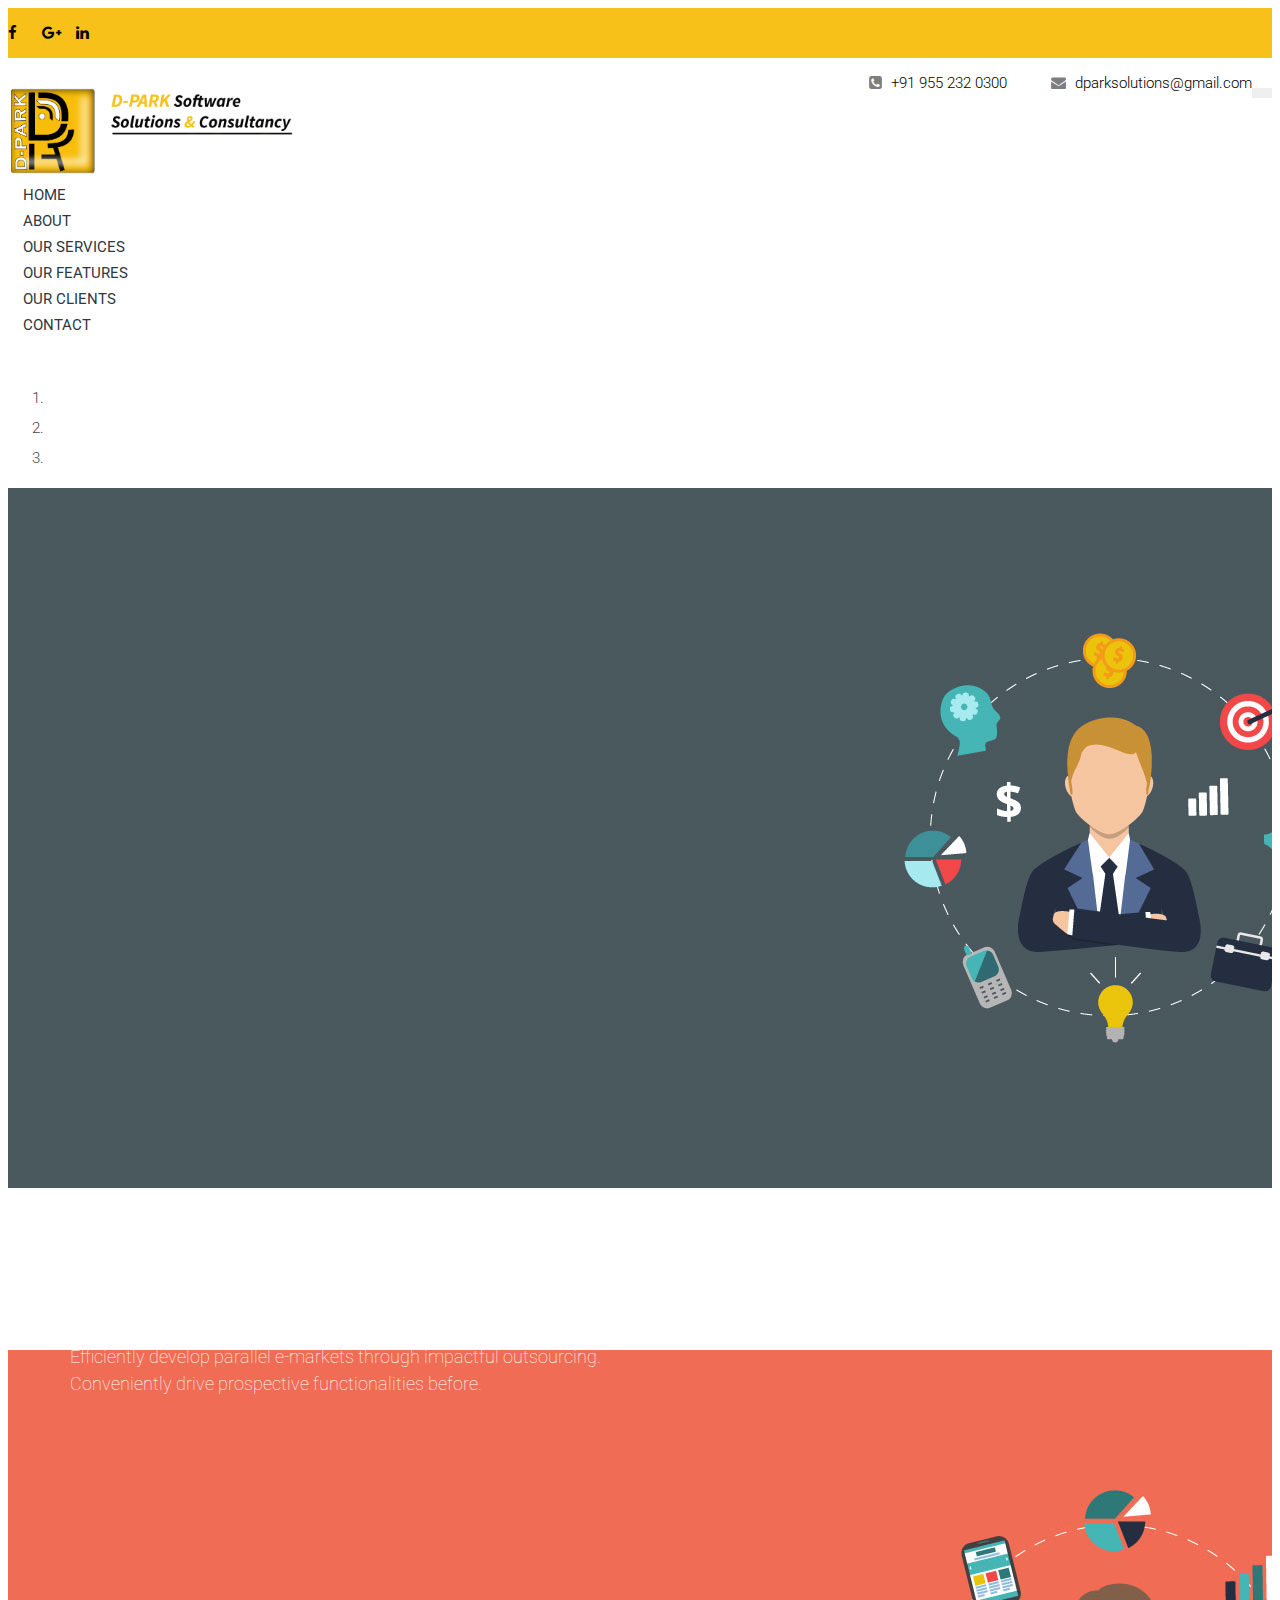
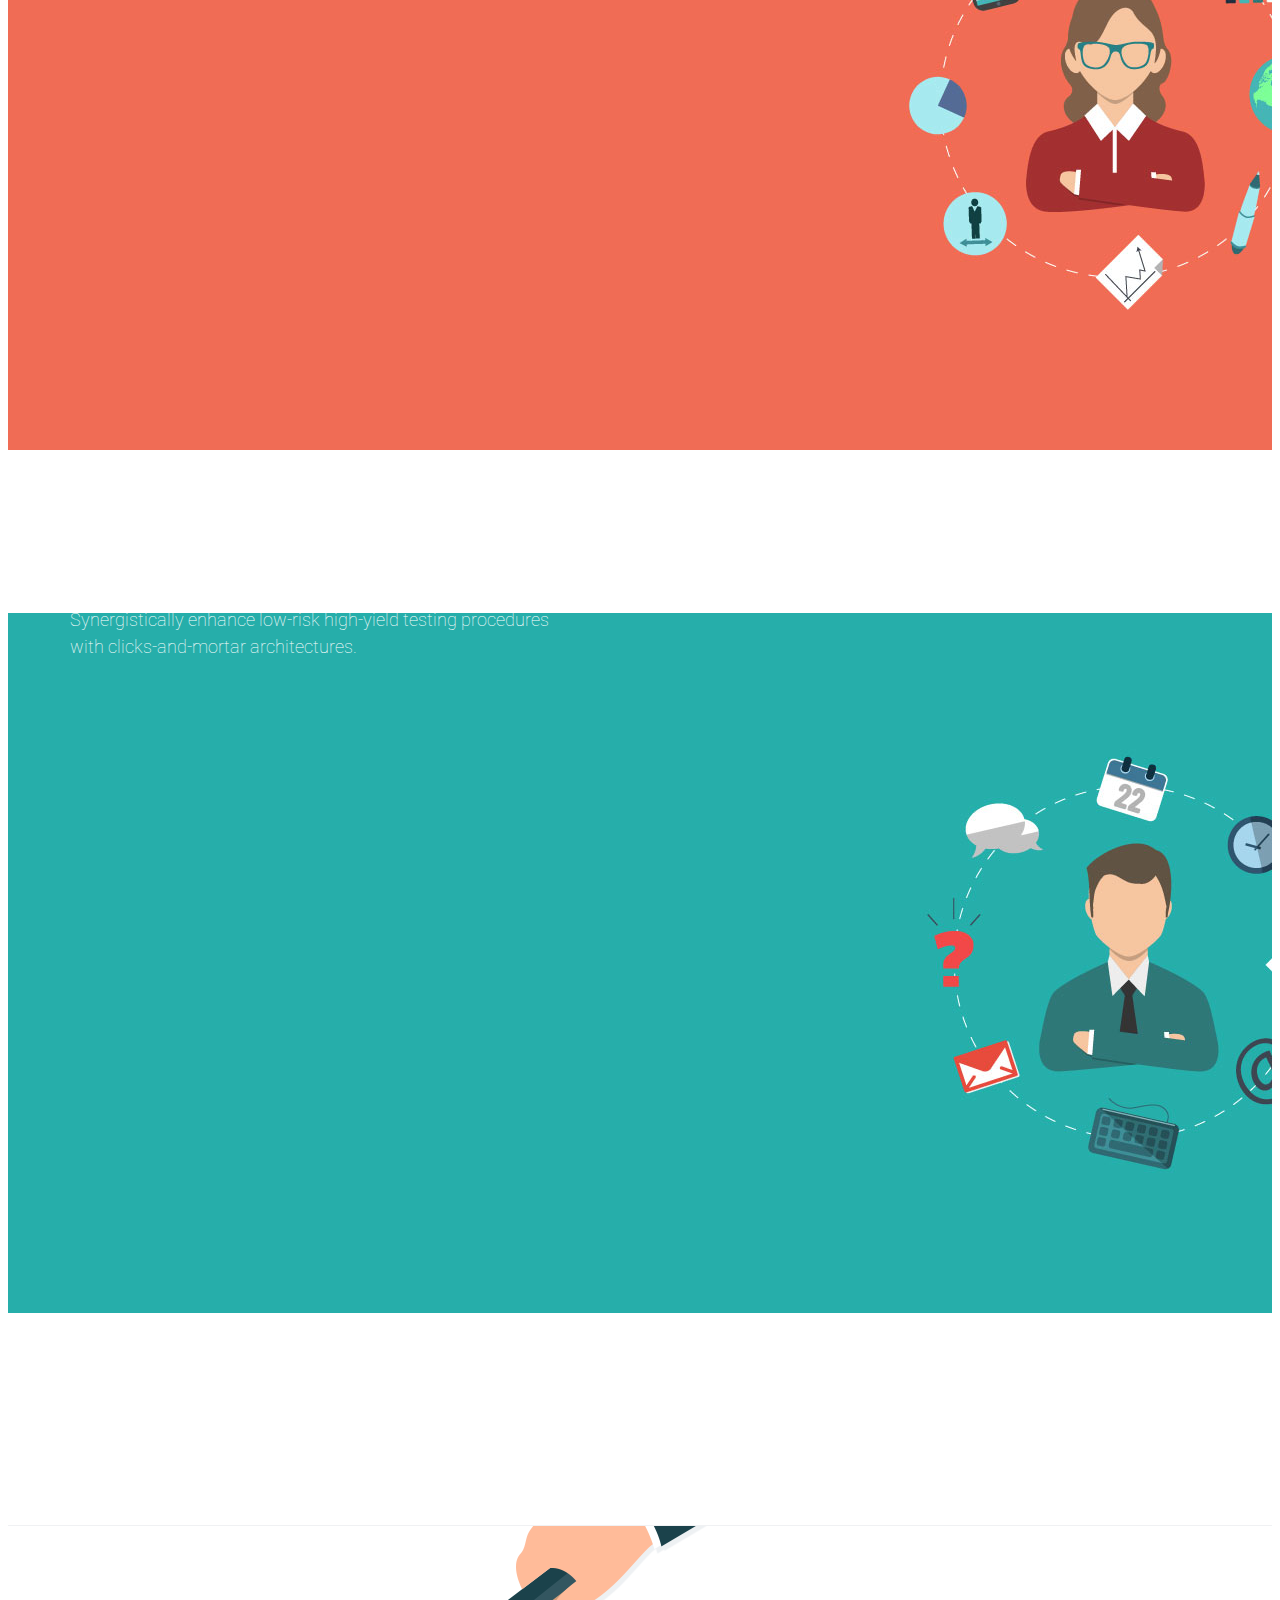
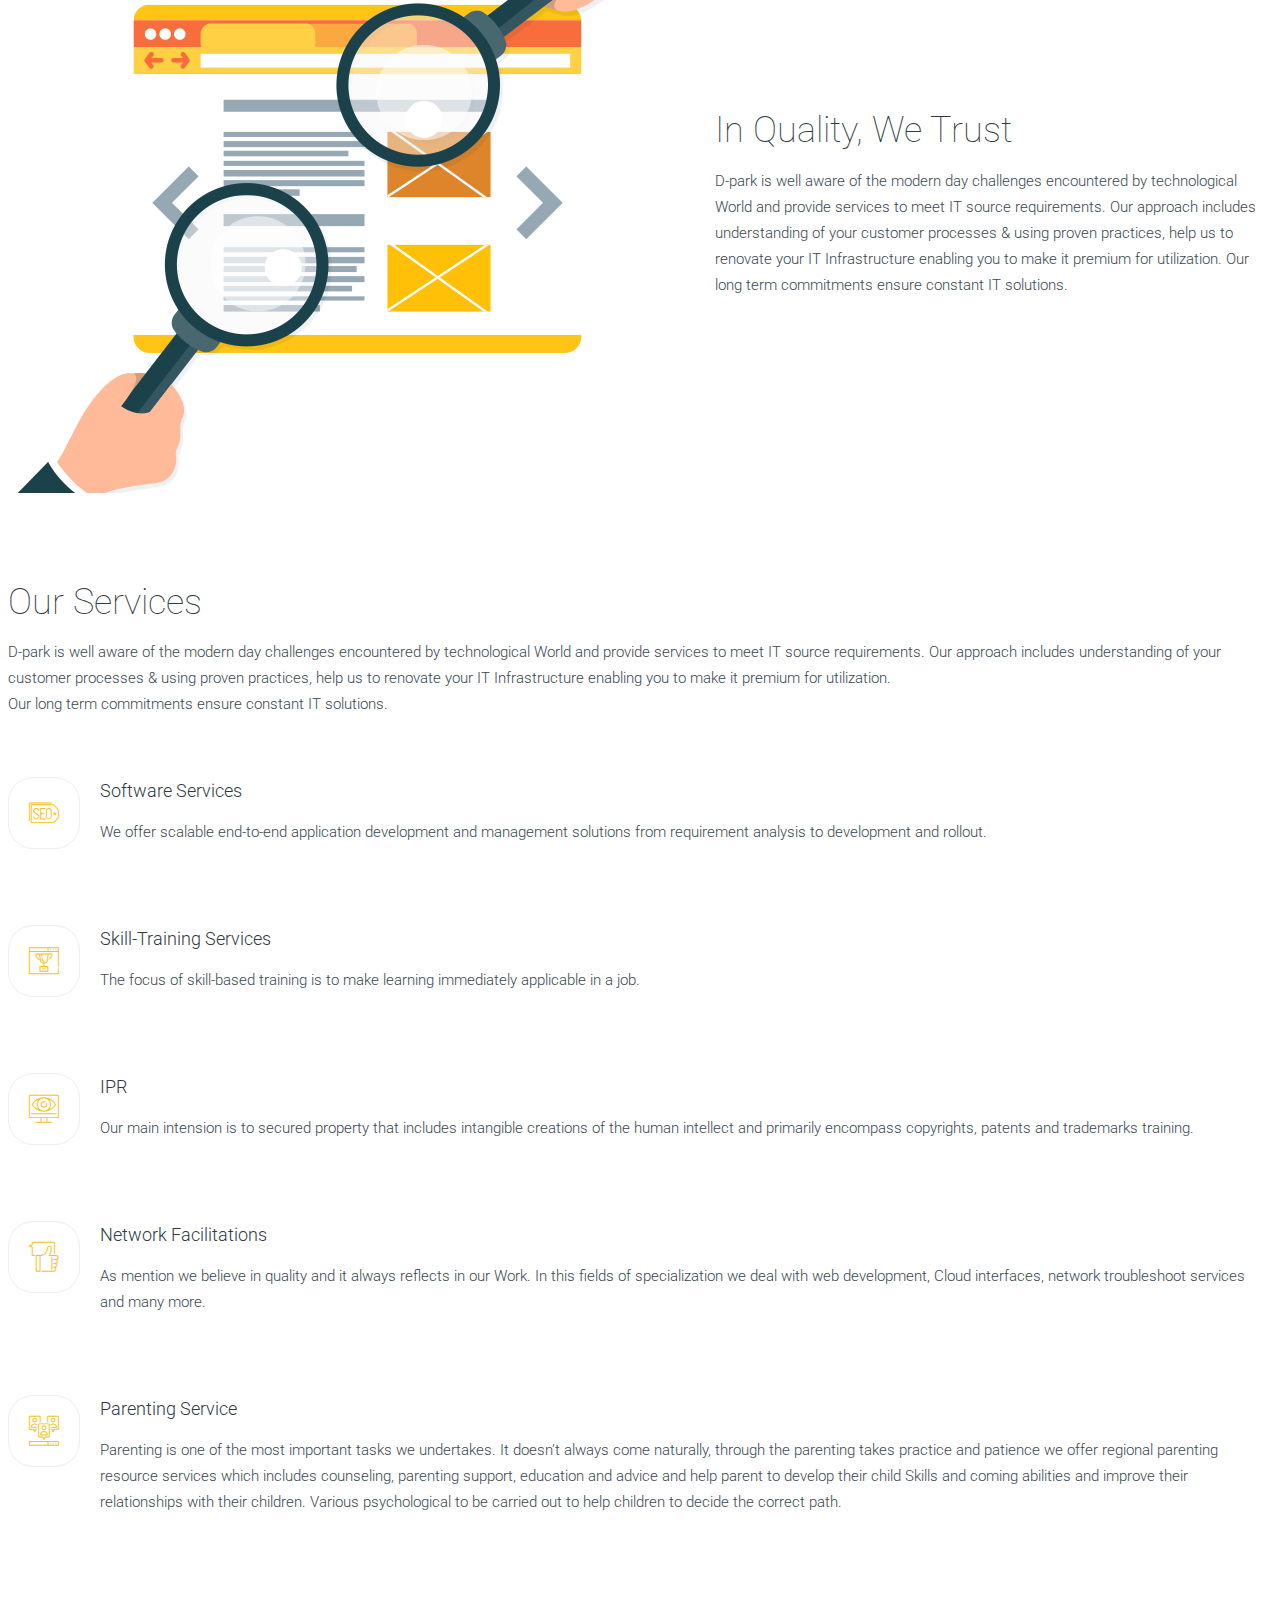
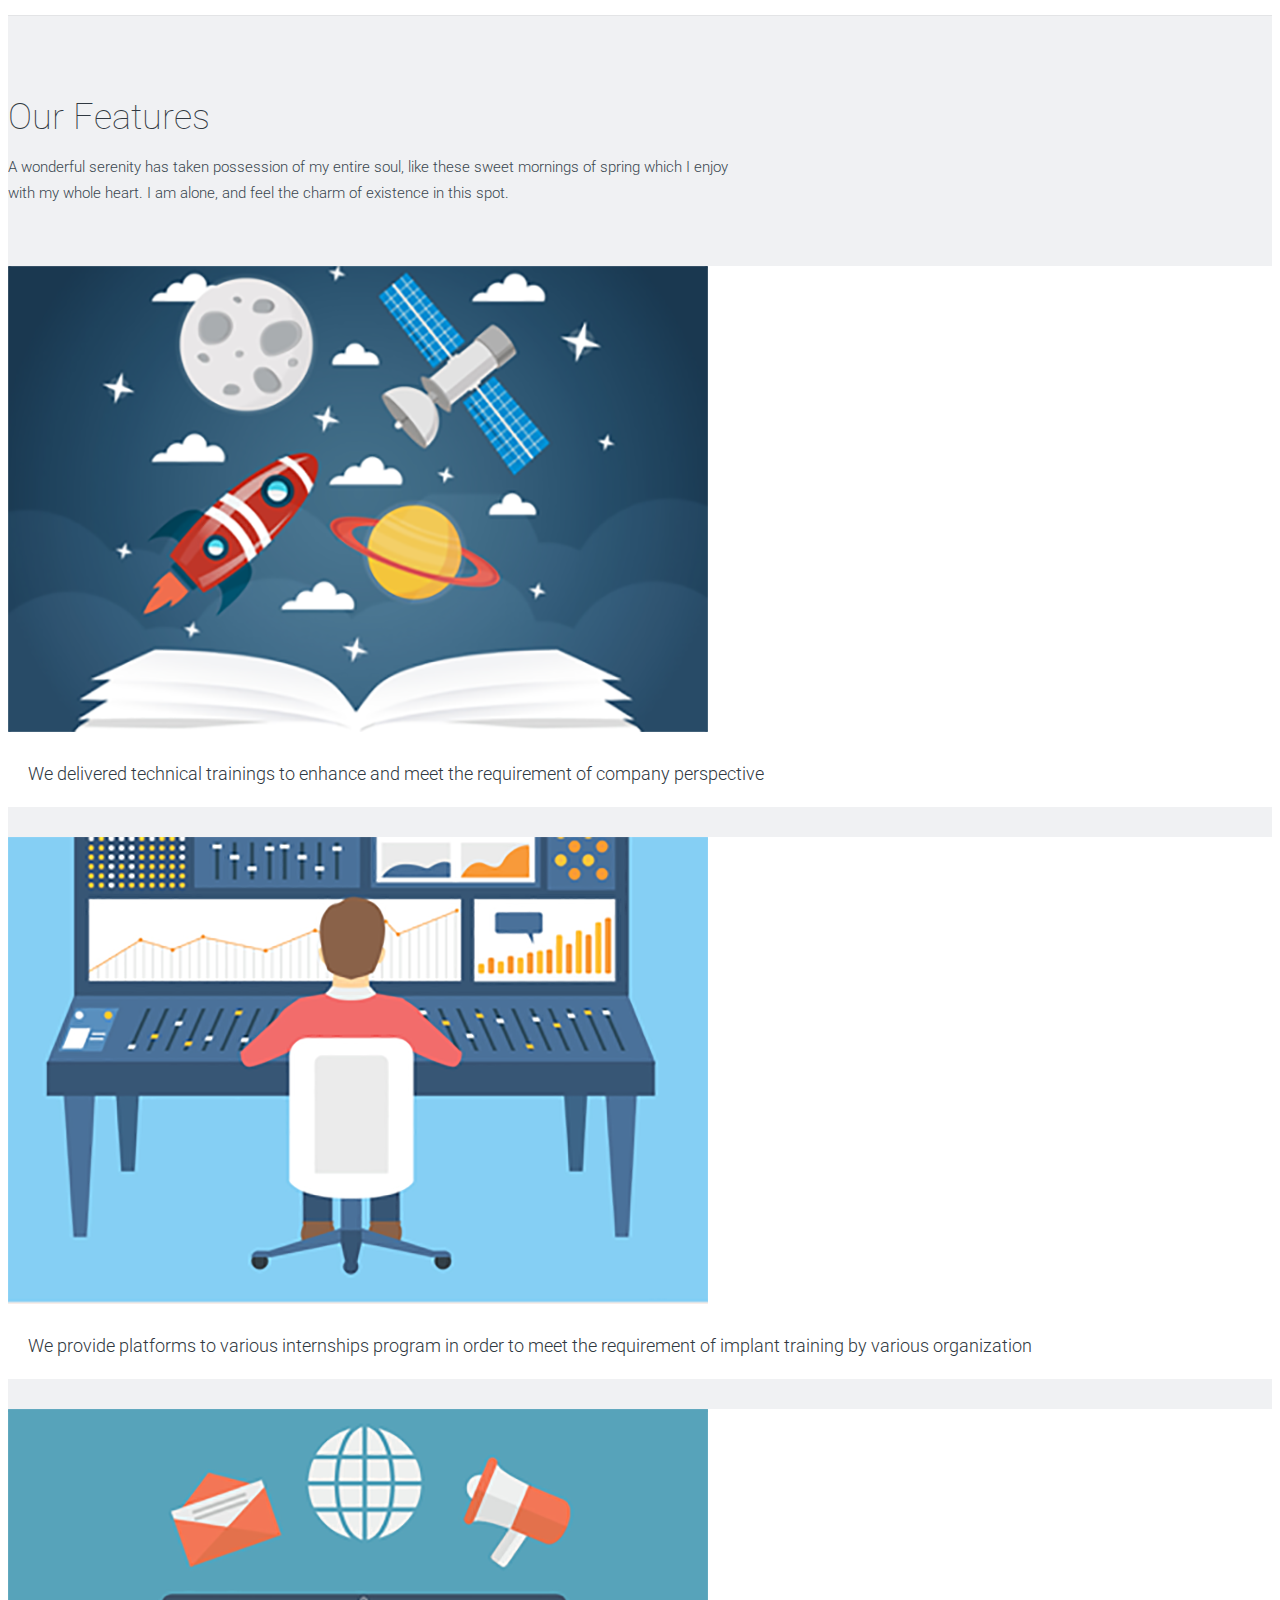
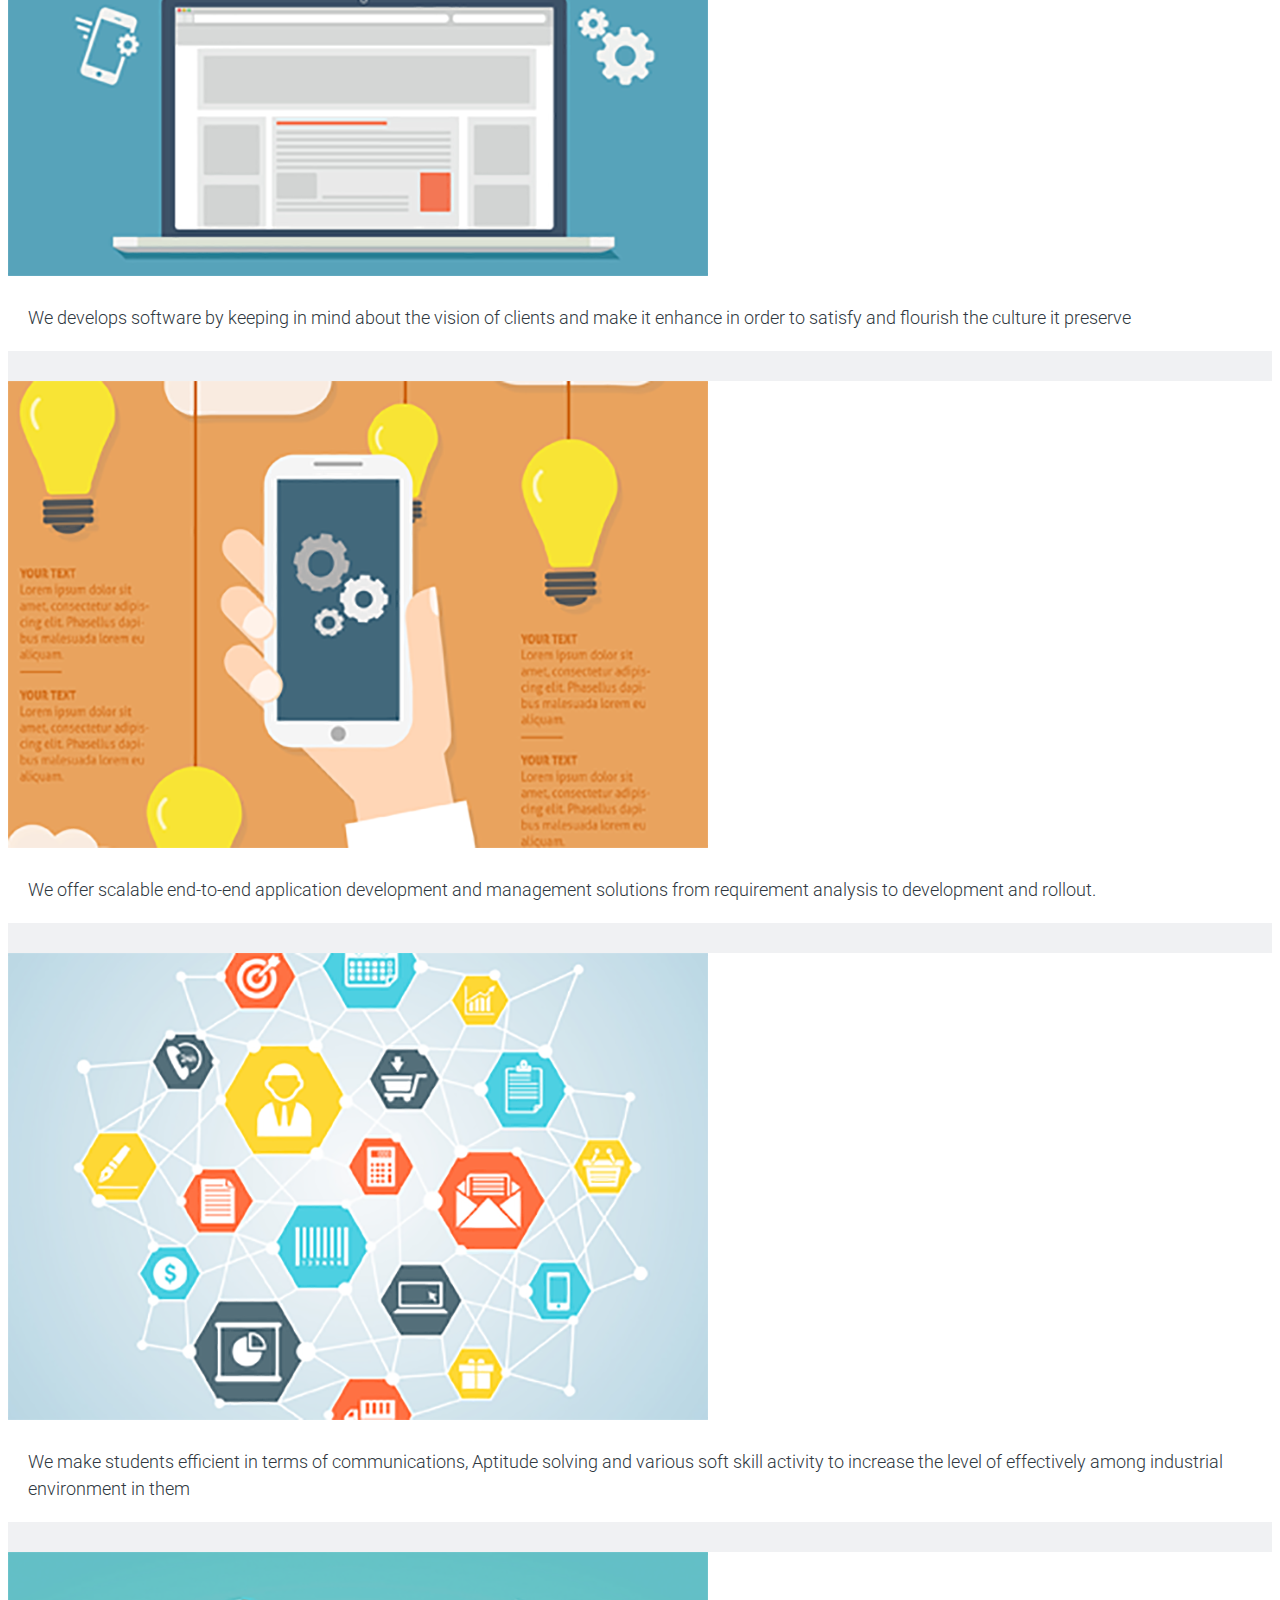
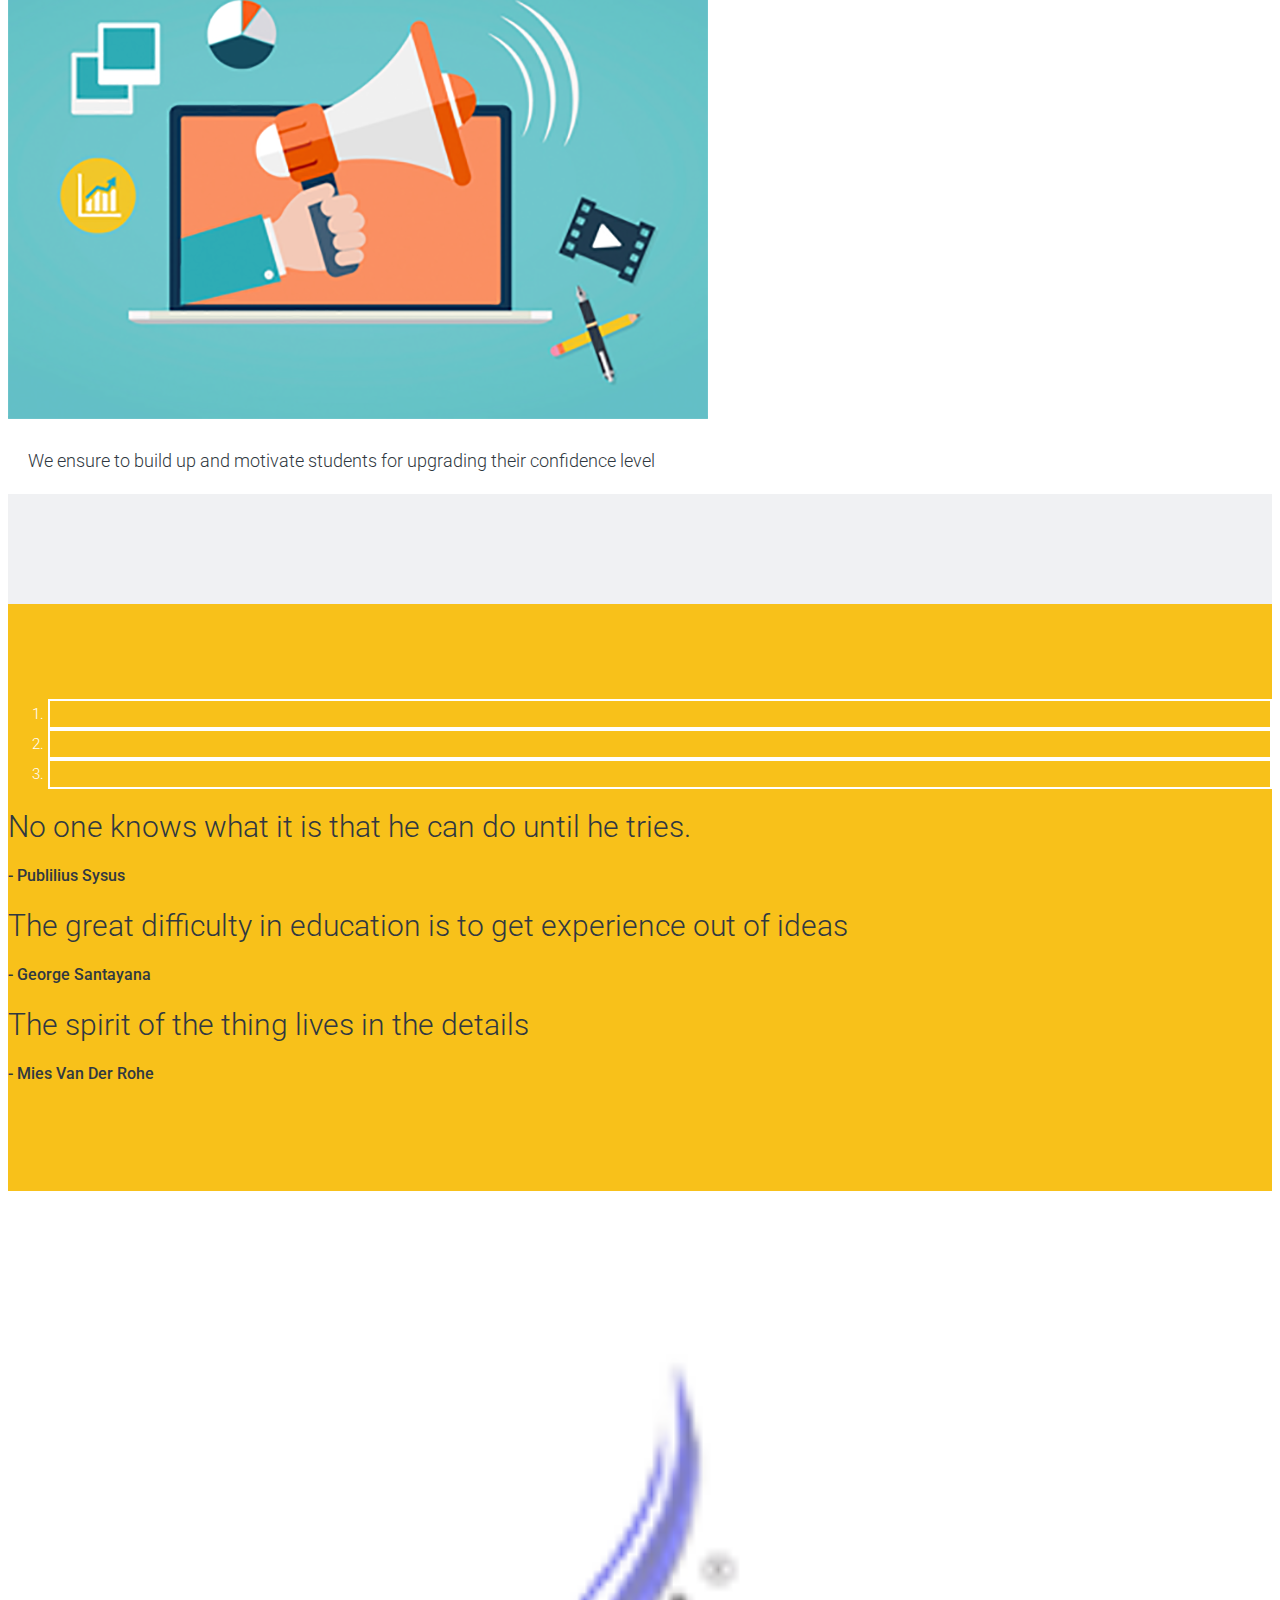
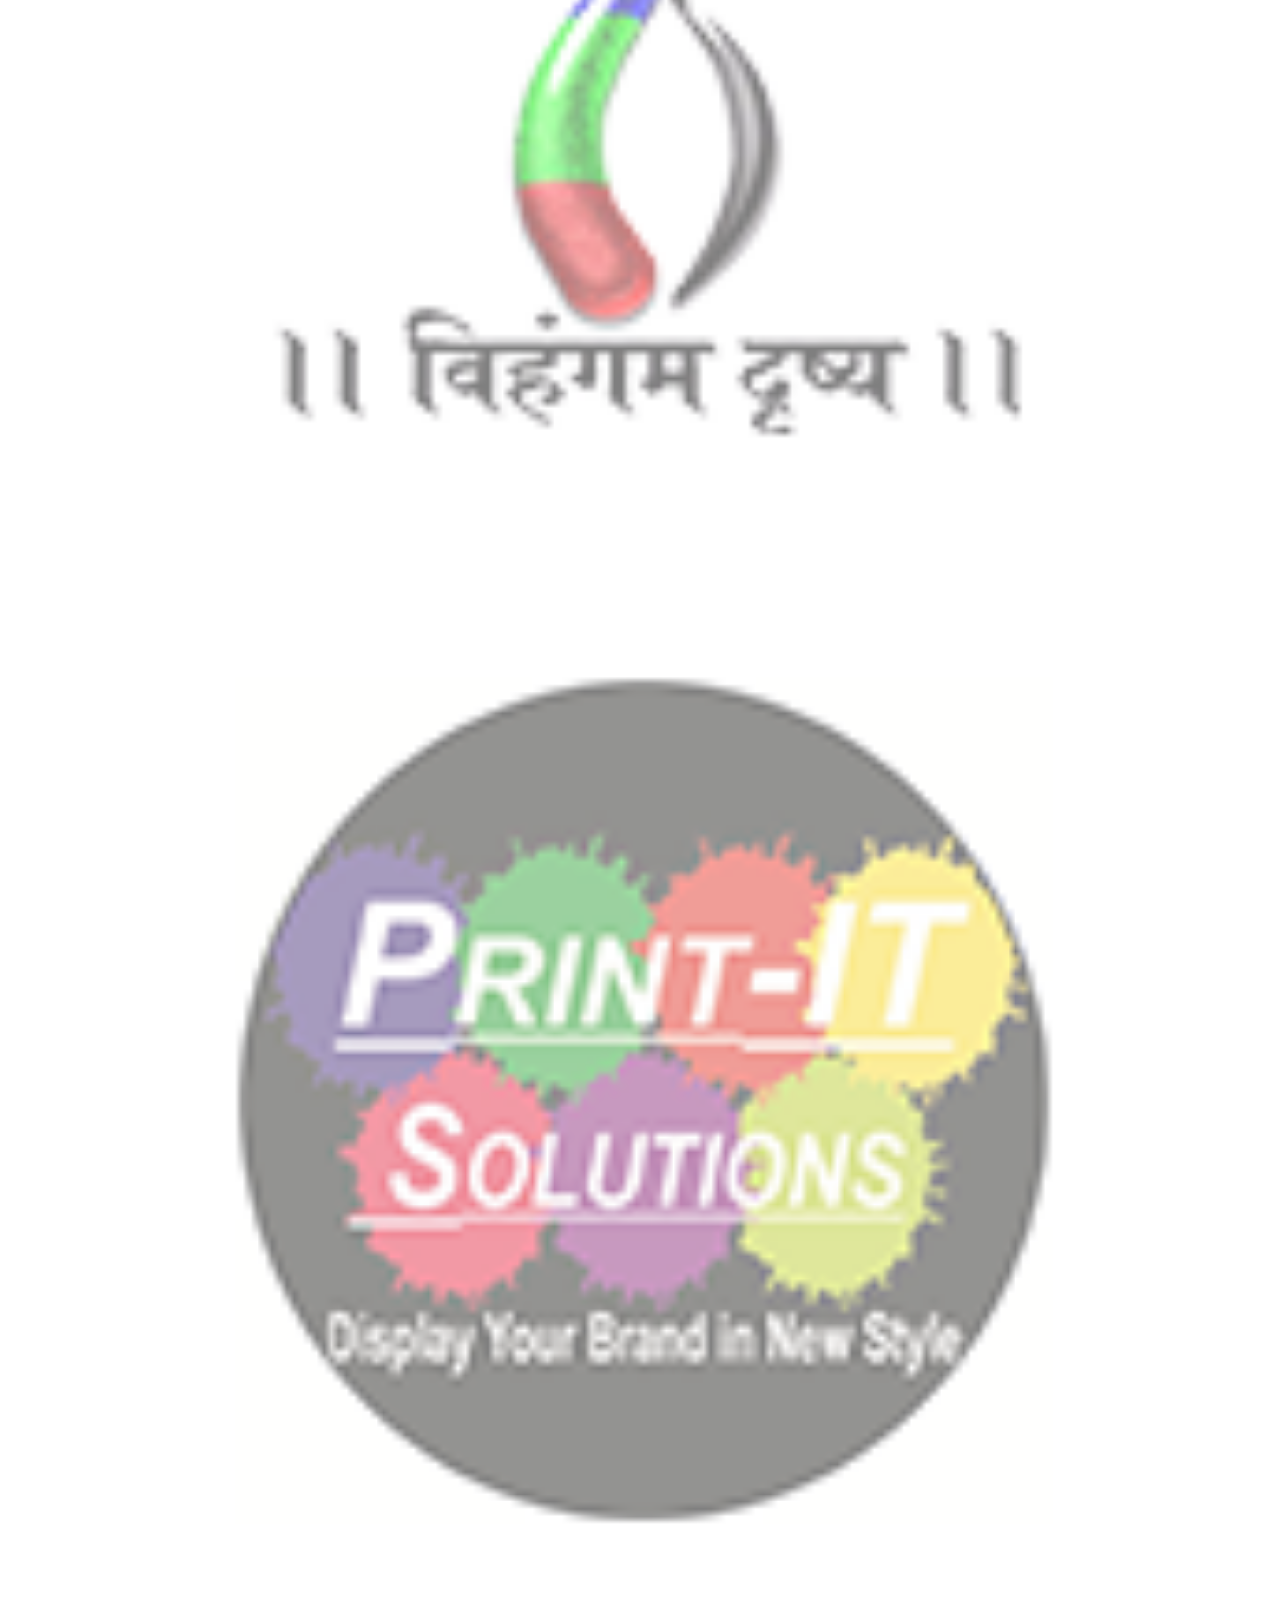
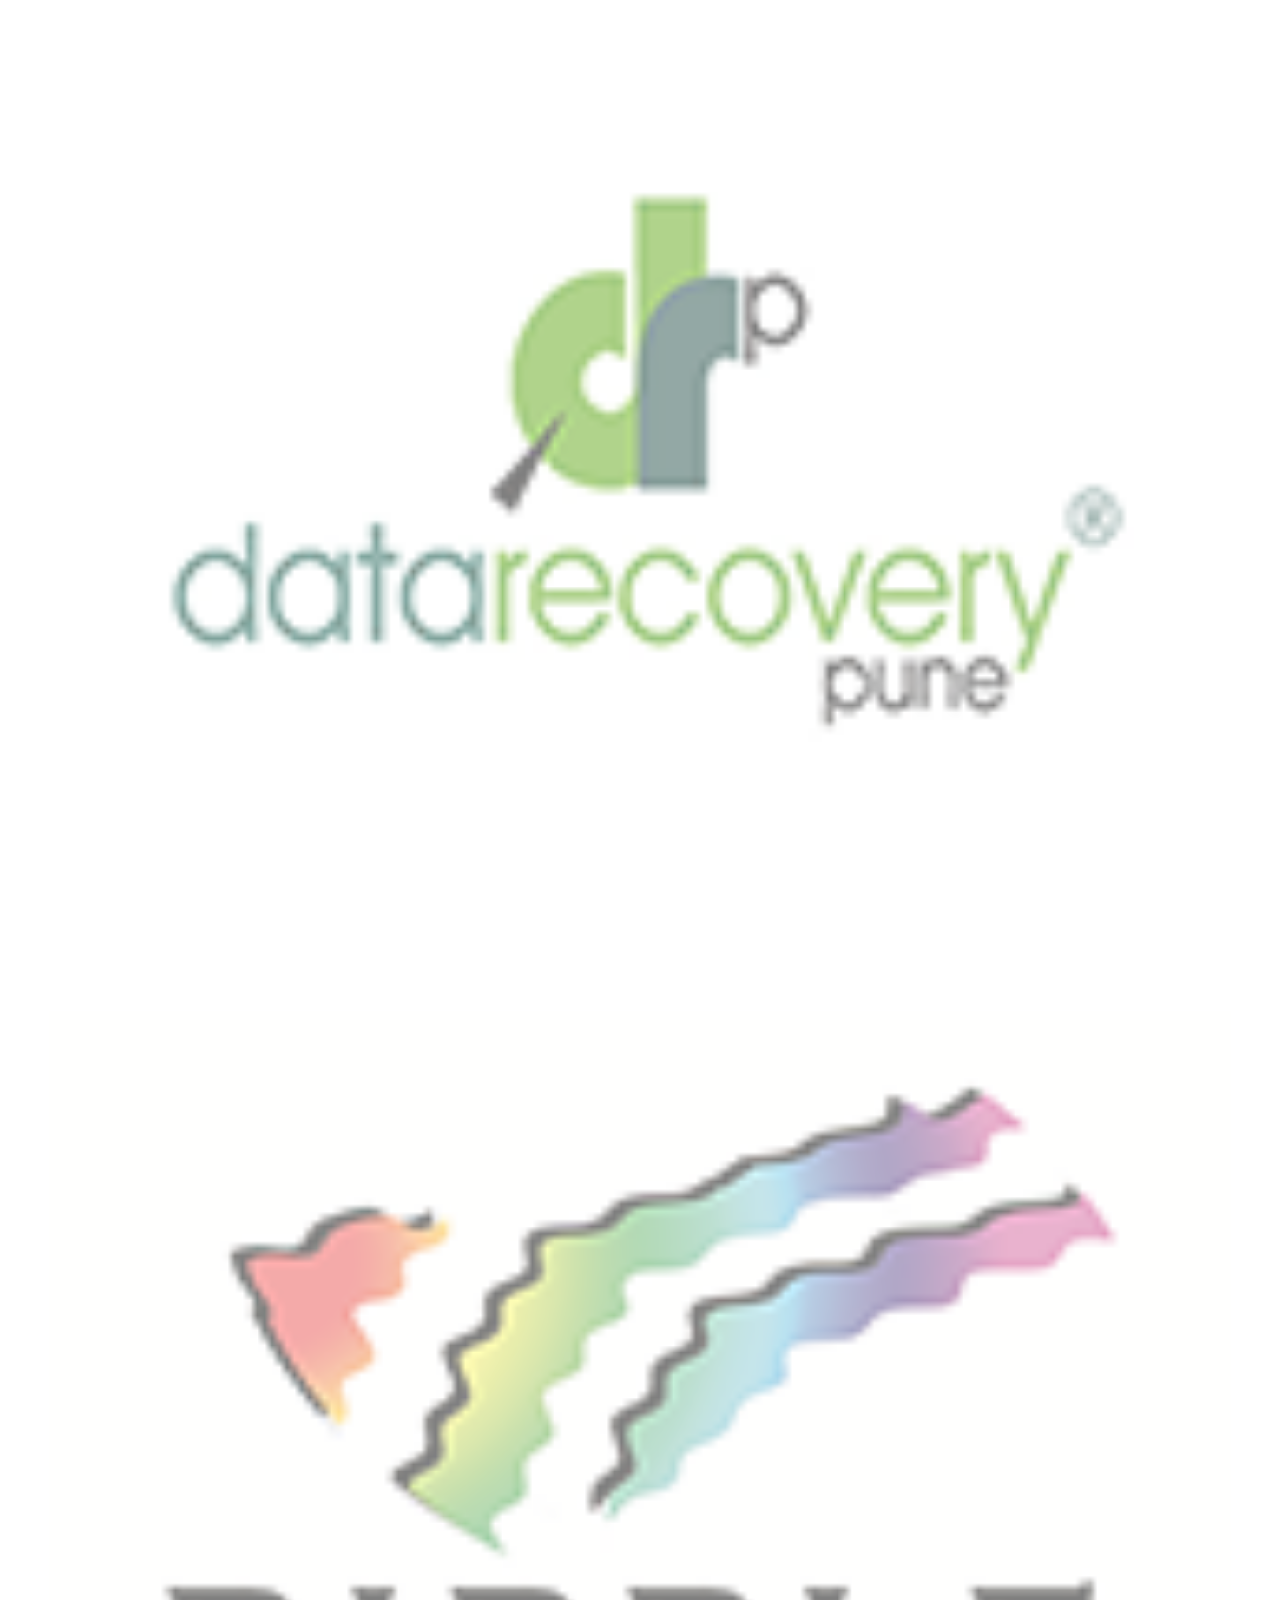
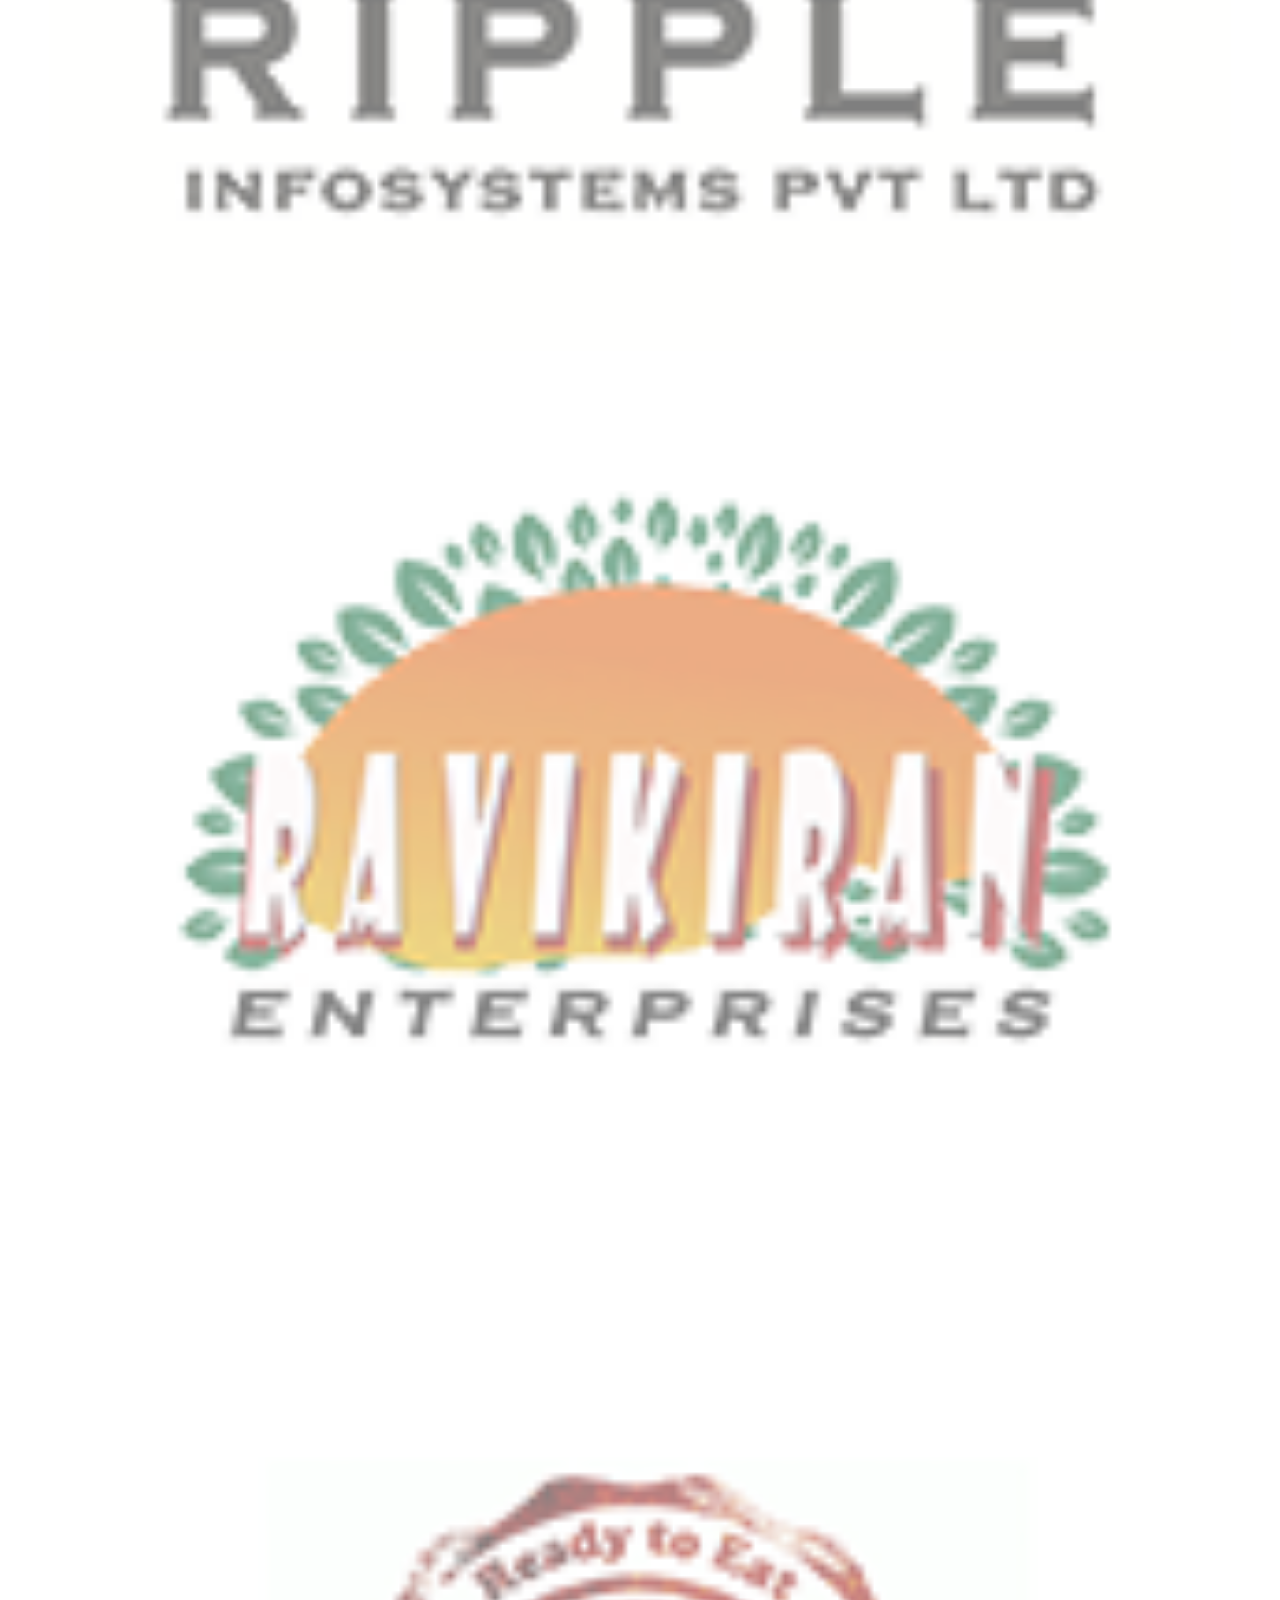
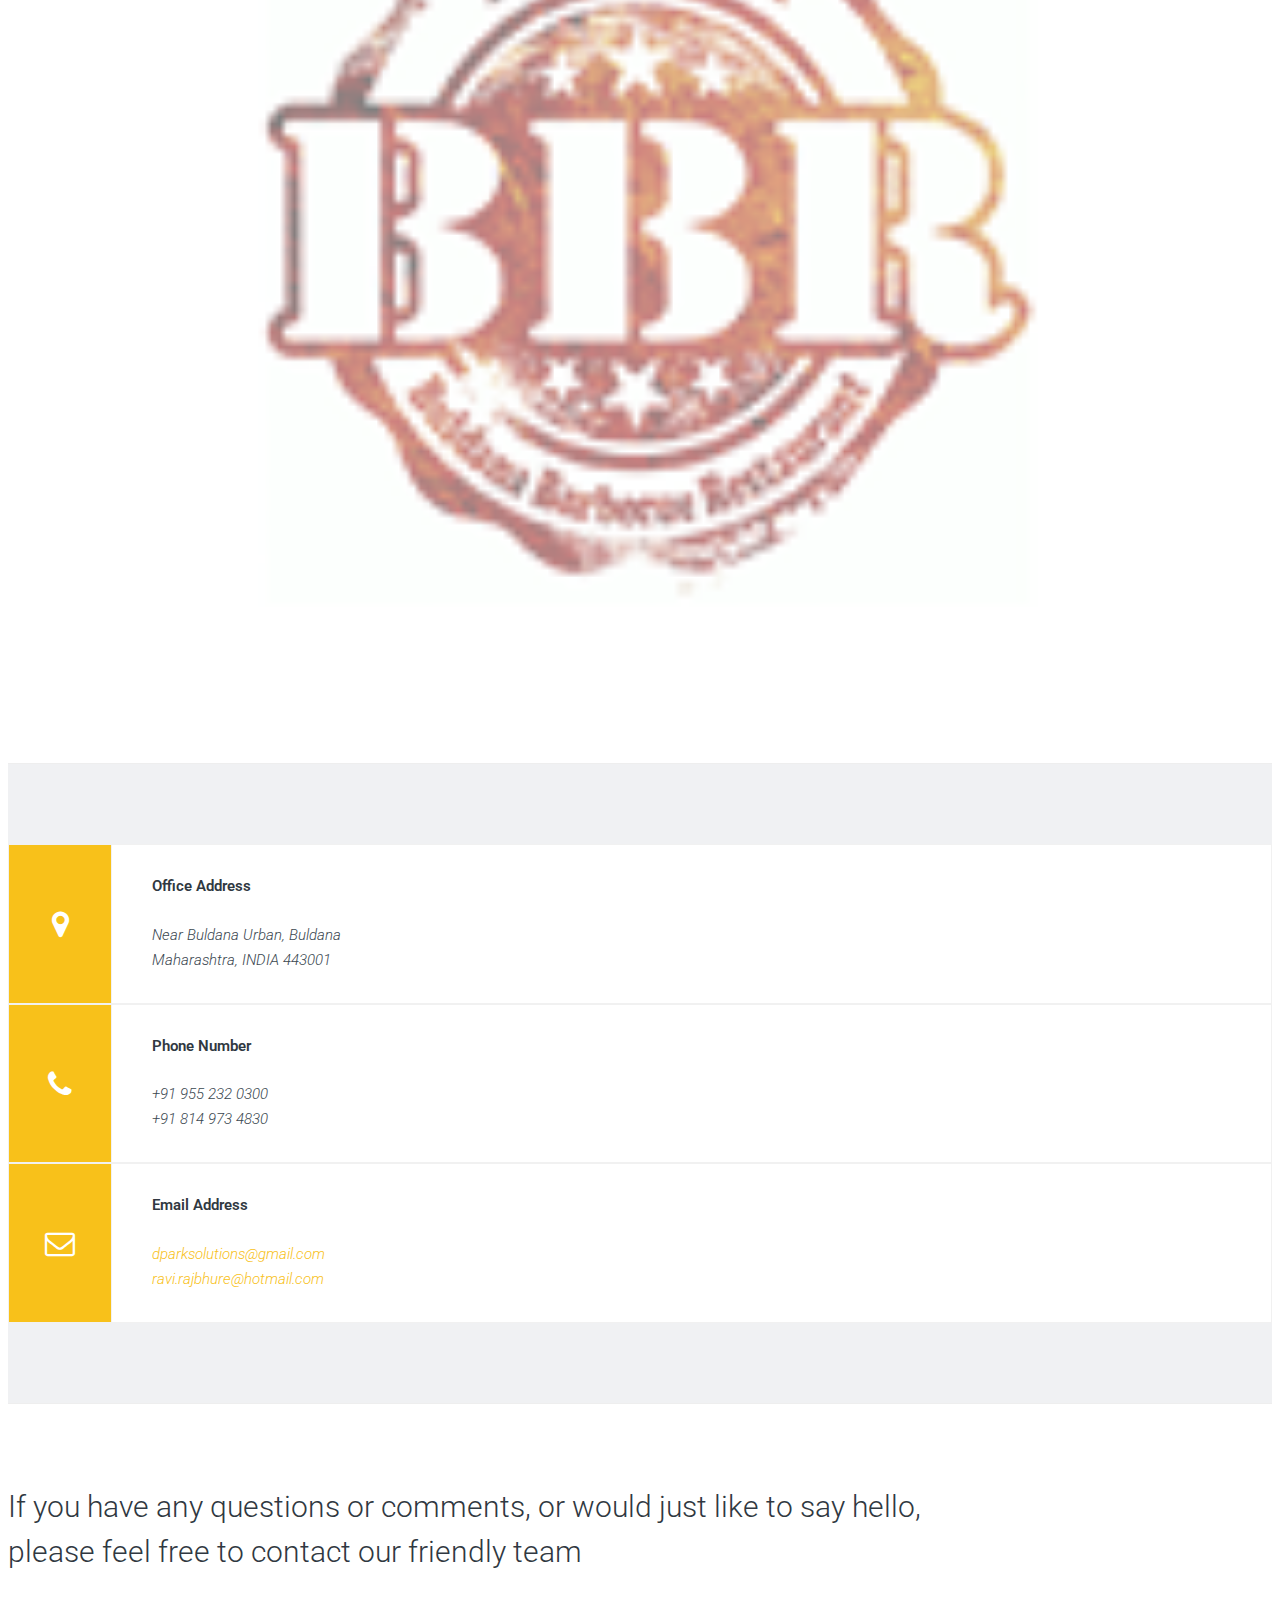
==== index.html @ 4d169da7 "doe" ====
<!DOCTYPE html>
<html>

<head>
    <meta charset="utf-8">
    <meta http-equiv="X-UA-Compatible" content="IE=edge">
    <meta name="viewport" content="width=device-width, initial-scale=1">
    <!-- The above 3 meta tags *must* come first in the head; any other head content must come *after* these tags -->
    <title>D-Park Software Solutions And Consultancy</title>
    <!-- web-fonts -->
    <link href='https://fonts.googleapis.com/css?family=Roboto:100,300,400,700,500' rel='stylesheet' type='text/css'>
    <link href='http://fonts.googleapis.com/css?family=Montserrat:400,700' rel='stylesheet' type='text/css'>
    <!-- off-canvas -->
    <link rel="stylesheet" href="css/mobile-menu.css">
    <!-- font-awesome -->
    <link href="https://maxcdn.bootstrapcdn.com/font-awesome/4.6.3/css/font-awesome.min.css" rel="stylesheet">
    <!-- Flat Icon -->
    <link href="fonts/flaticon/flaticon.css" rel="stylesheet">
    <!-- Bootstrap -->
    <link rel="stylesheet" href="https://maxcdn.bootstrapcdn.com/bootstrap/3.3.6/css/bootstrap.min.css" integrity="sha384-1q8mTJOASx8j1Au+a5WDVnPi2lkFfwwEAa8hDDdjZlpLegxhjVME1fgjWPGmkzs7"
        crossorigin="anonymous">
    <!-- Style CSS -->
    <link rel="stylesheet" href="css/style222.css">

    <!-- HTML5 shim and Respond.js for IE8 support of HTML5 elements and media queries -->
    <!-- WARNING: Respond.js doesn't work if you view the page via file:// -->
    <!--[if lt IE 9]>
    <script src="https://oss.maxcdn.com/html5shiv/3.7.2/html5shiv.min.js"></script>
    <script src="https://oss.maxcdn.com/respond/1.4.2/respond.min.js"></script>
    <![endif]-->
</head>

<body>
    <div id="main-wrapper">
        <!-- Page Preloader -->
        <div id="preloader">
            <div id="status">
                <div class="status-mes"></div>
            </div>
        </div>

        <div class="uc-mobile-menu-pusher">

            <div class="content-wrapper">
                <!-- Header Top -->
                <div class="header-top visible-md visible-lg">
                    <div class="container">
                        <div class="row">
                            <div class="col-sm-12 col-md-4">
                                <ul class="social-icon">
                                    <li>
                                        <a href="https://www.facebook.com/D-Park-Software-Solutions-and-Consultancy-126567128183663/" class="fa fa-facebook" aria-hidden="true">
                                        </a>
                                    </li>
                                    <li>
                                        <a href="https://plus.google.com/117807503218050656051" class="fa fa-google-plus" aria-hidden="true"> </a>
                                    </li>
                                    <li>
                                        <a href="https://www.linkedin.com/company/dparksolutions/" class="fa fa-linkedin" aria-hidden="true"> </a>
                                    </li>

                                </ul>
                            </div>

                            <div class="col-sm-12 col-md-8">
                                <ul class="top-contact pull-right">
                                    <li class="phone text-black">
                                        <i class="fa fa-phone-square" aria-hidden="true"></i> +91 955 232 0300</li>
                                    <li class="email text-body">
                                        <i class="fa fa-envelope" aria-hidden="true"></i>
                                        dparksolutions@gmail.com
                                    </li>
                                </ul>
                            </div>
                        </div>
                    </div>
                </div>
                <!-- .navbar-top -->
                <nav class="navbar m-menu navbar-default">
                    <div class="container">
                        <!-- Brand and toggle get grouped for better mobile display -->
                        <div class="navbar-header">
                            <button type="button" class="navbar-toggle collapsed" data-toggle="collapse" data-target="#navbar-collapse-1">
                                <span class="sr-only">Toggle navigation</span>
                                <span class="icon-bar"></span>
                                <span class="icon-bar"></span>
                                <span class="icon-bar"></span>
                            </button>
                            <a class="navbar-brand" href="index.html">
                                <img src="img/logo.png" width="310">
                            </a>
                        </div>


                        <!-- Collect the nav links, forms, and other content for toggling -->
                        <div class="collapse navbar-collapse" id="#navbar-collapse-1">
                            <ul class="nav navbar-nav navbar-right main-nav">
                                <li>
                                    <a href="#Home">Home</a>
                                </li>
                                <li>
                                    <a href="#About">About</a>
                                </li>
                                <li>
                                    <a href="#Services">Our Services</a>
                                </li>
                                <li>
                                    <a href="#Features">Our Features</a>
                                </li>
                                <li>
                                    <a href="#Clients">Our Clients</a>
                                </li>
                                <li>
                                    <a href="#Contact">Contact</a>
                                </li>
                            </ul>

                        </div>
                        <!-- .navbar-collapse -->
                    </div>
                    <!-- .container -->
                </nav>
                <!-- .nav -->
                <div id="Home"></div>
                <div id="my-carousel" class="carousel slide hero-slide hidden-xs" data-ride="carousel">
                    <!-- Indicators -->
                    <ol class="carousel-indicators">
                        <li data-target="#my-carousel" data-slide-to="0" class="active"></li>
                        <li data-target="#my-carousel" data-slide-to="1"></li>
                        <li data-target="#my-carousel" data-slide-to="2"></li>
                    </ol>

                    <!-- Wrapper for slides -->
                    <div class="carousel-inner" role="listbox">
                        <div class="item active">
                            <img src="img/hero-slide-1.jpg" alt="Hero Slide">

                            <div class="carousel-caption">
                                <h1>Strategic Management</h1>

                                <p>Efficiently develop parallel e-markets through impactful outsourcing.
                                    <br>Conveniently drive prospective functionalities before.</p>
                            </div>
                        </div>
                        <div class="item">
                            <img src="img/hero-slide-2.jpg" alt="...">

                            <div class="carousel-caption">
                                <h1>In Quality, We Trust</h1>

                                <p>Synergistically enhance low-risk high-yield testing procedures
                                    <br>with clicks-and-mortar architectures.
                                </p>
                            </div>
                        </div>
                        <div class="item">
                            <img src="img/hero-slide-3.jpg" alt="...">

                            <div class="carousel-caption">
                                <h1>Customer Care</h1>

                                <p>Monotonectally envisioneer 24/7 bandwidth with reliable imperatives.
                                    <br>Continually unleash unique niches after go forward.</p>
                            </div>
                        </div>
                    </div>

                    <!-- Controls -->
                    <a class="left carousel-control" href="#my-carousel" role="button" data-slide="prev">
                        <i class="fa fa-angle-left" aria-hidden="true"></i>
                        <span class="sr-only">Previous</span>
                    </a>
                    <a class="right carousel-control" href="#my-carousel" role="button" data-slide="next">
                        <i class="fa fa-angle-right" aria-hidden="true"></i>
                        <span class="sr-only">Next</span>
                    </a>
                </div>
                <!-- #my-carousel-->
                <div id="About"></div>
                <section class="featured-box">
                    <div class="container">
                        <div class="row">
                            <div class="col-md-12">
                                <div class="featured-content-wrapper">
                                    <div class="featured-img">
                                        <img class="img-responsive" src="img/img-featured-1.png" alt="">
                                    </div>
                                    <div class="featured-content">
                                        <h1>In Quality, We Trust</h1>
                                        <p class="text-justify">
                                            D-park is well aware of the modern day challenges encountered by technological World and provide services to meet IT source
                                            requirements. Our approach includes understanding of your customer processes
                                            & using proven practices, help us to renovate your IT Infrastructure enabling
                                            you to make it premium for utilization. Our long term commitments ensure constant
                                            IT solutions.
                                        </p>

                                    </div>
                                </div>
                            </div>
                        </div>
                    </div>
                </section>

                <div id="Services"></div>
                <section class="section-content-left-icon">
                    <div class="container">
                        <div class="section-title text-center">
                            <h1>Our Services</h1>
                            <p>D-park is well aware of the modern day challenges encountered by technological World and provide
                                services to meet IT source requirements. Our approach includes understanding of your customer
                                processes & using proven practices, help us to renovate your IT Infrastructure enabling you
                                to make it premium for utilization.
                                <br>Our long term commitments ensure constant IT solutions.</p>
                        </div>
                        <div class="row">
                            <div class="col-md-4">
                                <div class="left-icon-wraper">
                                    <div class="icon">
                                        <i class="flaticon-tags"></i>
                                    </div>

                                    <div class="content">
                                        <h2>Software Services</h2>
                                        <p class="text-justify">We offer scalable end-to-end application development and management solutions from
                                            requirement analysis to development and rollout.</p>
                                    </div>
                                </div>
                            </div>
                            <div class="col-md-4">
                                <div class="left-icon-wraper">
                                    <div class="icon">
                                        <i class="flaticon-ranking"></i>
                                    </div>

                                    <div class="content">
                                        <h2>Skill-Training Services</h2>
                                        <p class="text-justify">The focus of skill-based training is to make learning immediately applicable in a
                                            job.
                                        </p>
                                    </div>

                                </div>
                            </div>
                            <div class="col-md-4">
                                <div class="left-icon-wraper">
                                    <div class="icon">
                                        <i class="flaticon-monitoring"></i>
                                    </div>

                                    <div class="content">
                                        <h2>
                                            IPR</h2>
                                        <p class="text-justify">Our main intension is to secured property that includes intangible creations of the
                                            human intellect and primarily encompass copyrights, patents and trademarks training.</p>
                                    </div>

                                </div>
                            </div>
                        </div>
                        <div class="row">

                            <div class="col-md-4">
                                <div class="left-icon-wraper">
                                    <div class="icon">
                                        <i class="flaticon-social-media"></i>
                                    </div>

                                    <div class="content">
                                        <h2>
                                            Network Facilitations</h2>
                                        <p class="text-justify">As mention we believe in quality and it always reflects in our Work. In this fields
                                            of specialization we deal with web development, Cloud interfaces, network troubleshoot
                                            services and many more.</p>
                                    </div>

                                </div>
                            </div>
                            <div class="col-md-8">
                                <div class="left-icon-wraper">
                                    <div class="icon">
                                        <i class="flaticon-viral-marketing"></i>
                                    </div>

                                    <div class="content">
                                        <h2>
                                            Parenting Service</h2>
                                        <p class="text-justify">Parenting is one of the most important tasks we undertakes. It doesn’t always come
                                            naturally, through the parenting takes practice and patience we offer regional
                                            parenting resource services which includes counseling, parenting support, education
                                            and advice and help parent to develop their child Skills and coming abilities
                                            and improve their relationships with their children. Various psychological to
                                            be carried out to help children to decide the correct path.</p>
                                    </div>

                                </div>
                            </div>
                        </div>
                    </div>
                    <!-- .container -->
                </section>
                <!-- /.services-left-icon -->

                <div id="Features"></div>

                <section class="case-studies">
                    <div class="container">
                        <div class="section-title text-center">
                            <h1>Our Features</h1>
                            <p>A wonderful serenity has taken possession of my entire soul, like these sweet mornings of spring
                                which I enjoy
                                <br>with my whole heart. I am alone, and feel the charm of existence in this spot.</p>
                        </div>
                        <div class="row">
                            <div class="col-sm-4">
                                <div class="case-studies-content">
                                    <img class="img-responsive" src="img/img-case-sudies-1.png" alt="case sudies.png">

                                    <h2 class="text-justify">We delivered technical trainings to enhance and meet the requirement of company perspective</h2>
                                </div>
                            </div>
                            <div class="col-sm-4">
                                <div class="case-studies-content">
                                    <img class="img-responsive" src="img/img-case-sudies-2.png" alt="case sudies.png">
                                    <h2 class="text-justify">We provide platforms to various internships program in order to meet the requirement
                                        of implant training by various organization</h2>
                                </div>
                            </div>
                            <div class="col-sm-4">
                                <div class="case-studies-content">
                                    <img class="img-responsive" src="img/img-case-sudies-3.png" alt="case sudies.png">
                                    <h2 class="text-justify">We develops software by keeping in mind about the vision of clients and make it enhance
                                        in order to satisfy and flourish the culture it preserve</h2>
                                </div>
                            </div>
                        </div>
                        <!-- /.row -->

                        <div class="row">
                            <div class="col-sm-4">
                                <div class="case-studies-content">
                                    <img class="img-responsive" src="img/img-case-sudies-4.png" alt="case sudies.png">
                                    <h2 class="text-justify">We offer scalable end-to-end application development and management solutions from requirement
                                        analysis to development and rollout.</h2>
                                </div>
                            </div>
                            <div class="col-sm-4">
                                <div class="case-studies-content">
                                    <img class="img-responsive" src="img/img-case-sudies-5.png" alt="case sudies.png">
                                    <h2 class="text-justify">We make students efficient in terms of communications, Aptitude solving and various soft
                                        skill activity to increase the level of effectively among industrial environment
                                        in them</h2>
                                </div>
                            </div>
                            <div class="col-sm-4">
                                <div class="case-studies-content">
                                    <img class="img-responsive" src="img/img-case-sudies-6.png" alt="case sudies.png">
                                    <h2 class="text-justify">We ensure to build up and motivate students for upgrading their confidence level</h2>
                                </div>
                            </div>
                        </div>
                        <!-- /.row -->
                    </div>
                    <!-- /.container -->
                </section>
                <!-- /.client-logo -->


                <section class="testimonial">
                    <div class="container">
                        <div id="testimonialSlider" class="carousel slide" data-ride="carousel">
                            <!-- Indicators -->
                            <ol class="carousel-indicators">
                                <li data-target="#testimonialSlider" data-slide-to="0" class="active"></li>
                                <li data-target="#testimonialSlider" data-slide-to="1"></li>
                                <li data-target="#testimonialSlider" data-slide-to="2"></li>
                            </ol>

                            <!-- Wrapper for slides -->
                            <div class="carousel-inner" role="listbox">
                                <div class="item text-center active">
                                    <dl>
                                        <h2 class="logblack">No one knows what it is that he can do until he tries.
                                        </h2>
                                        <h5>- Publilius Sysus</h5>
                                    </dl>
                                </div>

                                <div class="item text-center">
                                    <dl>
                                        <h2 class="logblack">The great difficulty in education is to get experience out of ideas
                                        </h2>
                                        <h5>- George Santayana</h5>
                                    </dl>
                                </div>

                                <div class="item text-center">
                                    <dl>
                                        <h2 class="logblack">The spirit of the thing lives in the details
                                        </h2>
                                        <h5>- Mies Van Der Rohe</h5>
                                    </dl>
                                </div>

                            </div>
                        </div>
                        <!-- #testimonialSlider -->
                    </div>
                </section>
                <!-- /.testimonial -->


                <div id="Clients"></div>
                <section class="client-logo ptb-100">
                    <div class="container">
                        <div class="row">
                            <div class="col-md-2 col-sm-4 col-xs-6 section-margin">
                                <a href="#">
                                    <img src="img/logo-client-1.png" alt="Image">
                                </a>
                            </div>
                            <div class="col-md-2 col-sm-4 col-xs-6 section-margin">
                                <a href="#">
                                    <img src="img/logo-client-2.png" alt="Image">
                                </a>
                            </div>
                            <div class="col-md-2 col-sm-4 col-xs-6 section-margin">
                                <a href="#">
                                    <img src="img/logo-client-3.png" alt="Image">
                                </a>
                            </div>
                            <div class="col-md-2 col-sm-4 col-xs-6 section-margin">
                                <a href="#">
                                    <img src="img/logo-client-4.png" alt="Image">
                                </a>
                            </div>
                            <div class="col-md-2 col-sm-4 col-xs-6 section-margin">
                                <a href="#">
                                    <img src="img/logo-client-5.png" alt="Image">
                                </a>
                            </div>
                            <div class="col-md-2 col-sm-4 col-xs-6 section-margin">
                                <a href="#">
                                    <img src="img/logo-client-6.png" alt="Image">
                                </a>
                            </div>
                        </div>
                    </div>
                    <!--end of .container -->
                </section>
                <!-- /.client-logo -->

                <div id="Contact"></div>
                <section class="contact-detail gray-bg">
                    <div class="container text-left">
                        <div class="row">
                            <div class="col-md-4">
                                <div class="promo-block-wrapper clearfix">
                                    <div class="promo-icon promo-icon-blue">
                                        <i class="fa fa-map-marker"></i>
                                    </div>
                                    <div class="promo-content">
                                        <h3>Office Address</h3>
                                        <address>
                                            Near Buldana Urban, Buldana
                                            <br> Maharashtra, INDIA 443001
                                        </address>
                                    </div>
                                </div>
                                <!-- /.promo-block-wrapper -->
                            </div>

                            <div class="col-md-4">
                                <div class="promo-block-wrapper clearfix">
                                    <div class="promo-icon promo-icon-blue">
                                        <i class="fa fa-phone"></i>
                                    </div>
                                    <div class="promo-content">
                                        <h3>Phone Number</h3>
                                        <address>
                                            <abbr title="Phone"></abbr> +91 955 232 0300
                                            <br>
                                            <abbr title="Phone"></abbr> +91 814 973 4830
                                        </address>
                                    </div>
                                </div>
                                <!-- /.promo-block-wrapper -->
                            </div>

                            <div class="col-md-4">
                                <div class="promo-block-wrapper clearfix">
                                    <div class="promo-icon promo-icon-blue">
                                        <i class="fa fa-envelope-o"></i>
                                    </div>
                                    <div class="promo-content">
                                        <h3>Email Address</h3>
                                        <address>
                                            <a href="mailto:#">dparksolutions@gmail.com</a>
                                            <br>
                                            <a href="mailto:#">ravi.rajbhure@hotmail.com</a>
                                        </address>
                                    </div>
                                </div>
                                <!-- /.promo-block-wrapper -->
                            </div>
                        </div>
                        <!-- /.row -->
                    </div>
                </section>
                <!-- contact-detail -->


                <section class="contact-section">
                    <div class="container">
                        <div class="section-title text-center">
                            <h2>If you have any questions or comments, or would just like to say hello,
                                <br> please feel free to contact our friendly team</h2>
                        </div>

                        <div class="contact-form mt-50">
                            <form action="https://formspree.io/dparksolutions@gmail.com" method="POST">
                                <div class="row">
                                    <div class="col-md-4">
                                        <div class="form-group">
                                            <label for="nameTwo" class="sr-only">Name</label>
                                            <input type="text" name="name" class="form-control" required="" id="nameTwo inputName" placeholder="First Name">
                                        </div>

                                        <div class="form-group">
                                            <label for="emailTwo" class="sr-only">Email</label>
                                            <input type="email" name='_replyto' class="form-control" required="" id="emailTwo inputEmail" placeholder="Email Address">
                                        </div>

                                        <div class="form-group">
                                            <label for="emailTwo" class="sr-only">Contact</label>
                                            <input type="text" name='Contact' class="form-control" placeholder="Contact Info">
                                        </div>

                                    </div>
                                    <!-- col-md-4 -->

                                    <div class="col-md-8">
                                        <div class="form-group">
                                            <label for="messageTwo" class="sr-only">Message</label>
                                            <textarea id="inputMessage" class="form-control" name='message' required="" rows="7" placeholder="Write message"></textarea>
                                        </div>
                                    </div>

                                    <!-- col-md-8 -->
                                </div>
                                <!-- /.row-->

                                <button type="submit" id="email-submit-btn" class="btn btn-primary btn-lg pull-right" value='Send'>Send Message</button>
                            </form>
                        </div>
                        <!-- contact-form -->
                    </div>
                </section>
                <!-- contact-section -->


                <footer class="footer">

                    <!-- Footer Widget Section -->
                    <div class="footer-widget-section">
                        <div class="container">
                            <div class="row">
                                <div class="col-md-4">
                                    <div class="footer-logo">
                                        <a href="#">
                                            <img class="img-responsive" src="img/logo2.png" alt="">
                                        </a>
                                    </div>
                                </div>
                                <!-- /.col-sm-4 -->

                                <div class="col-md-8">
                                    <div class="footer-text text-justify">
                                        <p>We rise to meet the challenges of a rapidly evolving educational landscape that includes
                                            new technologies, new educations business model. More than that, we understand
                                            what is takes to deliver training that makes a positive impact.</p>
                                    </div>
                                </div>
                                <!-- /.col-sm-4 -->
                            </div>
                        </div>
                    </div>
                    <!-- /.Footer Widget Section -->

                    <div class="copyright-section">
                        <div class="container clearfix">
                            <span class="copytext">Copyright &copy; 2018 |
                                <a href="http://dparksolutions.in">D-park</a> Designed And Developed By:
                                <strong style="color:#4d6de3">D-parksolutions</strong>
                            </span>

                            <ul class="list-inline pull-right">
                                <li>
                                    <a href="#Home">Home</a>
                                </li>
                                <li>
                                    <a href="#About">About</a>
                                </li>
                                <li>
                                    <a href="#Services">Our Services</a>
                                </li>
                                <li>
                                    <a href="#Features">Our Features</a>
                                </li>
                                <li>
                                    <a href="#Clients">Our Clients</a>
                                </li>
                                <li>
                                    <a href="#Contact">Contact</a>
                                </li>
                            </ul>
                        </div>
                        <!-- .container -->

                    </div>
                    <!-- .copyright-section -->
                </footer>
                <!-- .footer -->

            </div>
            <!-- .content-wrapper -->
        </div>
        <!-- .uc-mobile-menu-pusher -->

        <div class="uc-mobile-menu uc-mobile-menu-effect">
            <button type="button" class="close" aria-hidden="true" data-toggle="offcanvas" id="uc-mobile-menu-close-btn">&times;</button>
            <div>
                <div>
                    <ul id="menu">
                        <li>
                            <a href="#Home">Home</a>
                        </li>
                        <li>
                            <a href="#About">About</a>
                        </li>
                        <li>
                            <a href="#Services">Our Services</a>
                        </li>
                        <li>
                            <a href="#Features">Our Features</a>
                        </li>
                        <li>
                            <a href="#Clients">Our Clients</a>
                        </li>
                        <li>
                            <a href="#Contact">Contact</a>
                        </li>
                    </ul>
                </div>
            </div>
        </div>
        <!-- .uc-mobile-menu -->

    </div>
    <!-- #main-wrapper -->


    <!-- Script -->
    <script src="js/jquery-2.1.4.min.js"></script>
    <script src="https://maxcdn.bootstrapcdn.com/bootstrap/3.3.6/js/bootstrap.min.js" integrity="sha384-0mSbJDEHialfmuBBQP6A4Qrprq5OVfW37PRR3j5ELqxss1yVqOtnepnHVP9aJ7xS"
        crossorigin="anonymous"></script>
    <script src="js/smoothscroll.js"></script>
    <script src="js/mobile-menu.js"></script>
    <script src="js/scripts.js"></script>
    <div/>
    <a style="font-size:0; height:0; width:0; opacity:0; position:absolute" target="_blank" href="http://www.uicookies.com">Bootstrap Templates by uiCookies</a>
    </div>
</body>

</html>
---- css/mobile-menu.css ----
.uc-offcanvas-wrapper,
.uc-offcanvas-pusher,
.uc-offcanvas-contents {
    height : 100%;
    }

.uc-offcanvas-contents {
    /* overflow-y : scroll;
 background : #f3efe0; */
    }

.uc-offcanvas-open .uc-offcanvas-contents,
.uc-offcanvas-open .uc-offcanvas-contents-inner {

    }

.uc-offcanvas-html-open, .uc-offcanvas-body-open {
    height : 100%
    }

.uc-offcanvas-contents,
.uc-offcanvas-contents-inner {
    position : relative;
    }

.uc-offcanvas-wrapper {
    position : relative;
    overflow : hidden;
    }

.uc-offcanvas-pusher::after {
    position           : absolute;
    top                : 0;
    right              : 0;
    width              : 0;
    height             : 0;
    background         : rgba(0, 0, 0, 0.5);
    content            : '';
    opacity            : 0;
    -webkit-transition : opacity 0.5s, width 0.1s 0.5s, height 0.1s 0.5s;
    -moz-transition    : opacity 0.5s, width 0.1s 0.5s, height 0.1s 0.5s;
    -o-transition      : opacity 0.5s, width 0.1s 0.5s, height 0.1s 0.5s;
    transition         : opacity 0.5s, width 0.1s 0.5s, height 0.1s 0.5s;
    z-index            : 999;
    }

.uc-offcanvas-open .uc-offcanvas-pusher::after {
    width              : 100%;
    height             : 100%;
    opacity            : 1;
    -webkit-transition : opacity 0.5s;
    -moz-transition    : opacity 0.5s;
    -o-transition      : opacity 0.5s;
    transition         : opacity 0.5s;
    }

.slide-along .uc-offcanvas-pusher {
    background-color   : #FFFFFF;
    position           : relative;
    left               : 0;
    z-index            : 1;
    height             : 100%;
    -webkit-transition : -webkit-transform 400ms;
    -moz-transition    : -moz-transform 400ms;
    -ms-transition     : -ms-transform 400ms;
    -o-transition      : -o-transform 400ms;
    transition         : transform 400ms;
    }

.slide-along .uc-offcanvas-container {
    position           : absolute;
    top                : 0;
    left               : 0;
    visibility         : hidden;
    z-index            : 0;

    width              : 300px;
    height             : 100%;
    background         : #27272C; /* Will Change */
    -webkit-transition : all 400ms;
    -moz-transition    : all 400ms;
    -o-transition      : all 400ms;
    transition         : all 400ms;
    }

.uc-offcanvas-container > div {
    overflow-y : scroll;
    overflow-x : hidden;
    height     : calc(100% - 0px);
    visibility : visible;
    }

.uc-offcanvas-container > div::-webkit-scrollbar {
    width : 0px;
    }

.uc-offcanvas-left .uc-offcanvas-container {
    left : 0;
    }

.uc-offcanvas-right .uc-offcanvas-container {
    left  : auto;
    right : 0;
    }

/* Individual effects */

.uc-offcanvas-left.slide-along.uc-offcanvas-open .uc-offcanvas-pusher {
    -webkit-transform : translate(300px, 0);
    -moz-transform    : translate(300px, 0);
    -ms-transform     : translate(300px, 0);
    -o-transform      : translate(300px, 0);
    transform         : translate(300px, 0);
    }

.uc-offcanvas-right.slide-along.uc-offcanvas-open .uc-offcanvas-pusher {
    -webkit-transform : translate(-300px, 0);
    -moz-transform    : translate(-300px, 0);
    -ms-transform     : translate(-300px, 0);
    -o-transform      : translate(-300px, 0);
    transform         : translate(-300px, 0);
    }

.uc-offcanvas-left.slide-along .uc-offcanvas-container {
    -webkit-transform : translate(-50%, 0);
    -moz-transform    : translate(-50%, 0);
    -ms-transform     : translate(-50%, 0);
    -o-transform      : translate(-50%, 0);
    transform         : translate(-50%, 0);
    }

.uc-offcanvas-right.slide-along .uc-offcanvas-container {
    -webkit-transform : translate(50%, 0);
    -moz-transform    : translate(50%, 0);
    -ms-transform     : translate(50%, 0);
    -o-transform      : translate(50%, 0);
    transform         : translate(50%, 0);
    }

.slide-along.uc-offcanvas-open .uc-offcanvas-container {
    visibility         : visible;

    -webkit-transform  : translate(0, 0);
    -moz-transform     : translate(0, 0);
    -ms-transform      : translate(0, 0);
    -o-transform       : translate(0, 0);
    transform          : translate(0, 0);

    -webkit-transition : -webkit-transform 400ms;
    -moz-transition    : -webkit-transform 400ms;
    -ms-transition     : -webkit-transform 400ms;
    -o-transition      : -webkit-transform 400ms;
    transition         : transform 400ms;
    }

.slide-along .uc-offcanvas-container::after {
    display : none;
    }
---- fonts/flaticon/flaticon.css ----
/*
  	Flaticon icon font: Flaticon
  	Creation date: 22/06/2016 15:31
  	*/

@font-face {
  font-family: "Flaticon";
  src: url("./Flaticon.eot");
  src: url("./Flaticon.eot?#iefix") format("embedded-opentype"),
       url("./Flaticon.woff") format("woff"),
       url("./Flaticon.ttf") format("truetype"),
       url("./Flaticon.svg#Flaticon") format("svg");
  font-weight: normal;
  font-style: normal;
}

@media screen and (-webkit-min-device-pixel-ratio:0) {
  @font-face {
    font-family: "Flaticon";
    src: url("./Flaticon.svg#Flaticon") format("svg");
  }
}

[class^="flaticon-"]:before, [class*=" flaticon-"]:before,
[class^="flaticon-"]:after, [class*=" flaticon-"]:after {   
  font-family: Flaticon;
        font-size: 20px;
font-style: normal;
margin-left: 20px;
}

.flaticon-analytics:before { content: "\f100"; }
.flaticon-backup:before { content: "\f101"; }
.flaticon-blogging:before { content: "\f102"; }
.flaticon-browser:before { content: "\f103"; }
.flaticon-browser-1:before { content: "\f104"; }
.flaticon-browser-2:before { content: "\f105"; }
.flaticon-bug:before { content: "\f106"; }
.flaticon-cloud-computing:before { content: "\f107"; }
.flaticon-coding:before { content: "\f108"; }
.flaticon-customer:before { content: "\f109"; }
.flaticon-design:before { content: "\f10a"; }
.flaticon-devices:before { content: "\f10b"; }
.flaticon-domain-registration:before { content: "\f10c"; }
.flaticon-email:before { content: "\f10d"; }
.flaticon-folder:before { content: "\f10e"; }
.flaticon-funnel:before { content: "\f10f"; }
.flaticon-idea:before { content: "\f110"; }
.flaticon-image:before { content: "\f111"; }
.flaticon-keywords:before { content: "\f112"; }
.flaticon-link:before { content: "\f113"; }
.flaticon-map:before { content: "\f114"; }
.flaticon-monitoring:before { content: "\f115"; }
.flaticon-music:before { content: "\f116"; }
.flaticon-newspaper:before { content: "\f117"; }
.flaticon-online-shop:before { content: "\f118"; }
.flaticon-pay-per-click:before { content: "\f119"; }
.flaticon-quality:before { content: "\f11a"; }
.flaticon-ranking:before { content: "\f11b"; }
.flaticon-screen:before { content: "\f11c"; }
.flaticon-search:before { content: "\f11d"; }
.flaticon-search-1:before { content: "\f11e"; }
.flaticon-search-engine:before { content: "\f11f"; }
.flaticon-search-engine-1:before { content: "\f120"; }
.flaticon-server:before { content: "\f121"; }
.flaticon-shared-folder:before { content: "\f122"; }
.flaticon-sharing-archives:before { content: "\f123"; }
.flaticon-shield:before { content: "\f124"; }
.flaticon-sitemap:before { content: "\f125"; }
.flaticon-smartphone:before { content: "\f126"; }
.flaticon-social-media:before { content: "\f127"; }
.flaticon-speech-bubbles:before { content: "\f128"; }
.flaticon-speedometer:before { content: "\f129"; }
.flaticon-stats:before { content: "\f12a"; }
.flaticon-tags:before { content: "\f12b"; }
.flaticon-target:before { content: "\f12c"; }
.flaticon-targeting:before { content: "\f12d"; }
.flaticon-translation:before { content: "\f12e"; }
.flaticon-typewriter:before { content: "\f12f"; }
.flaticon-video:before { content: "\f130"; }
.flaticon-viral-marketing:before { content: "\f131"; }
---- css/style222.css ----
body {
    font-family : 'Roboto', sans-serif;
    font-size   : 15px;
    line-height : 26px;
    color       : #3a4750;
    font-weight : 300;
    background: #fff;
    }

/* --------------------------------------
Global Typography
------------------------------------------*/

h1, h2, h3, h4, h5, h6 {
    margin      : 0 0 15px;
    color       : #303841;
    
    }

h1 {
    font-size   : 36px;
    line-height : 1.2em;
    font-weight : 100;
    }

h2 {
    font-size   : 30px;
    line-height : 1.5em;
    font-weight : 300;
    }

h3 {
    font-size   : 24px;
    line-height : 1.5em;
    font-weight : 300;
    }

h4 {
    font-size   : 18px;
    line-height : 1.5em;
    font-weight : 300;
    }

h5 {
    font-size   : 16px;
    line-height : 1.5em;
    font-weight : 500;
    }

h6 {
    font-size   : 15px;
    line-height : 24px;
    }

/* --------------------------------------
LINK STYLE
------------------------------------------*/
a {
    color              : #f8c11a;
    text-decoration    : none;
    -webkit-transition : all 0.3s ease 0s;
    -moz-transition    : all 0.3s ease 0s;
    -o-transition      : all 0.3s ease 0s;
    transition         : all 0.3s ease 0s;
    }

a,
a:active,
a:focus,
a:active {
    text-decoration : none;
    outline         : none
    }

a:hover,
a:focus {
    text-decoration : none;
    color: #f8c11a;
    }


p{
    margin-bottom: 20px;
}


ul {
    margin     : 0;
    padding    : 0;
    list-style : none;
    }


/* --------------------
   Section Background
   -------------------*/

.gray-bg {
    background-color : #f0f1f3;
    padding: 80px 0;
    }

.white-bg {
    background-color : #fff;
    }


/* --------------------
   main Wrapper
   -------------------*/
#main-wrapper{
    background: #fff;
    }

/*Button Style*/
.btn {
    padding        : 10px 30px;
    margin-bottom  : 0;
    font-size      : 14px;
    border-radius  : 3px;
    font-weight    : 100;
    }

.btn-lg{
    font-size: 15px;
    padding: 15px 30px
}

/*btn-primary*/
.btn-primary {
    background-color : #f8c11a;
    border-color     : #f8c11a;
    }

.btn-primary:hover{
    background: #f8c11a;
    color:#fff;
    border-color     : #f8c11a;
}

/*btn-default*/
.btn-default {
    color            : #f8c11a;
    background-color : transparent;
    border-color     : #e1e1e1;
    }

.btn-default:hover{
    background: #f8c11a;
    color:#fff;
    border-color: #f8c11a;
}


button:focus,
.btn:focus,
.btn:active:focus {
    outline : none;
    }



/* ----------------------------------------------
text-highlights
------------------------------------------------- */
.text-highlights {
    color   : #ffffff;
    padding : 0px 5px;
    }

.text-highlights.black {
    background : #313131;
    }

.text-highlights.blue {
    background : #31aae2;
    }

/*Common Page Header*/
.page-header {
    padding-bottom : 0;
    margin         : 100px 0;
    border-bottom  : 0;
    }

.page-header h1 {
    font-size      : 70px;
    line-height    : 70px;
    color          : #ffffff;
    font-weight    : 400;
    text-transform : capitalize;
    margin-bottom  : 30px;
    font-family    : 'Montserrat', sans-serif;
    }

.page-header .sub-title {
    display        : block;
    font-size      : 40px;
    line-height    : 40px;
    color          : rgba(255, 255, 255, 0.5);
    font-weight    : 700;
    text-transform : uppercase;
    font-family    : 'Montserrat', sans-serif;
    }

@media (max-width : 766px) {
    .page-header h1 {
        font-size   : 44px;
        line-height : 44px;
        }

    .page-header .sub-title {
        font-size   : 30px;
        line-height : 30px;
        }
    }

/*feature-section*/
.feature-section {
    background      : url(../../assets/img/feature-bg.jpg) no-repeat;
    background-size : cover;
    }

/* ------------------------------------------------------------------
BACK TO TOP
--------------------------------------------------------------------- */
#toTop {
    position    : fixed;
    bottom      : 17px;
    right       : 30px;
    color       : #fff;
    cursor      : pointer;
    display     : none;
    z-index     : 9999;
    width       : 30px;
    height      : 30px;
    text-align  : center;
    font-size   : 18px;
    line-height : 30px;
    background  : #f8c11a;
    border-radius: 3px;
    border: none;
    -webkit-transition : all 0.3s ease 0s;
    -moz-transition    : all 0.3s ease 0s;
    -o-transition      : all 0.3s ease 0s;
    transition         : all 0.3s ease 0s;
    }

#toTop:hover {
    color  : #fff;
    opacity: .5;
    }

/* ------------------------------------------------------------------
Shortcode Content
--------------------------------------------------------------------- */
.page-title-section {
    padding-top     : 80px;
    background      : url(../../assets/img/page-bg/page-bg-1.jpg) no-repeat center center #4795bb;
    background-size : cover;
    }

/*-----------------------------
 NAVIGATION & HEADER STYLE
--------------------------------*/

/*Navigation*/
.navbar-default {
    margin-bottom : 0;
    }

.navbar-brand {
    padding-top    : 0;
    padding-bottom : 0;
    height         : 40px;
    }

.navbar-default .navbar-nav > li {
    margin-right : 17px;
    }

.navbar-default .navbar-nav > li:last-child {
    margin-right : 0px;
    }

.navbar-default .navbar-nav > li > a {
    color          : #303841;
    font-size      : 15px;
    font-weight    : 400;
    padding        : 10px 15px;
    border-radius  : 2px;
    text-transform : uppercase;
    }

.navbar-default .navbar-nav > li > a:focus,
.navbar-default .navbar-nav > li > a:hover {
    color            : #f8c11a;
    background-color : transparent;
    }

.navbar-default .navbar-nav > .active > a,
.navbar-default .navbar-nav > .active > a:focus,
.navbar-default .navbar-nav > .active > a:hover {
    color            : #f8c11a;
    background-color : transparent;
    }

.navbar-default .navbar-nav > li > a:focus,
.navbar-default .navbar-nav > li > a:hover {
    color : #f8c11a;
    }

.nav-cta {
    float              : right;
    margin             : 3px 0 0 40px;
    line-height        : 34px;
    background         : #f8c11a;
    width              : 34px;
    height             : 34px;
    text-align         : center;
    border-radius      : 2px;
    -webkit-transition : all .3s ease-in-out;
    -moz-transition    : all .3s ease-in-out;
    transition         : all .3s ease-in-out;
    }

.nav-cta > li > a {
    display     : inline-block;
    color       : #ffffff;
    width       : 20px;
    height      : 34px;
    line-height : 34px;
    text-align  : center;
    }

.nav-cta .dropdown-menu {
    left  : auto;
    right : 0;
    }


/* Nav Media Querues*/

@media screen and (max-width : 768px) {
    .navbar-collapse.collapse {
        display : none !important;
        }

    .navbar-default {
        background    : #333333 !important;
        padding       : 10px 0;
        border        : none;
        border-radius: 0;
        }
    .navbar{
            border-radius: 0;
        }
}


@media (min-width : 1024px) {
    .navbar-default {
        background-color   : #fff;
        padding            : 30px 0;
        border             : none;
        border-radius: 0;
        }
    .navbar-right .dropdown-menu {
        right : auto;
        }
}

/* Syicky Menu */
.sticky-nav{
    position: fixed;
    right: 0;
    left: 0;
    top: 0;
    z-index: 999;
    background: #fff !important;
    padding: 10px 0 !important;
    box-shadow: 0 2px 5px rgba(0,0,0,.1);
    -webkit-transition : all .5s ease-in-out;
        -moz-transition    : all .5s ease-in-out;
        transition         : all .5s ease-in-out;
}


/* Dropdown Menu */

.dropdown-menu {
    display            : inherit;
    top                : 100% !important;
    padding            : 0;
    font-size          : 13px;
    opacity            : 0;
    visibility         : hidden;
    border             : 1px solid #f5f5f5;
    border-radius      : 0;
    box-shadow         : 0px -2px 0px #000000;
    -webkit-transition : all 0.3s ease 0s;
    -moz-transition    : all 0.3s ease 0s;
    -o-transition      : all 0.3s ease 0s;
    transition         : all 0.3s ease 0s;
    -webkit-transform: translateY(50px);
    -moz-transform: translateY(50px);
    transform: translateY(50px);
    }

.dropdown:hover .dropdown-menu {
    display    : block;
    margin-top : 28px !important;
    opacity    : 1;
    visibility : visible;
    -webkit-transform: translateY(0);
    -moz-transform: translateY(0);
    transform: translateY(0);
    }

.dropdown-menu::before {
    top      : -30px;
    content  : "";
    position : absolute;
    width    : 100%;
    height   : 30px;
    display  : block;
    }

.sticky-nav .dropdown:hover .dropdown-menu {
    margin-top : 14px !important;
    }

.dropdown-header {
    font-size      : 11px;
    line-height    : 30px;
    font-weight    : 600;
    color          : #313131;
    text-transform : uppercase;
    }

.dropdown-menu li a {
    display     : block;
    font-size   : 13px;
    line-height : 30px;
    color       : #969595;
    padding     : 3px 20px;
    }

.dropdown-menu li a:hover {
    color            : #f8c11a;
    background-color : #f5f5f5;
    }

.dropdown-menu > .active > a,
.dropdown-menu > .active > a:focus,
.dropdown-menu > .active > a:hover {
    color            : #31aae2;
    background-color : #f5f5f5;
    }

.navbar-default .navbar-nav > .open > a,
.navbar-default .navbar-nav > .open > a:focus,
.navbar-default .navbar-nav > .open > a:hover {
    color            : #000000;
    background-color : transparent;
    }

@media (max-width : 768px) {
    .navbar-toggle {
        display : block;
        }
    }

.navbar-toggle {
    position      : absolute;
    right         : 0;
    padding       : 5px 10px;
    border        : 0;
    border-radius : 0;
    }

.navbar-default .navbar-toggle:focus,
.navbar-default .navbar-toggle:hover {
    background-color : transparent;
    }

.navbar-toggle .icon-bar {
    width  : 14px;
    height : 3px;
    }

.navbar-default .navbar-toggle .icon-bar {
    background-color : #ffffff;
    }

.navbar-toggle .icon-bar + .icon-bar {
    margin-top : 2px;
    }

/*uc-mobile-menu*/
.uc-mobile-menu {
    }

.uc-mobile-menu-container > div {
    visibility : hidden;
    }

#menu {
    margin : 50px 40px;
    }

#menu > li {
    text-transform : uppercase;
    }

#menu > li:last-child {
    border-bottom : 0;
    }

#menu > li ul li {
    margin-left : 0;
    color       : #999999;

    }

#menu li a {
    display         : block;
    text-decoration : none;
    color           : #777777;
    padding         : 10px 0;
    font-size: 16px;
    border-bottom: 1px dotted #444;
    }


#menu li a:hover,
#menu li.active a {
    color : #ffffff;
    }

/*-------------------------------
 * Mobile Menu Close
 *-------------------------------*/

.uc-mobile-menu .close {
    position           : absolute;
    right              : 0;
    top                : 0;
    color              : #ffffff;
    text-shadow        : none;
    filter             : alpha(opacity=50);
    opacity            : .5;
    width              : 44px;
    height             : 44px;
    -webkit-transition : all 0.3s ease 0s;
    -moz-transition    : all 0.3s ease 0s;
    -o-transition      : all 0.3s ease 0s;
    transition         : all 0.3s ease 0s;
    }

.uc-mobile-menu .close:hover {
    opacity : 1;
    }


/* ------------------------
 *  Header Top bar
 *-------------------------*/

.header-top{
    background: #f8c11a;
 }

 /*Social Icon*/

.header-top .social-icon li{
    display: inline-block;
 }

.header-top .social-icon li a{
    line-height: 50px;
    width: 30px;
    color: #000;
}

.header-top .social-icon li a:hover{
    opacity: .5; 
}

/* Phone, Emial, Get a Quote */
.header-top .top-contact li{
    display    : inline-block;
    line-height: 50px;
    text-align :center;
}

.header-top .top-contact li.phone,
.header-top .top-contact li.email{
    padding  : 0 20px;
    color    : #000;
}

.header-top .top-contact li.phone i,
.header-top .top-contact li.email i{
    margin-right: 5px;
    opacity: .5;
}


.header-top .top-contact li.get-a-quote a{
    padding: 0 30px;
    display: block;
    background: #3ea8f4;
    color: #fff;
}

.header-top .top-contact li.get-a-quote a:hover{
    opacity: .8;
}

/* Media Queries */

@media only screen and (max-width: 1024px){
    .header-top{
        text-align:center;
    }

    .header-top .top-contact li{
        line-height: 1;
        padding: 5px 0 10px;
    }

    .header-top .top-contact li.get-a-quote a{
        padding: 8px 15px; 
    }

    .top-contact.pull-right{
        float: none !important;
    }
    
}




/*-------------------
    HERO SLIDER
--------------------*/
.hero-slide .carousel-inner>.item>img{
    min-width: 100% !important;
}

.hero-slide .carousel-caption {
    bottom      : 50%;
    text-shadow : none;
    transform   : translateY(50%);
    left        : 0;
    right       : 0;
    width       : 1140px;
    margin      : 0 auto;
    text-align  : left;
    }

.hero-slide .carousel-caption h1 {
    font-size      : 48px;
    line-height    : 1.3em;
    font-weight    : 100;
    color          : #fff;
    }

.hero-slide .carousel-caption p {
    font-size   : 18px;
    color       : #fff;
    font-weight : 100;
    line-height    : 1.5em;
    }

.hero-slide .carousel-control.left,
.hero-slide .carousel-control.right {
    width       : 50px;
    height      : 50px;
    line-height : 50px;
    top         : 50%;
    margin-top  : -25px;
    background  : transparent;
    cursor      : pointer;
    text-shadow : none;
    border-radius: 3px;
    background: #fff;
    color: #303841;
    box-shadow: inset 0 -2px rgba(0,0,0,.1);
    }



.hero-slide .carousel-control.left {
    left : -1%;
    opacity: 0;
    }

.hero-slide .carousel-control.right {
    right : -1%;
    opacity: 0;
    }

.hero-slide:hover .carousel-control.left,
.hero-slide:hover .carousel-control.right{
    opacity: 1;
}

.hero-slide:hover .carousel-control.left{
    left: 1%;
}


.hero-slide:hover .carousel-control.right{
    right: 1%;
}


.hero-slide .carousel-indicators {
    bottom : 60px;
    }

.hero-slide .carousel-indicators li {
    border : 2px solid #ffffff;
    }

/*Media Query*/
@media screen and (max-width : 768px) {

    .hero-slide .carousel-caption h1 {
        font-size : 24px;
        }

    .hero-slide .carousel-indicators {
        bottom : 20px;
        }

    .hero-slide .carousel-caption p {
        font-size : 12px;
        }
    }



/*---------------------------
 * Section Title
 *---------------------------*/
 .section-title{
    margin-bottom: 60px;
 }

/*---------------------------
 * Service Left Icon section
 *---------------------------*/
.section-content-left-icon{
    padding: 80px 0 20px;
    }

.section-content-left-icon .left-icon-wraper {
    display: table;
    margin-bottom: 60px;
}

.section-content-left-icon .content,
.section-content-left-icon .icon{
    display: table-cell;
    vertical-align: top;
}

.section-content-left-icon .content{
    padding-left: 20px;
}

.section-content-left-icon .content h2{
    font-size: 18px;
}

.section-content-left-icon .icon{
    width: 70px;
}

.section-content-left-icon .icon i{
    width: 70px;
    height: 70px;
    line-height: 70px;
    text-align: center;
    border: 1px solid #eee;
    border-radius: 25px;
    display: block;
}

.section-content-left-icon .icon i::before{
    font-size: 30px;
    margin: 0;
    padding: 0;
    color: #f8c11a;
}

/* ------------------
 * Featured box
 *-------------------*/

.featured-box{
    border-top: 1px solid #f0f1f3;
}
.featured-content-wrapper{
    display: table;
}
.featured-box .featured-img,
.featured-box .featured-content{
    display: table-cell;
    width: 50%;
    vertical-align: middle;
}


/*Media Query*/

@media only screen and (max-width: 768px) {
    .featured-box{
        padding: 60px 0;
    }
    .featured-box .featured-img{
        margin: 0 0 30px;
    }
    .featured-box .featured-img,
    .featured-box .featured-content{
        display:block;
        width: 100%;
    }
}

/* ----------------------------------------------
 * Team Section
 *-----------------------------------------------*/
.team-section{
    padding: 80px 0;
}

.team-member .thumbnail{
    padding: 0;
    margin-bottom: 0;
    line-height: 22px;
    background-color: #fff;
    border: 1px solid #f9f9f9;
    border-radius: 0;
}
@media (max-width : 767px) { 
    .team-member .thumbnail {
        margin-bottom: 30px;
    }
}
.team-member .thumbnail img{
    width: 100%;
}
.team-member .thumbnail .caption {
    padding: 30px 40px;
}
.team-member .thumbnail h3 {
    font-size: 24px;
    text-transform: capitalize;
}
.team-member .thumbnail hr {
    border-top: 1px solid #f9f9f9;
}

.team-member .social-links {}
.team-member .social-links li{
    display: inline-block;
    margin-right: 5px;
}
.team-member .social-links li:last-child {
    margin-right: 0;
}
.team-member .social-links li a i{
    display: block;
    width: 34px;
    height: 34px;
    font-size: 16px;
    line-height: 34px;
    color: #fff;
    text-align: center;
    border-radius: 15px;
}


.team-member .social-links li a .fa-facebook{
    background-color: #3b5998;
}
.team-member .social-links li a .fa-twitter{
    background-color: #55acee;
}
.team-member .social-links li a .fa-linkedin{
    background-color: #007bb5;
}

.team-member .social-links li a i:hover{
    opacity: .5;
}

/* --------------------------------------------------
 *    Testimonial
 *----------------------------------------------------*/

.testimonial {
    padding    : 80px 0px 90px;
    color      : #ffffff;
    background: #f8c11a url("../img/img-testimonial-bg.png") repeat-x center bottom;
    }

#testimonialSlider .carousel-inner .item blockquote{
    display: table;
    width: 100%;
}

#testimonialSlider .carousel-inner .item blockquote p,
#testimonialSlider .carousel-inner .item blockquote .user-details{
    display: table-cell;
    vertical-align: middle;
}

#testimonialSlider .carousel-inner .item blockquote p{
    width: 75%
}
#testimonialSlider .carousel-inner .item blockquote .user-details{
    width: 25%;
    position: relative;
}

#testimonialSlider .carousel-inner .item blockquote .user-details .avatar{
    float: left;
    width: 90px;
}


#testimonialSlider .carousel-inner .item .user-details img {
    display       : inline-block;
    width         : 80px;
    height        : 80px;
    border: 5px solid rgba(0,0,0,.2);
    }


#testimonialSlider .carousel-inner .item .user-details .name,
#testimonialSlider .carousel-inner .item .user-details .company{
    display: block;
}
#testimonialSlider .carousel-inner .item .user-details .name {
    font-size      : 24px;
    margin-top     : 5px;
    color          : #fff;
    display: block;
    }
#testimonialSlider .carousel-inner .item .user-details .company{
    opacity: .5;
}

#testimonialSlider .carousel-inner .item blockquote {
    border-left : 0px;
    }

#testimonialSlider .carousel-inner .item blockquote p {
    font-size   : 20px;
    line-height : 34px;
    }

#testimonialSlider .carousel-inner .item blockquote ul {
    margin : 30px 0px;
    }


#testimonialSlider .carousel-indicators {
    bottom : -40px;
    }

#testimonialSlider .carousel-indicators li {
    border : 2px solid #ffffff;
    }



/* Media Query */

@media only screen and (max-width: 768px) {
    #testimonialSlider .carousel-inner .item blockquote p,
    #testimonialSlider .carousel-inner .item blockquote .user-details{
        display:block;
        width: 100%;
    }
}



/* --------------------------
 * Client Logo 
 *---------------------------*/
.client-logo {
    padding: 40px 0;
    }

.client-logo a img {
    width              : 100%;
    opacity            : 0.5;
    -webkit-transition : all 0.8s ease 0s;
    -moz-transition    : all 0.8s ease 0s;
    -o-transition      : all 0.8s ease 0s;
    transition         : all 0.8s ease 0s;
    }

.client-logo a:hover img {
    opacity : 1;
    }

@media (max-width : 992px) {
    .client-logo .section-margin {
        margin-bottom : 30px;
        }
    }

/*---------------------
 *  case Studies
 *---------------------- */
.case-studies{
    padding: 80px 0;
    background: #f0f1f3;
    border-top: 1px solid rgba(0,0,0,.05);
}

.case-studies .case-studies-content{
    background: #fff;
    margin-bottom: 30px;
}

.case-studies .case-studies-content h2{
    font-size: 18px;
    padding: 20px;
    margin: 0;
}


/* --------------------------------------------
 *  Page Title
 *----------------------------------------------- */

.single-page-title {
    background  : url(../img/img-page-title.jpg) no-repeat bottom;
    background-size       : cover;
    width                 : 100%;
    background-attachment : fixed;
    padding               : 40px 0;
    position: relative;
    }

.single-page-title::before{
    position: absolute;
    content: "";
    top:0;
    left:0;
    right: 0;
    bottom: 0;
    background: rgba(77, 109, 227, 0.76);
    }

.single-page-title h2 {
    display        : inline-block;
    font-size      : 46px;
    font-weight    : 100;
    margin-bottom  : 0;
    color          : #fff;
    position: relative;
    z-index: 1;
    }


/*--------------------
 * About Text Section
 *--------------------*/

.about-text{
    padding: 80px 0;
}

.about-text h2{
    font-size: 24px;
    margin-bottom: 40px;
}


.about-text-2{
    padding: 80px 0;
    border-top:1px solid #f0f1f3;
    border-bottom:1px solid #f0f1f3;
}

.about-text-2 img{
    margin-bottom: 15px;
}


/* --------------------------------------------------
icon-style
------------------------------------------------- */

.icon-style {}
/*promo-block*/
.icon-style .promo-block-wrapper {
    /*margin-bottom: 80px;*/
    }

.icon-style .promo-icon {
    width: 75px;
    height: 80px;
    color: #dadada;
    font-size: 24px;
    line-height: 76px;
    text-align: center;
    border: 2px solid #dadada;
    margin: 0 auto 36px;
    -webkit-transition: all 0.3s ease 0s;
    -moz-transition: all 0.3s ease 0s;
    -o-transition: all 0.3s ease 0s;
    transition: all 0.3s ease 0s;
    }
.icon-style .promo-block-wrapper:hover .promo-icon {
    background-color: #31aae2;
    color: #fff;
    border: 2px solid transparent;
    }

.icon-style .promo-content {
    padding: 20px;
    }
.icon-style .promo-content h3{
    font-size: 15px;
    text-transform: capitalize;
    }


/* ---------------------------------
    x-accordion
 ------------------------------------*/

.x-accordion-section{
    background: #f9f9f9;
    }

.x-accordion .panel-group .panel+.panel {
    margin-top: 0px;
    }

.x-accordion .panel-group {
    margin-bottom: 0;
    }
.x-accordion .panel-default {
    border: 0;
    }
.x-accordion .panel {
    background-color: transparent;
    box-shadow: none;
    border-bottom: 10px solid transparent;
    border-radius: 0;
    margin: 0;
    }
.x-accordion .panel:last-of-type {
    border-bottom: 0;
    }
.x-accordion .panel .panel-heading a {
    display: block;
    padding: 12px 30px;
    background: #fff;
    color: #31aae2;
    }
.x-accordion .panel .panel-heading a.collapsed {
    color: #969595;
    background-color: #fff;
    padding: 12px 30px;
    }
.x-accordion .panel-default>.panel-heading {
    border-radius: 0px;
    padding: 0;
    }

.x-accordion .panel-group .panel-heading+.panel-collapse>.panel-body {
    border-top: 0;
    padding: 10px 30px 30px 30px;
    background: #fff;
    color: #969595;
    }


@media screen and (max-width:768px){
    .x-accordion .panel-group{
        margin-bottom: 50px ;
        }
    }

/*----------------------
 tabOne start
 -----------------------*/
.tabOne {}
.tabOne .nav-tabs {
    border: 1px solid #eee;
    border-bottom: none;
    }
.tabOne .nav-tabs.nav-justified li {
    border-right: 1px solid #eee;
    border-bottom: 1px solid #eee;
    }
.tabOne .nav-tabs.nav-justified li.active {
    border-bottom: 1px solid #fff;
    }
.tabOne .nav-tabs.nav-justified li:last-child {
    border-right: 0;
    }
.tabOne .nav-tabs.nav-justified>li>a {
    border: 0;
    border-radius: 0;
    background-color: #f9f9f9;
    color: #969595;
    height: 50px;
    line-height: 50px;
    padding: 0 15px;
    }
.tabOne .nav-tabs.nav-justified>.active>a,
.tabOne .nav-tabs.nav-justified>.active>a:focus,
.tabOne .nav-tabs.nav-justified>.active>a:hover {
    border: 0;
    background-color: #fff;
    color: #31aae2;
    }

/*media query*/

@media (min-width : 768px) {
    .tabOne .tab-content{
        border: 1px solid #eee;
        padding: 30px;
        border-top: 0;
        overflow: hidden;
        background: #fff;
        }
    }

@media screen and (max-width : 600px) {
    .tabOne .tab-content{
        margin-top: 30px;
        }
    }

.tabOne .tab-pane img {
    margin-top: 8px;
    }
.tabOne .tab-pane img.pull-left {
    margin-right: 20px;
    }
.tabOne .tab-pane img.pull-right {
    margin-left: 20px;
    }
/*collapse in small devices*/
.tabOne .panel-body img{
    margin-top: 8px;
    }
.tabOne .panel-body img.pull-left {
    margin-right: 20px;
    }
.tabOne .panel-body img.pull-right {
    margin-left: 20px;
    }

.tabOne .tab-pane p {
    margin-bottom: 15px;
    }
.tabOne .tab-pane p:last-of-type {
    margin-bottom: 0;
    }


/* ------------------
   Google Map
   ------------------*/

.our-location {
    padding: 80px 0;
}

#googleMap{
    height: 500px;
    }


/* ---------------------------
 *  Contact Detail
 * --------------------------- */

.contact-detail{
    border-top: 1px solid #eee;
    border-bottom: 1px solid #eee;
}

.contact-detail .promo-block-wrapper {
    background: #ffffff;
    display: table;
    width: 100%;
}
@media (max-width: 992px){
    .contact-detail .promo-block-wrapper{
        margin-bottom: 1px;
    }
}
.contact-detail .promo-icon {
    width: 82px;
    color: #dadada;
    font-size: 30px;
    text-align: center;
    padding: 0 10px;
    display: table-cell;
    vertical-align: middle;
    border: 1px solid #f1f1f1;
    -webkit-transform: translateZ(0);
    transform: translateZ(0);
    -webkit-transition: all 0.3s ease 0s;
    -moz-transition: all 0.3s ease 0s;
    -o-transition: all 0.3s ease 0s;
    transition: all 0.3s ease 0s;
}


.contact-detail .promo-icon-blue{
    background: #f8c11a;
    color: #ffffff;
}

.contact-detail .promo-icon-green{
    background: #7AC38F;
    color: #ffffff;
}
.contact-detail .promo-icon-yellow{
    background: #FCE38A;
    color: #ffffff;
}

.contact-detail .promo-content {
    padding: 30px 40px;
    border: 1px solid #f1f1f1;
    border-left: 0;
}

@media (min-width: 992px) and (max-width: 1024px){
    .contact-detail .promo-content{
        padding: 20px 20px;
    }
}

.contact-detail .promo-content h3 {
    font-size: 15px;
    font-weight: 600;
    margin-bottom: 25px;
    text-transform: capitalize;
}
.contact-detail .promo-content address{
    line-height: 25px;
}



/* ---------------------------
 * Contact Form
 * --------------------------- */

.contact-section{
    padding: 80px 0;
}

.contact-section .form-group {
    margin-bottom: 17px;
}
.contact-section .form-control {
    border-color: transparent;
    background-color: #f9f9f9;
}
.contact-section .form-control:focus{
    border-color: #66afe9;
}
.contact-section textarea {
    padding: 12px 12px;
}


.contact-form  {}
.contact-form  h2{
    line-height: 36px;
    margin-bottom: 45px;
    }

.user-message textarea {
    min-height: 195px;
    padding-top: 12px;
    }
.contact-form form button {
    margin-top: 10px;
    }


.user-name,
.user-email,
.user-phone,
.user-url,
.user-message{
    position: relative;
    }
.user-name::after,
.user-email::after,
.user-phone::after,
.user-url::after,
.user-message::after {
    position: absolute;
    left: 15px;
    top: 15px;
    font-family: "FontAwesome";
    color: #dadada;
    }

.user-name::after {
    content: "\f007";
    }
.user-email::after {
    content: "\f003";
    }
.user-phone::after {
    content: "\f095";
    }
.user-url::after {
    content: "\f0ac";
    }
.user-message::after {
    content: "\f086";
    }

/*-------------------
 * Form Style
 *-------------------*/
.form-control {
    height: 53px;
    padding: 6px 20px;
    font-size: 13px;
    line-height: 24px;
    color: #969595;
    border: 1px solid #F1F1F1;
    border-radius: 0;
    box-shadow: none;
}
.form-control:focus,
.form-control:active{
    box-shadow: none;
}


/* --------------------------------------------
 *   Footer
 *---------------------------------------------- */
.footer {
    background: #3a3a3a url("../img/img-testimonial-bg.png") repeat-x center bottom;
    }

.footer-widget-section{
    padding: 80px 0;
}

.footer .footer-logo {
    margin-bottom: 30px;
    }

.footer .footer-text {
    font-size: 18px;
    color: #fff;
    }

.footer .footer-text ul{
    border-top: 1px solid rgba(255,255,255,.05);
    padding-top: 30px;
    margin-top: 20px;
    vertical-align: top;
    display: table;
    width: 100%;
}

.footer .footer-text ul i{
    opacity: .5;

}

.footer .footer-text li{
    display: table-cell;
}

.footer .footer-text ul .phone{
    font-size: 24px;
}

.footer .footer-text ul i{
    font-size: 30px;
    margin-right: 10px;
    position: relative;
    top:1px;
}

.footer .footer-text .phone small{
    display: block;
    font-size: 12px;
    padding-left: 40px;
    opacity: .5;
}

.footer .footer-text  small i{
    font-size: 12px;
    margin-right: 5px;
}

.footer .footer-text .address{
    padding-left: 30px;
    font-size: 24px;
}


/* Copyright */

.footer .copyright-section {
    font-size: 12px;
    background-color : #2d2d2d;
    color            : #6b6b6b;
    padding          : 20px 0;
    }

.footer .copyright-section .copytext {
    text-transform : uppercase;
    color          : #6b6b6b;
    font-weight    : 600;
    }

.footer .copyright-section li a {
    display   : block;
    font-size : 13px;
    color     : #6b6b6b;
    }

.footer .copyright-section li a:hover,
.footer .copyright-section li.active a {
    color : #ffffff;
    }

/* media queries */

@media (min-width : 768px) {
    .footer .copyright-section .list-inline > li {
        padding-right : 10px;
        padding-left  : 10px;
        }
    }


@media (max-width : 768px) {
    .footer .footer-text ul i,
     .footer .footer-text ul .phone,
     .footer .footer-text ul .address{
        font-size: 14px;
        padding: 0;
    }

    .footer .footer-text ul .phone small{
        padding-left: 20px;
    }


    .footer .footer-text li{
        display: block;
        margin-bottom: 10px;
    }


    /*footer menu*/
    .footer .copyright-section .pull-right{
        float: none !important;
    }
}

/* ---------------------------------------------- /*
 * Preloader
/* ---------------------------------------------- */
#preloader {
    background: #fff;
    bottom: 0;
    left: 0;
    position: fixed;
    right: 0;
    top: 0;
    z-index: 9999;
    }

#status,
.status-mes {
    background-image: url(../img/preloader.gif);
    background-position: center;
    background-repeat: no-repeat;
    height: 200px;
    left: 50%;
    margin: -100px 0 0 -100px;
    position: absolute;
    top: 50%;
    width: 200px;
    }

.status-mes {
    background: none;
    left: 0;
    margin: 0;
    text-align: center;
    top: 65%;
    }
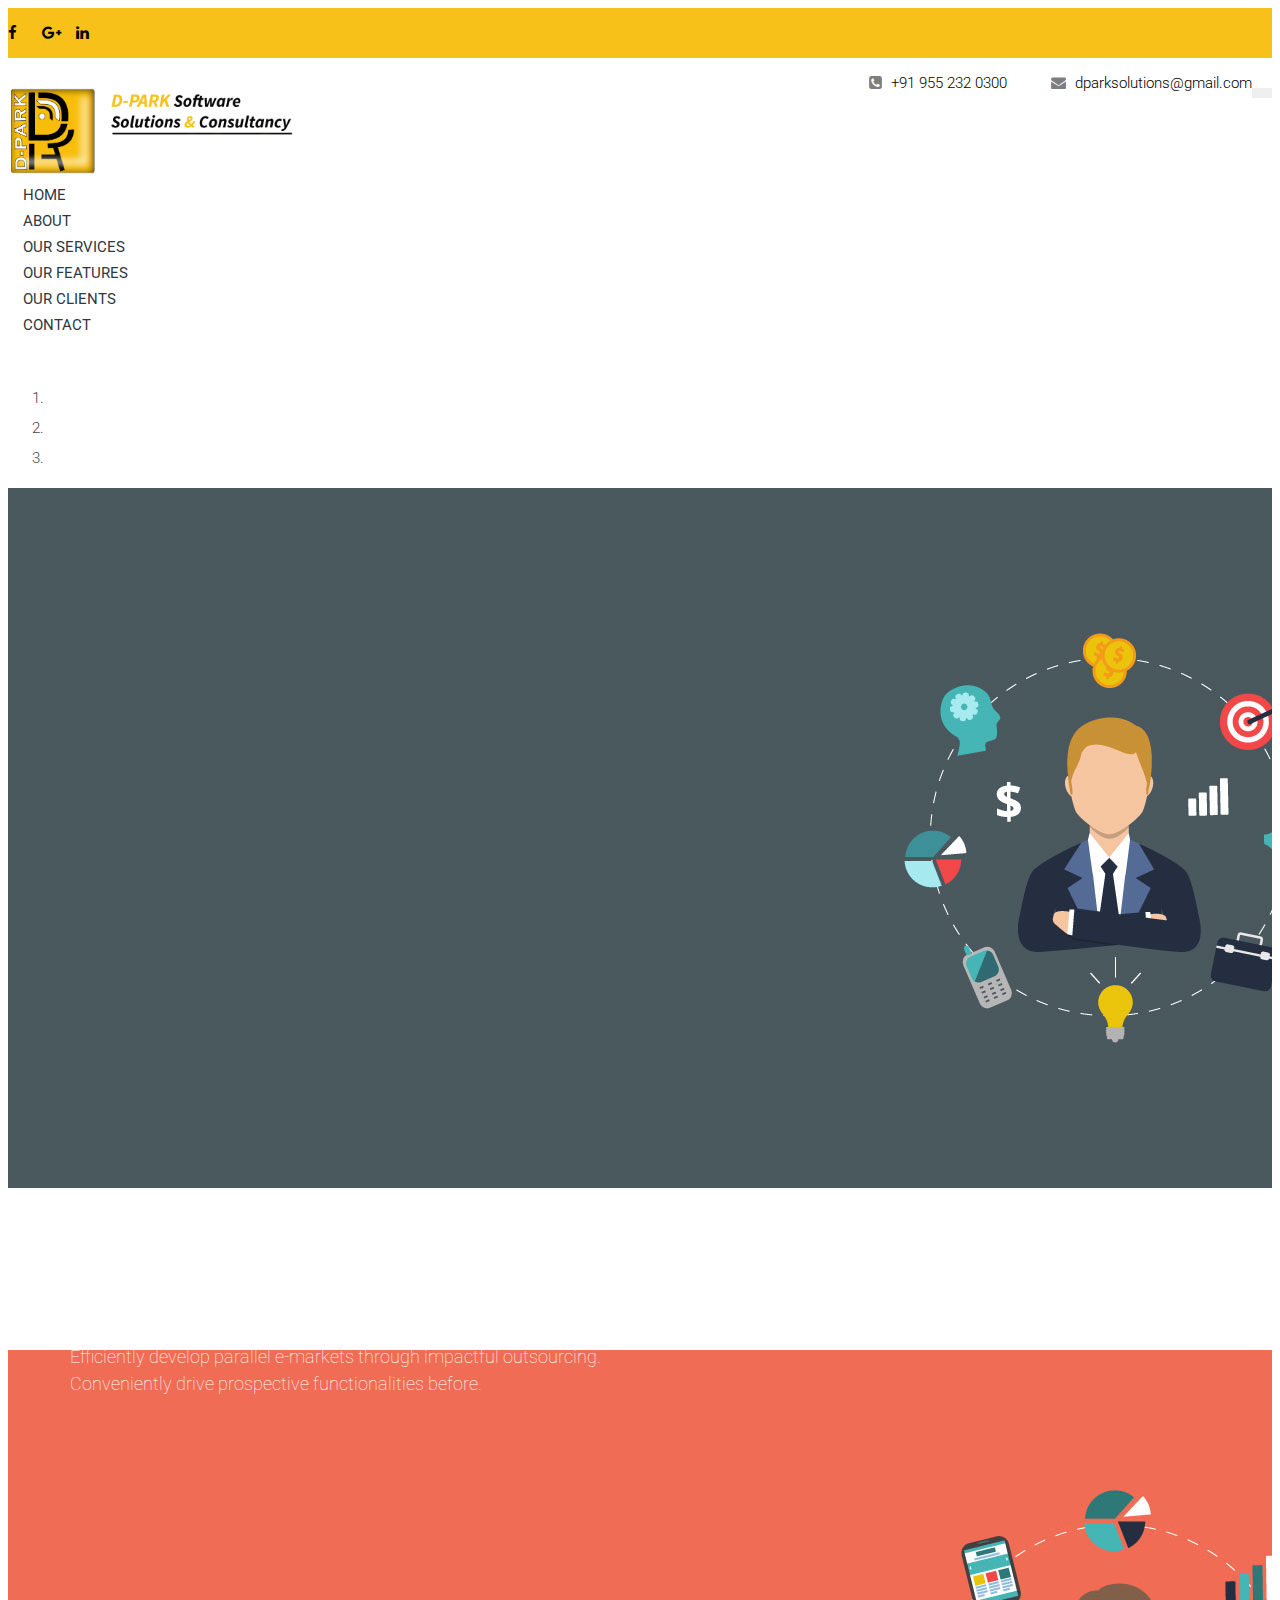
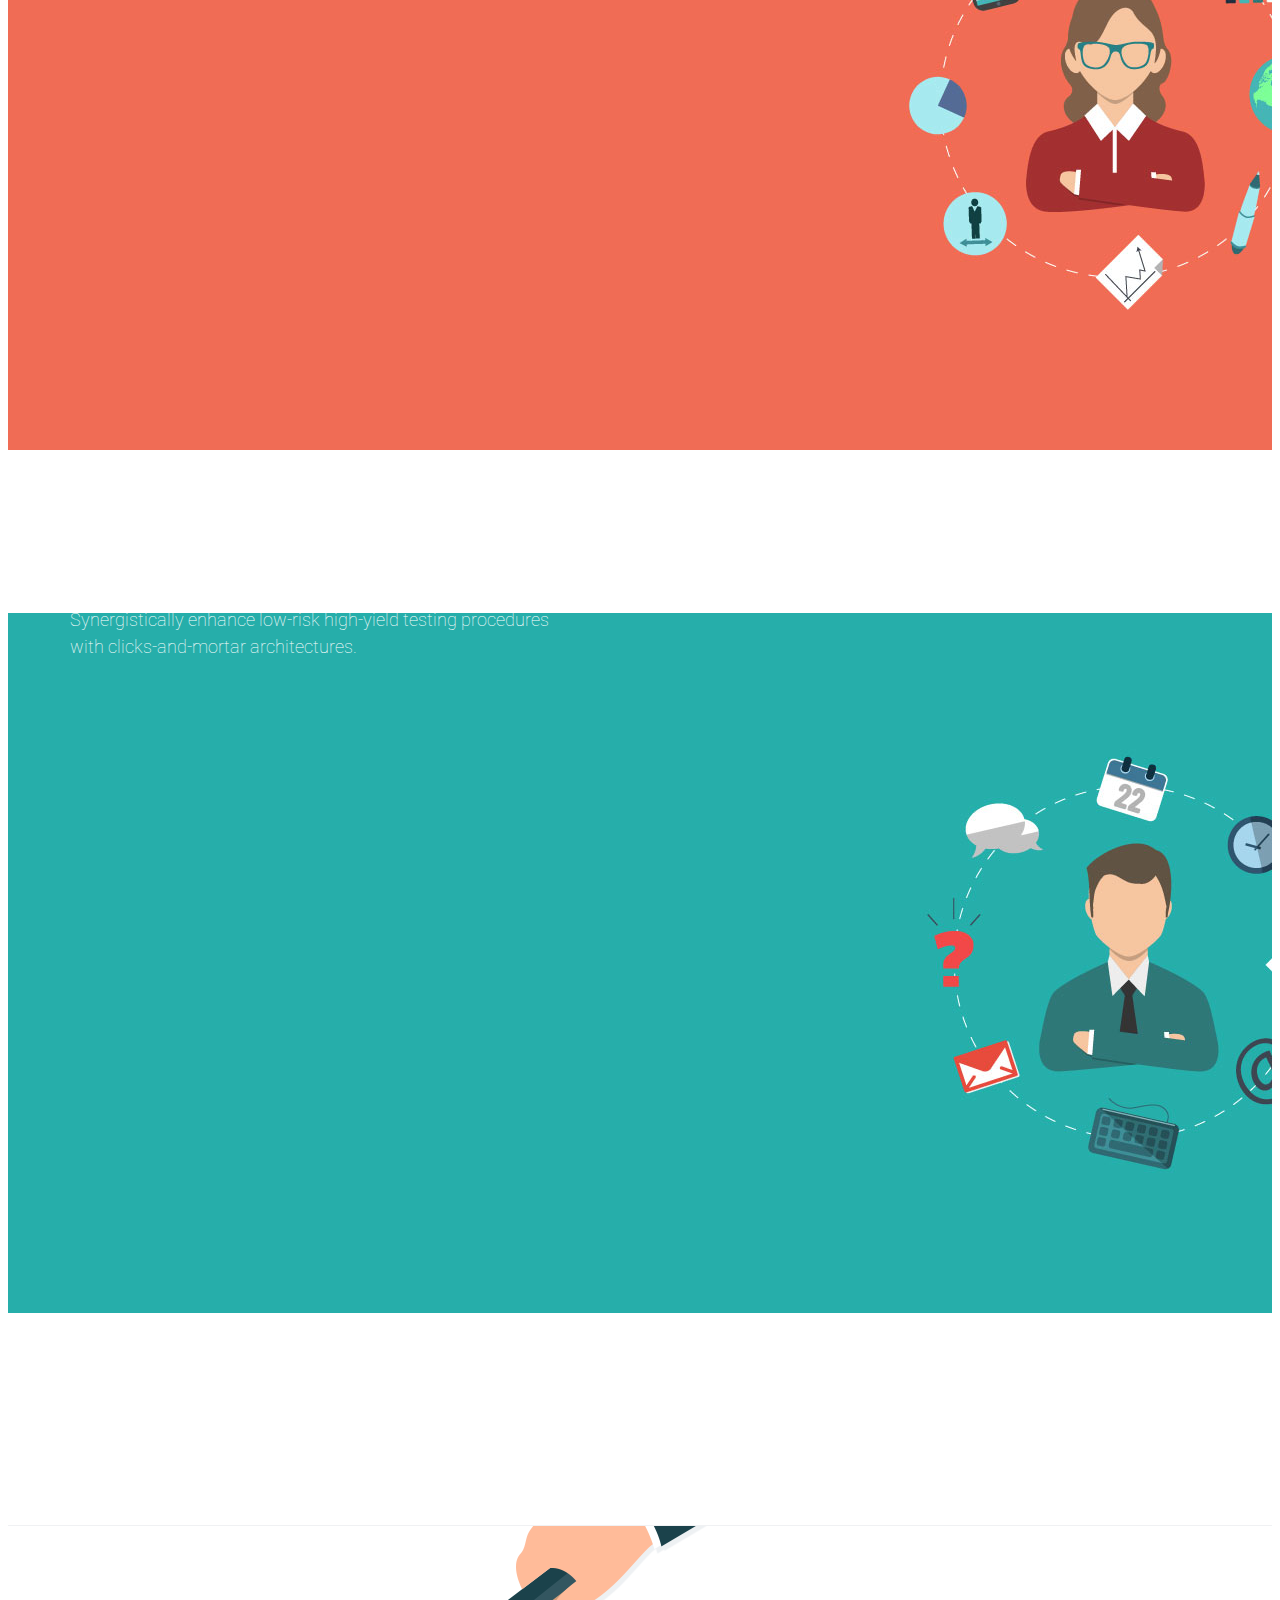
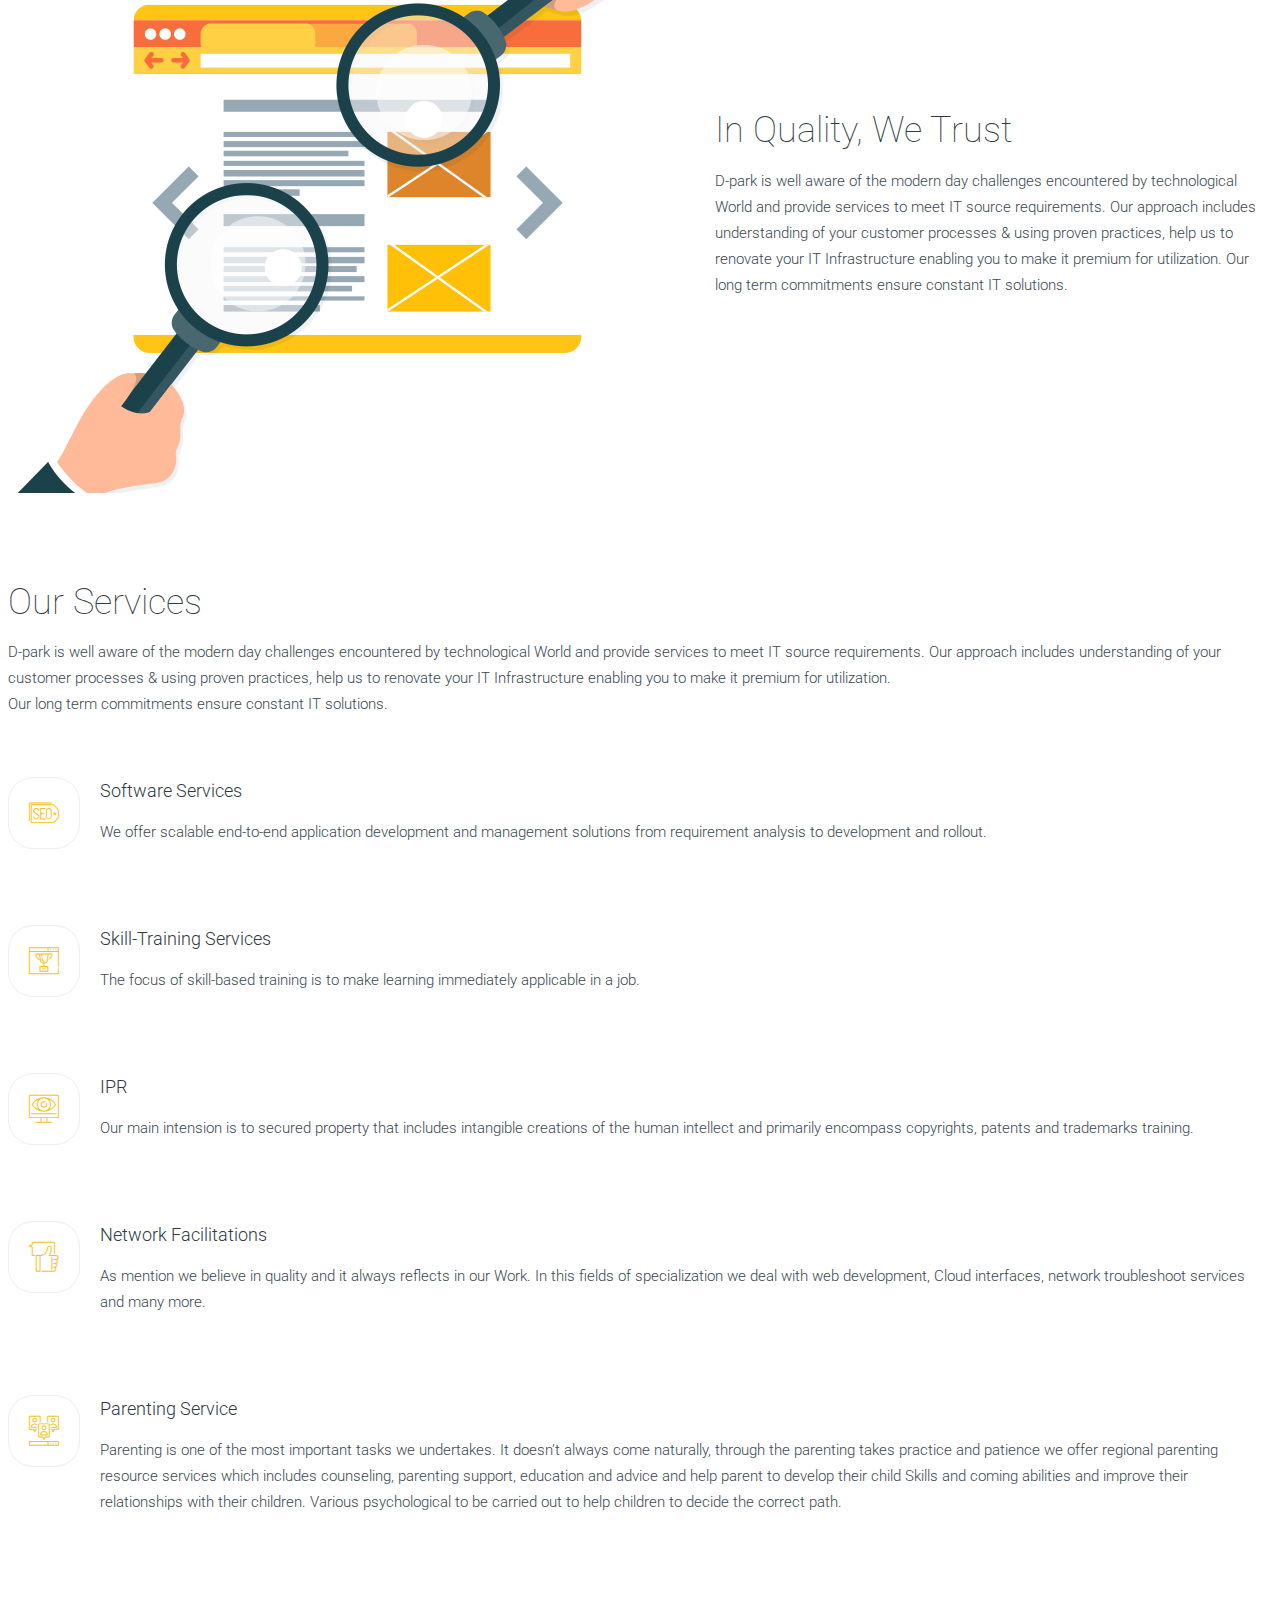
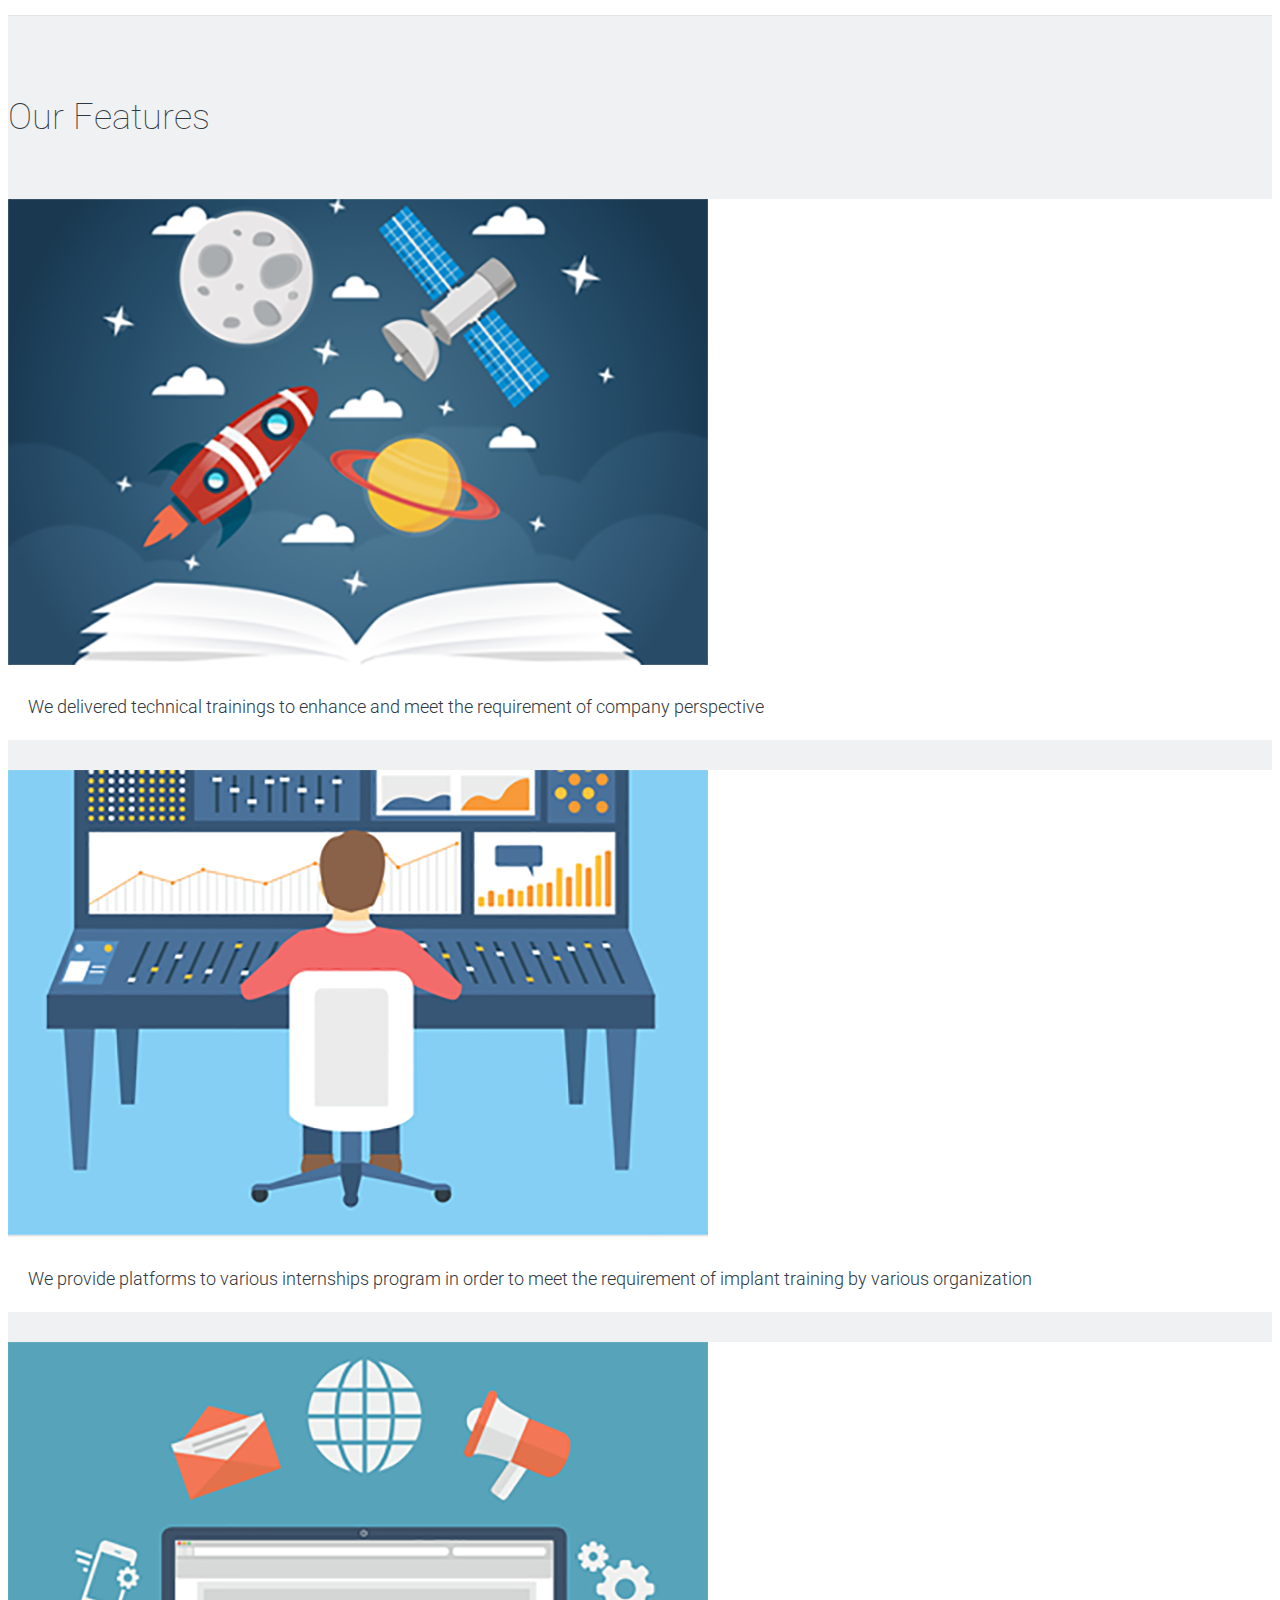
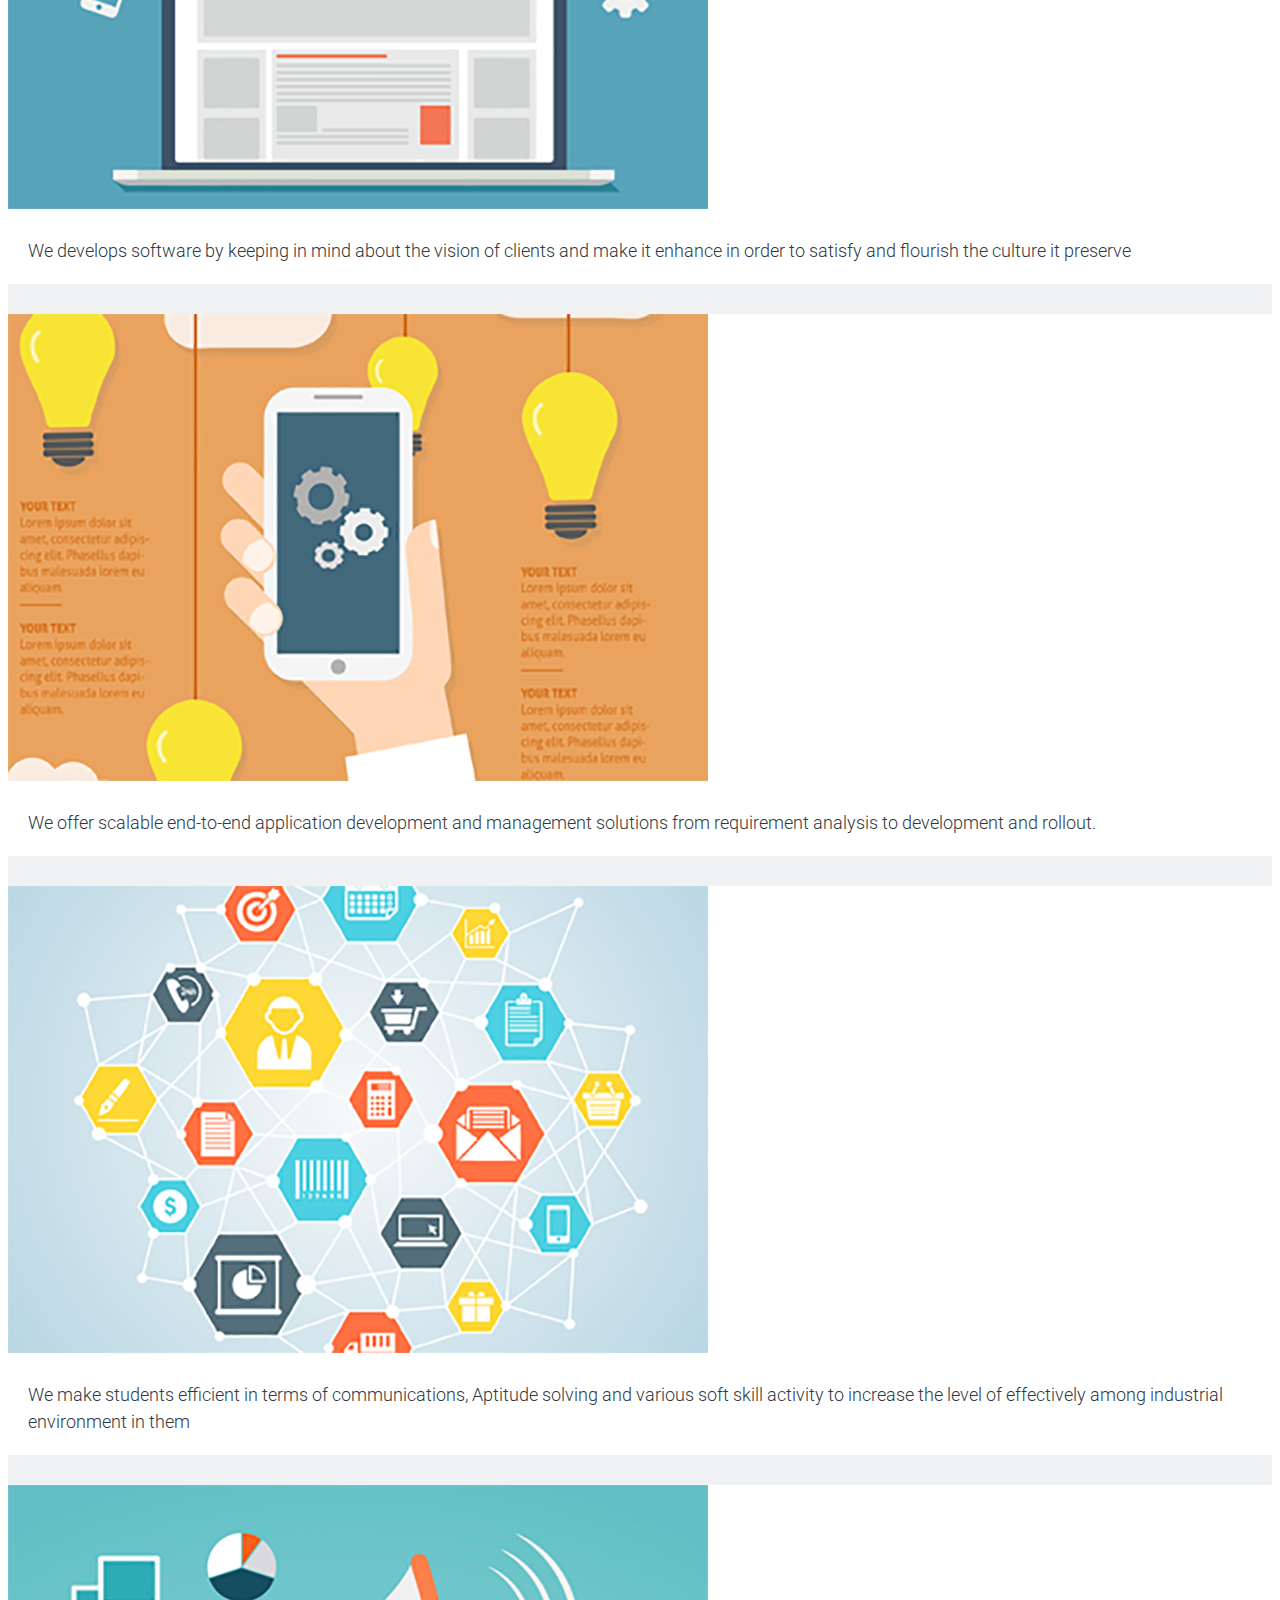
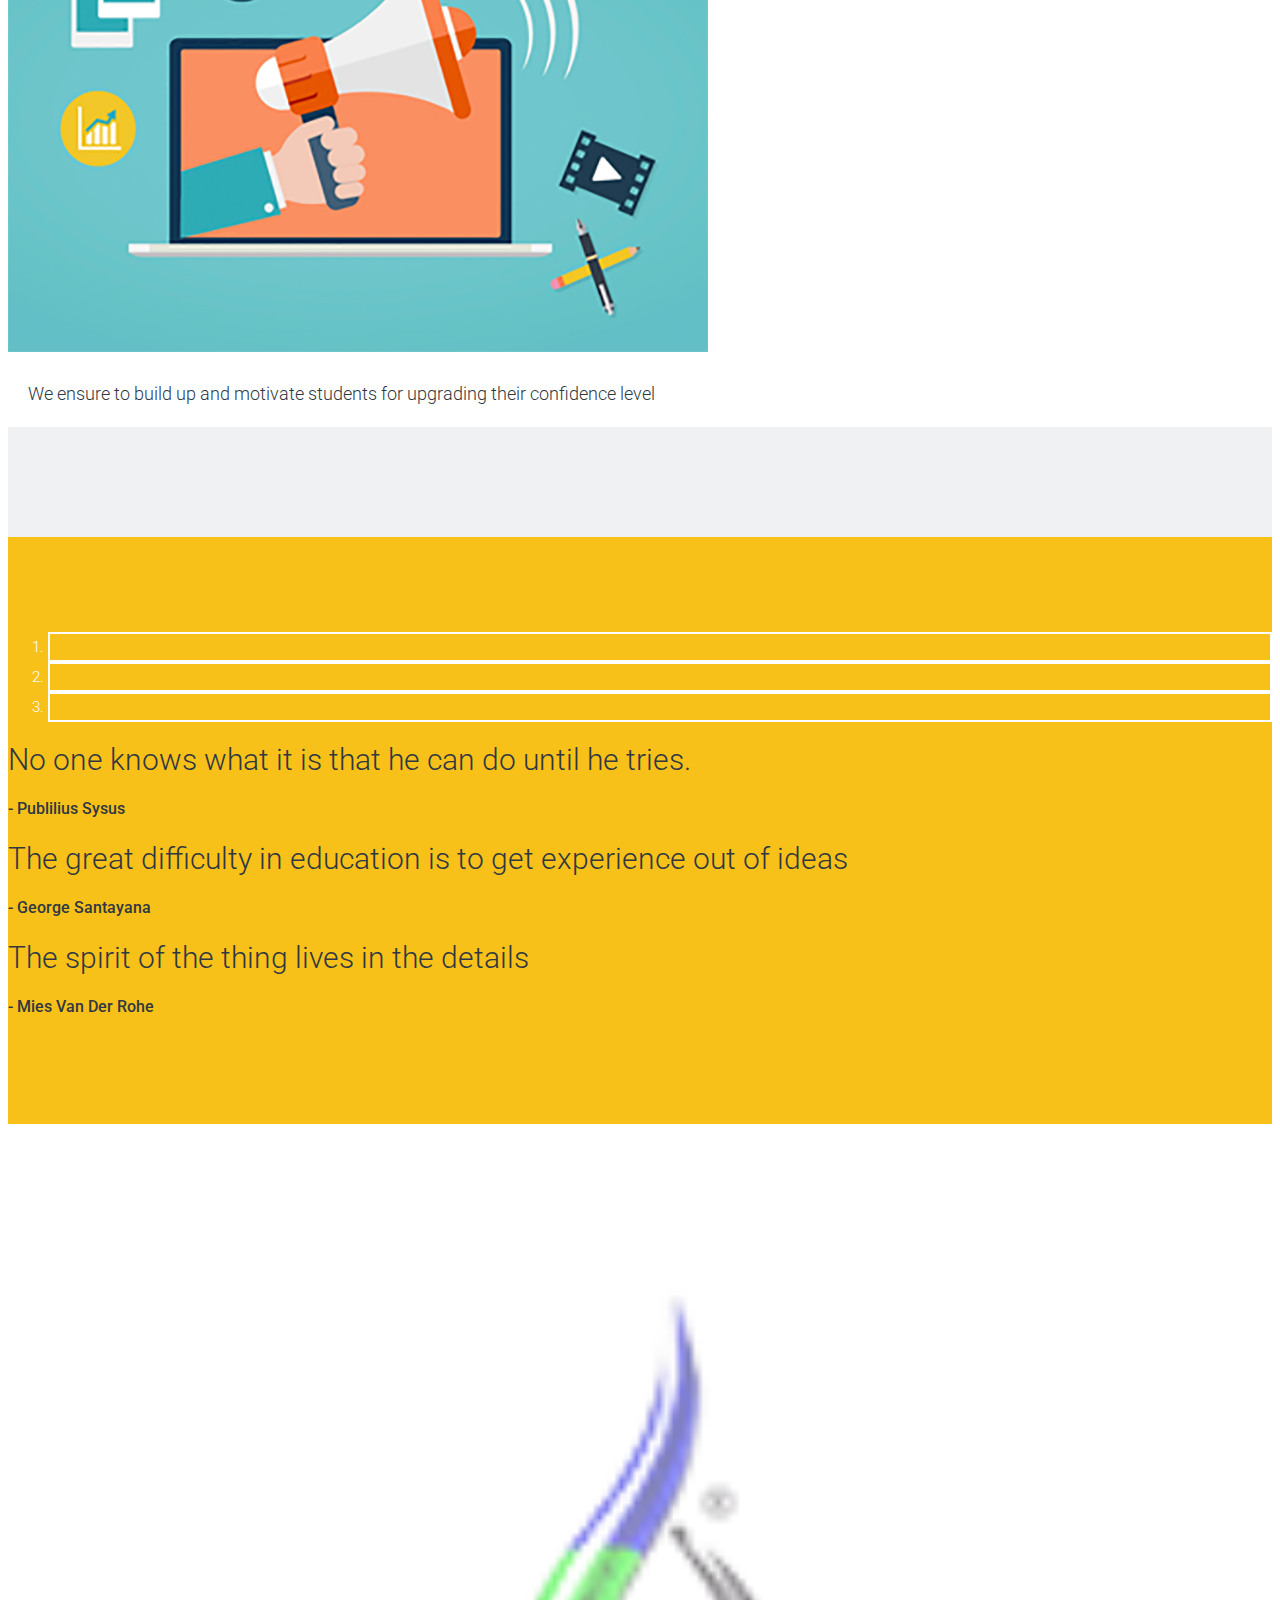
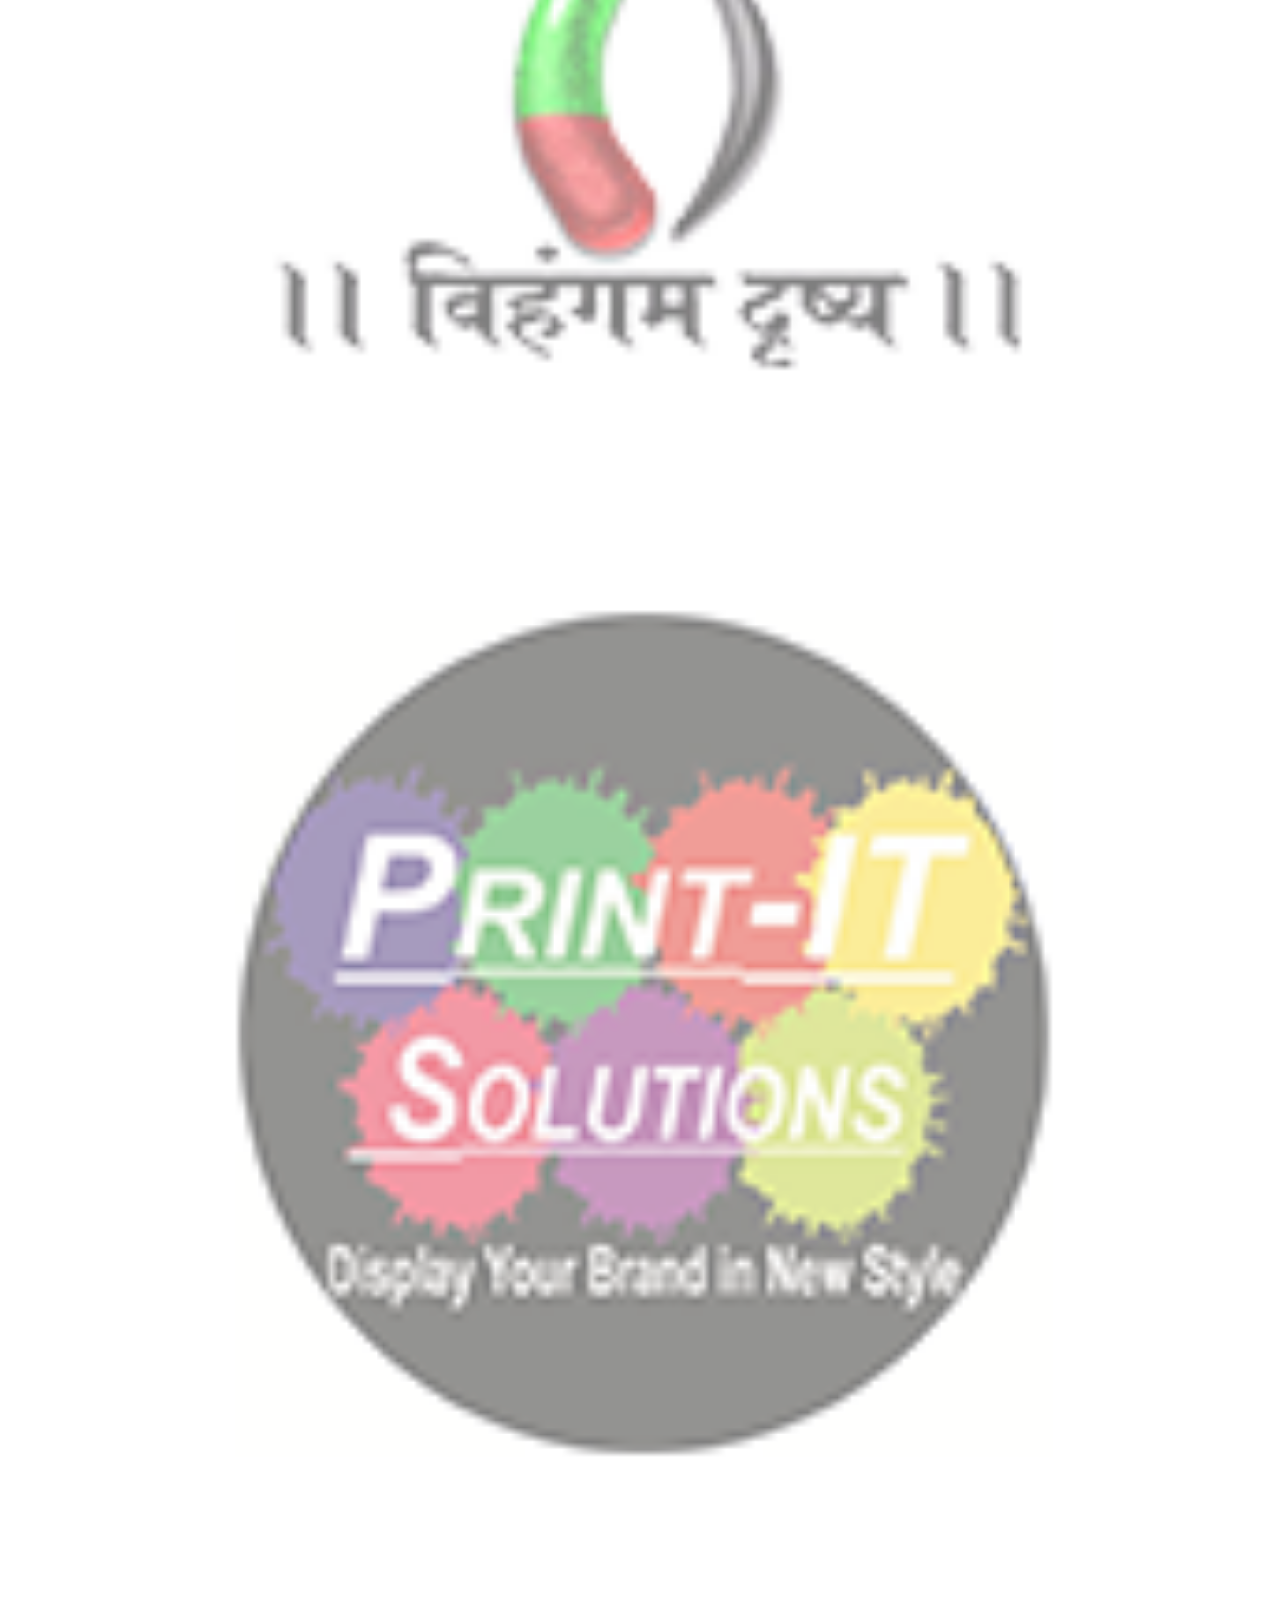
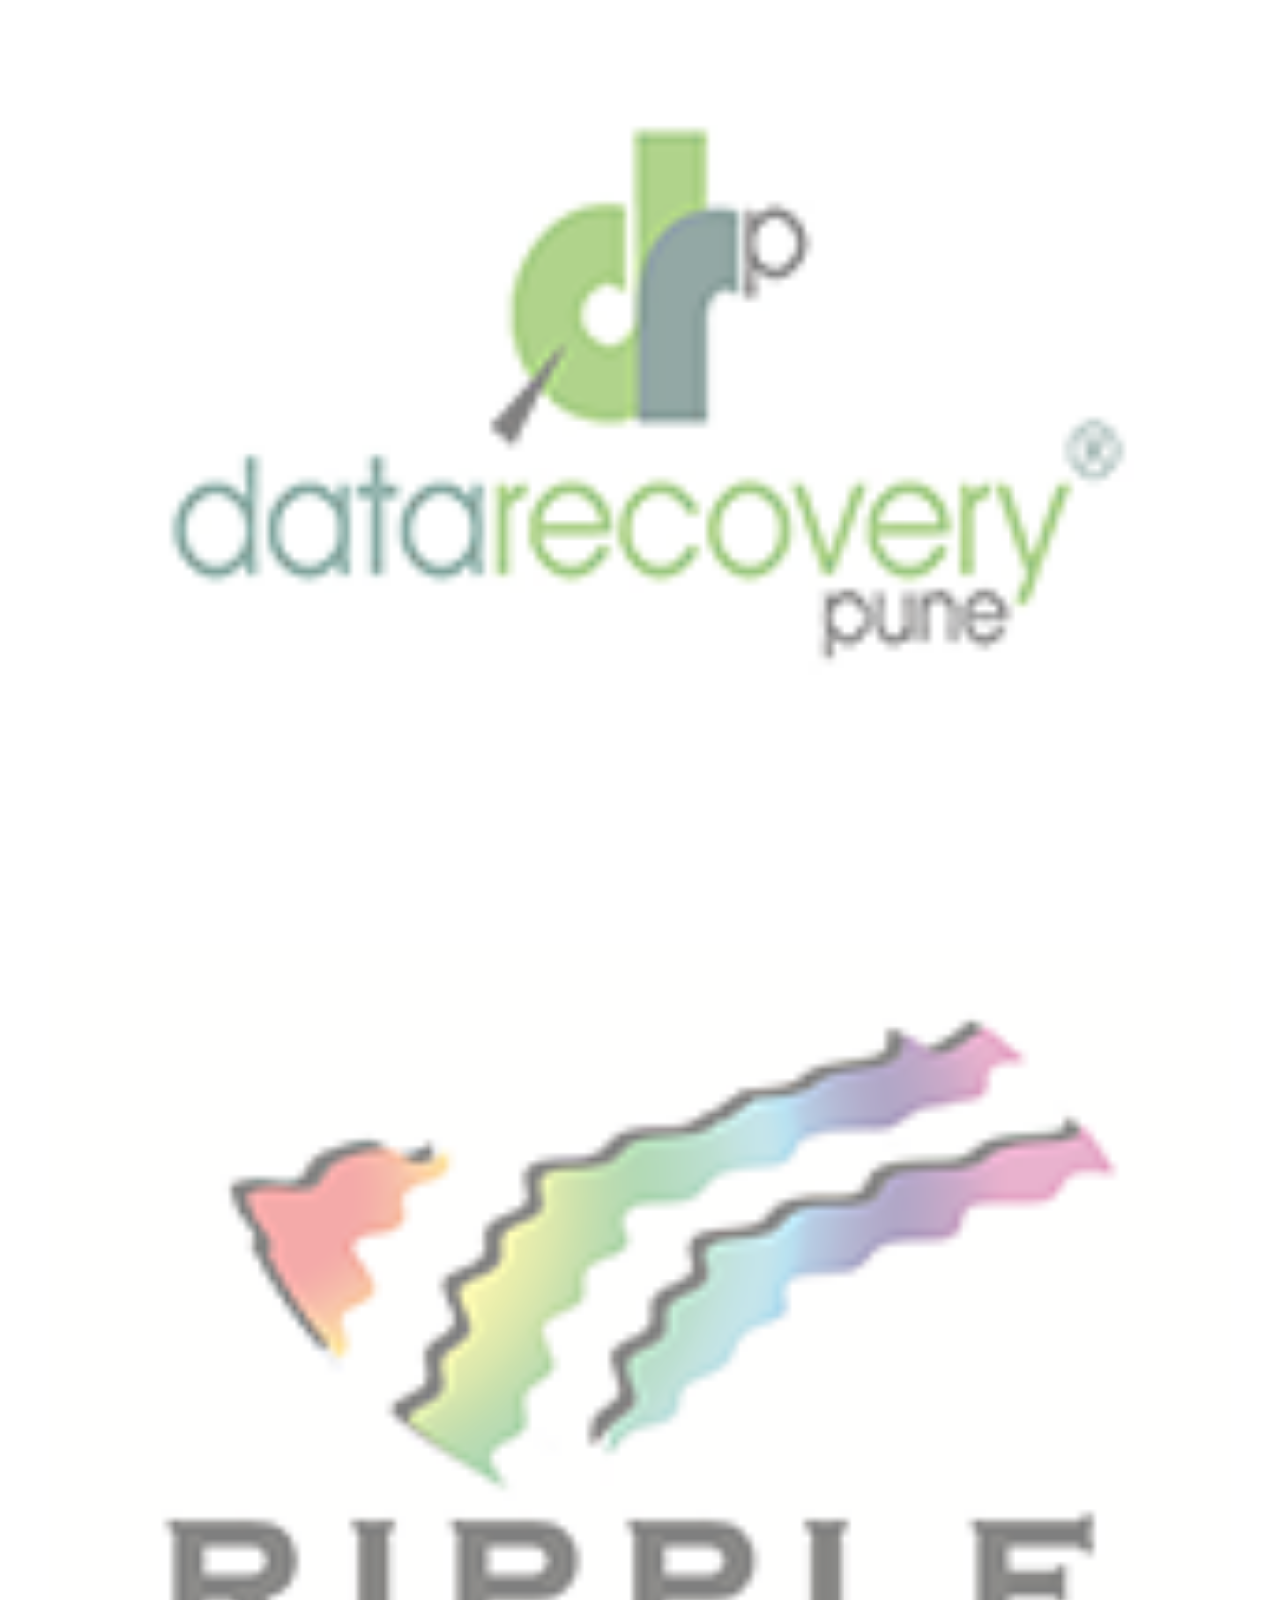
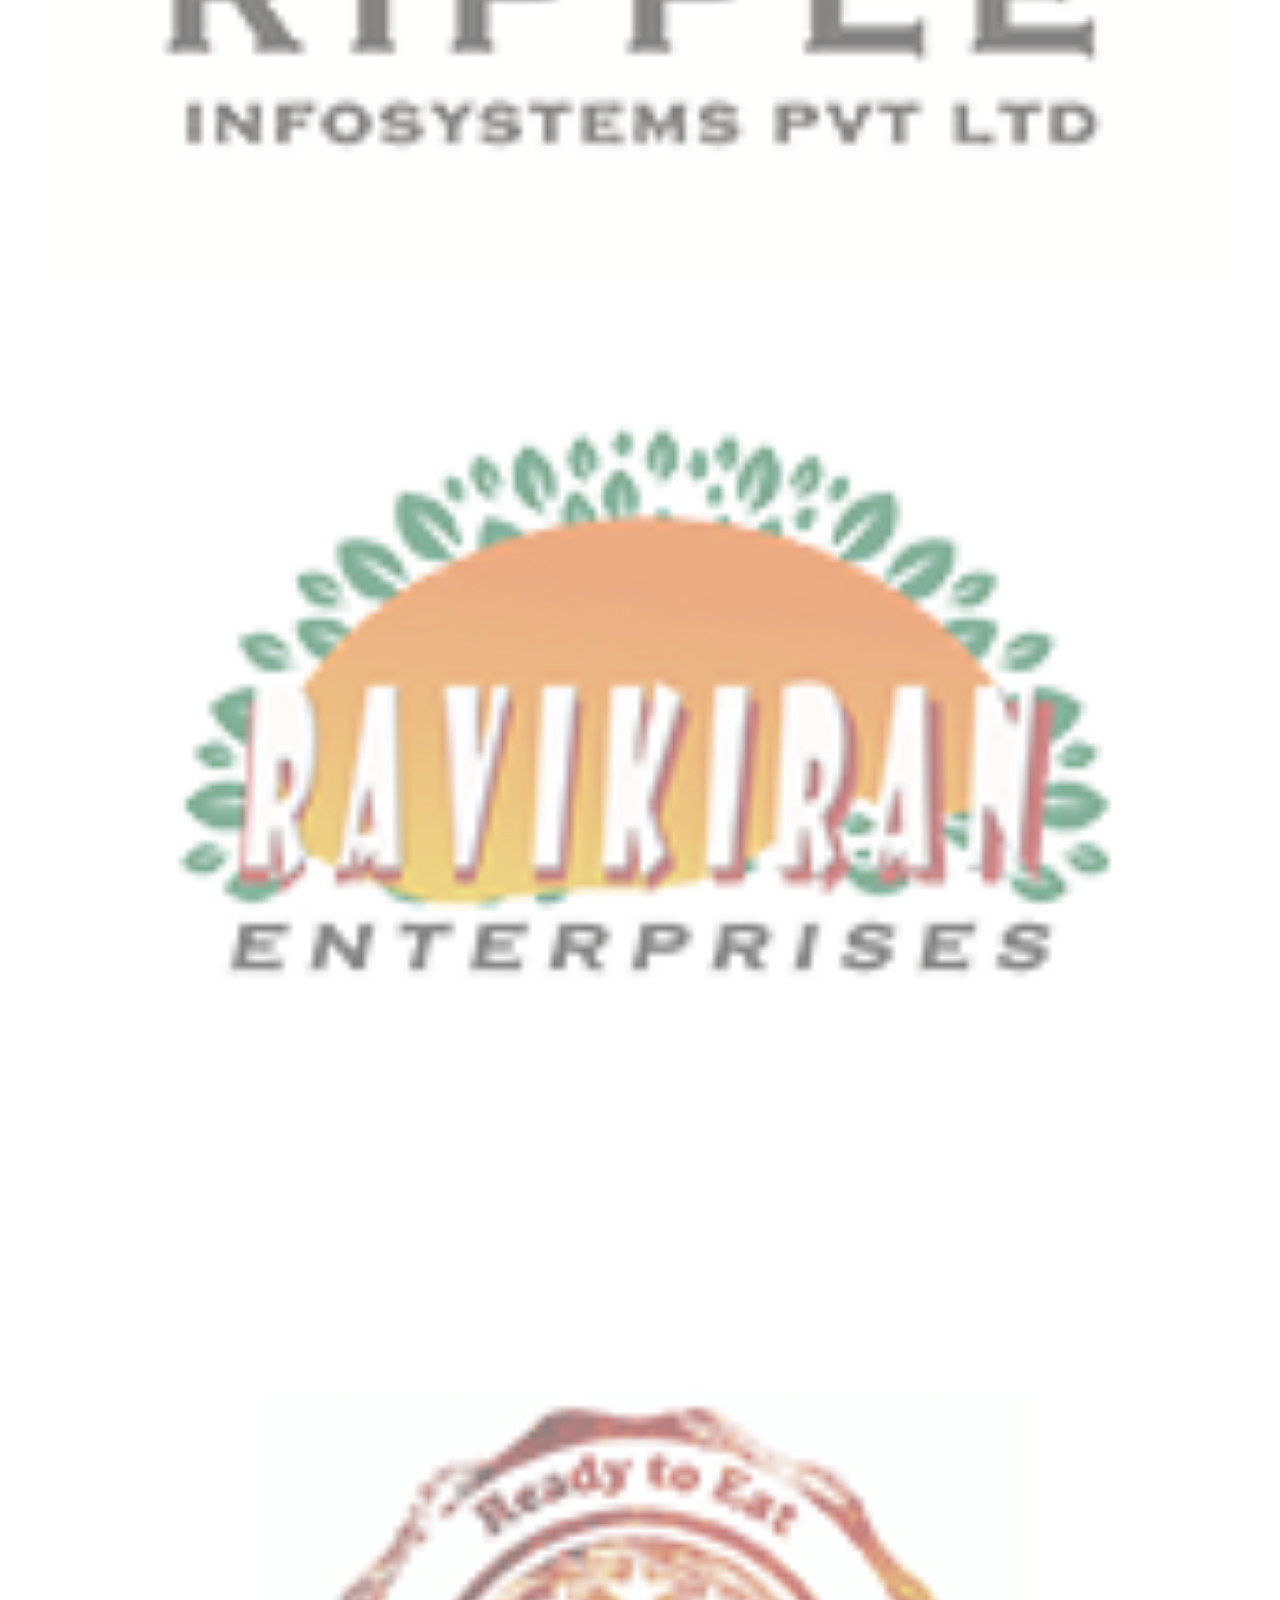
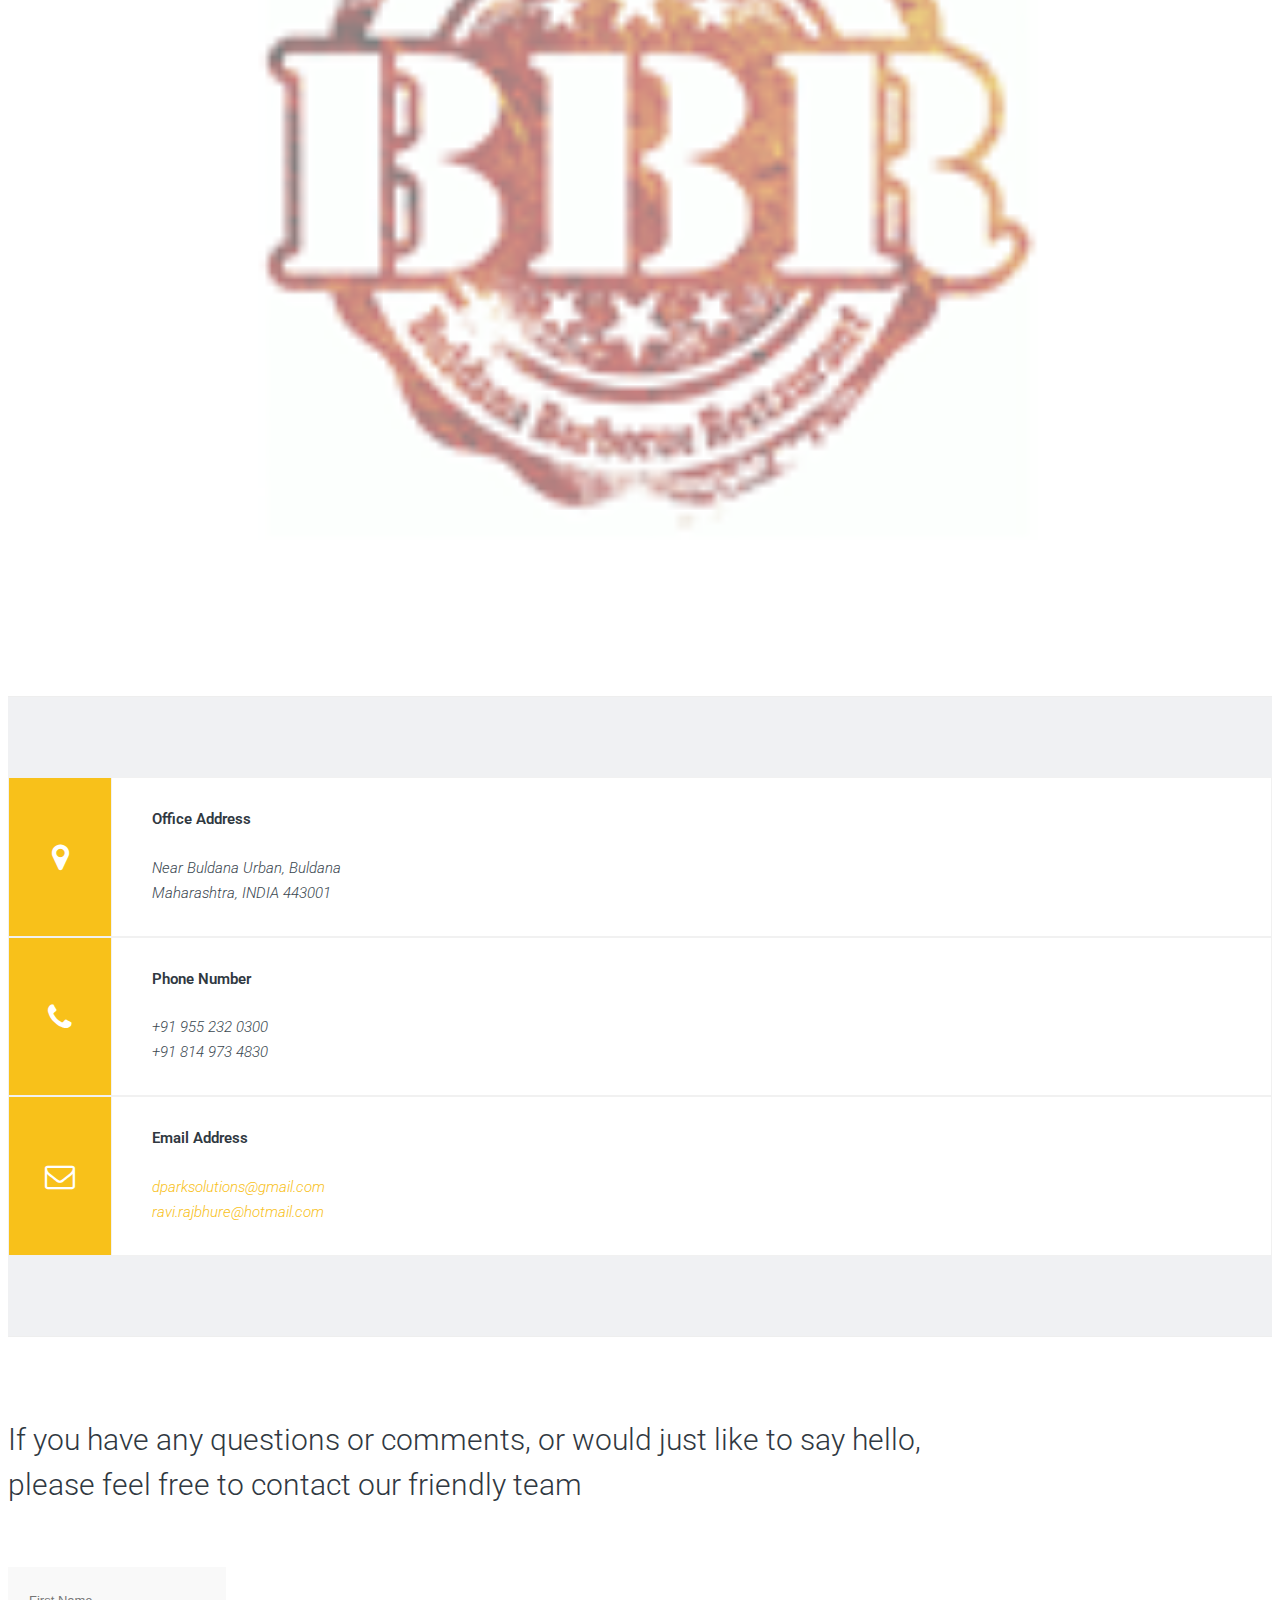
==== commit c099c887: "Update" ====
--- a/index.html
+++ b/index.html
@@ -21,7 +21,18 @@
         crossorigin="anonymous">
     <!-- Style CSS -->
     <link rel="stylesheet" href="css/style222.css">
-
+    <link href="img/favicon.png" rel="icon">
+
+    <meta name="description" content="Project | Company | Digital software  |" />
+    <link rel="canonical" href="http://www.dparksolutions.in/" />
+    <meta property="og:locale" content="en_US" />
+    <meta property="og:type" content="website" />
+    <meta property="og:title" content="Dpark Software Solutions and Consultancy D-park D-Park Buldana" />
+    <meta property="og:description" content="Dpark Software Solutions and Consultancy D-park D-Park Buldana D-park is well aware of the modern day challenges encountered by technological World and provide services to meet IT source requirements. Our approach includes understanding of your customer processes & using proven practices, help us to renovate your IT Infrastructure enabling you to make it premium for utilization. Our long term commitments ensure constant IT solutions."
+    />
+    <meta property="og:url" content="http://www.dparksolutions.in/" />
+    <meta property="og:site_name" content="Dpark Software Solutions" />
+    <meta property="og:image" content="http://www.dparksolutions.in/img/logo.png" />
     <!-- HTML5 shim and Respond.js for IE8 support of HTML5 elements and media queries -->
     <!-- WARNING: Respond.js doesn't work if you view the page via file:// -->
     <!--[if lt IE 9]>
@@ -307,9 +318,7 @@
                     <div class="container">
                         <div class="section-title text-center">
                             <h1>Our Features</h1>
-                            <p>A wonderful serenity has taken possession of my entire soul, like these sweet mornings of spring
-                                which I enjoy
-                                <br>with my whole heart. I am alone, and feel the charm of existence in this spot.</p>
+                            
                         </div>
                         <div class="row">
                             <div class="col-sm-4">
@@ -672,4 +681,4 @@
     </div>
 </body>
 
-</html>+</html>
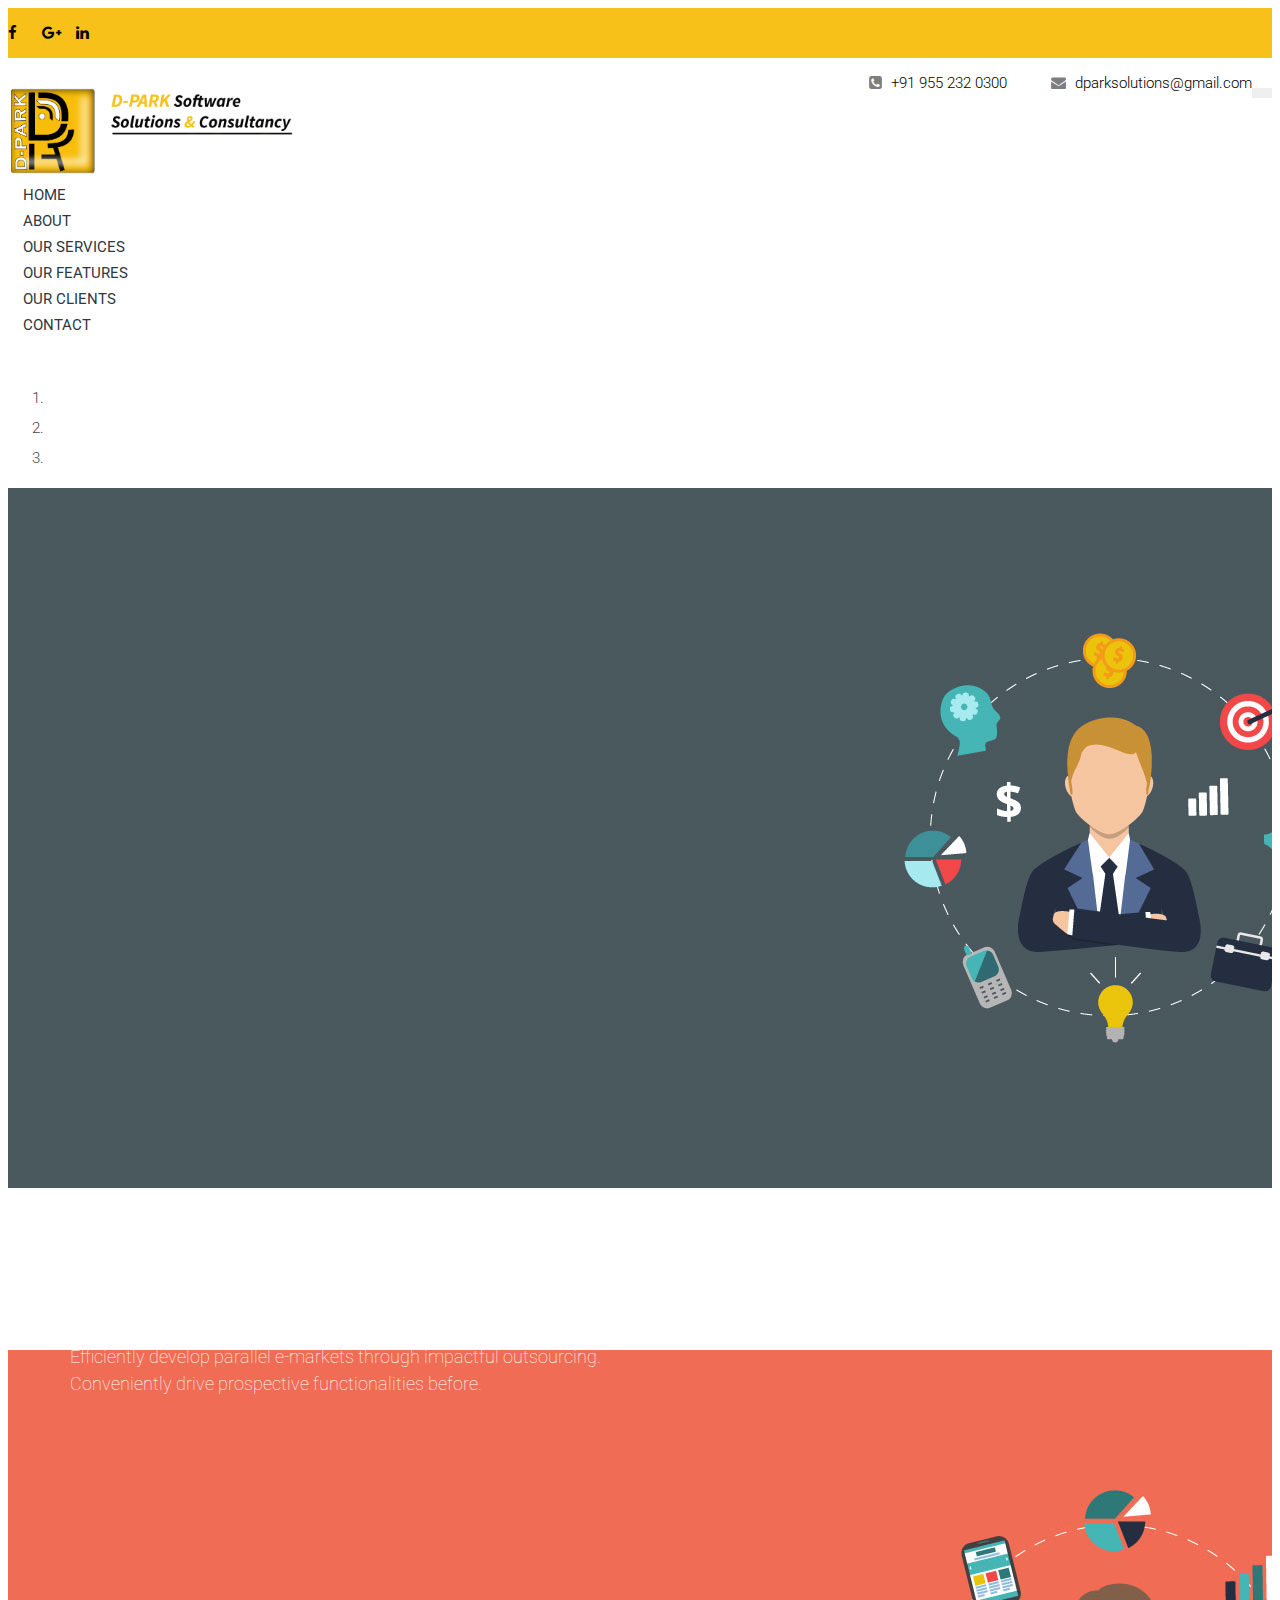
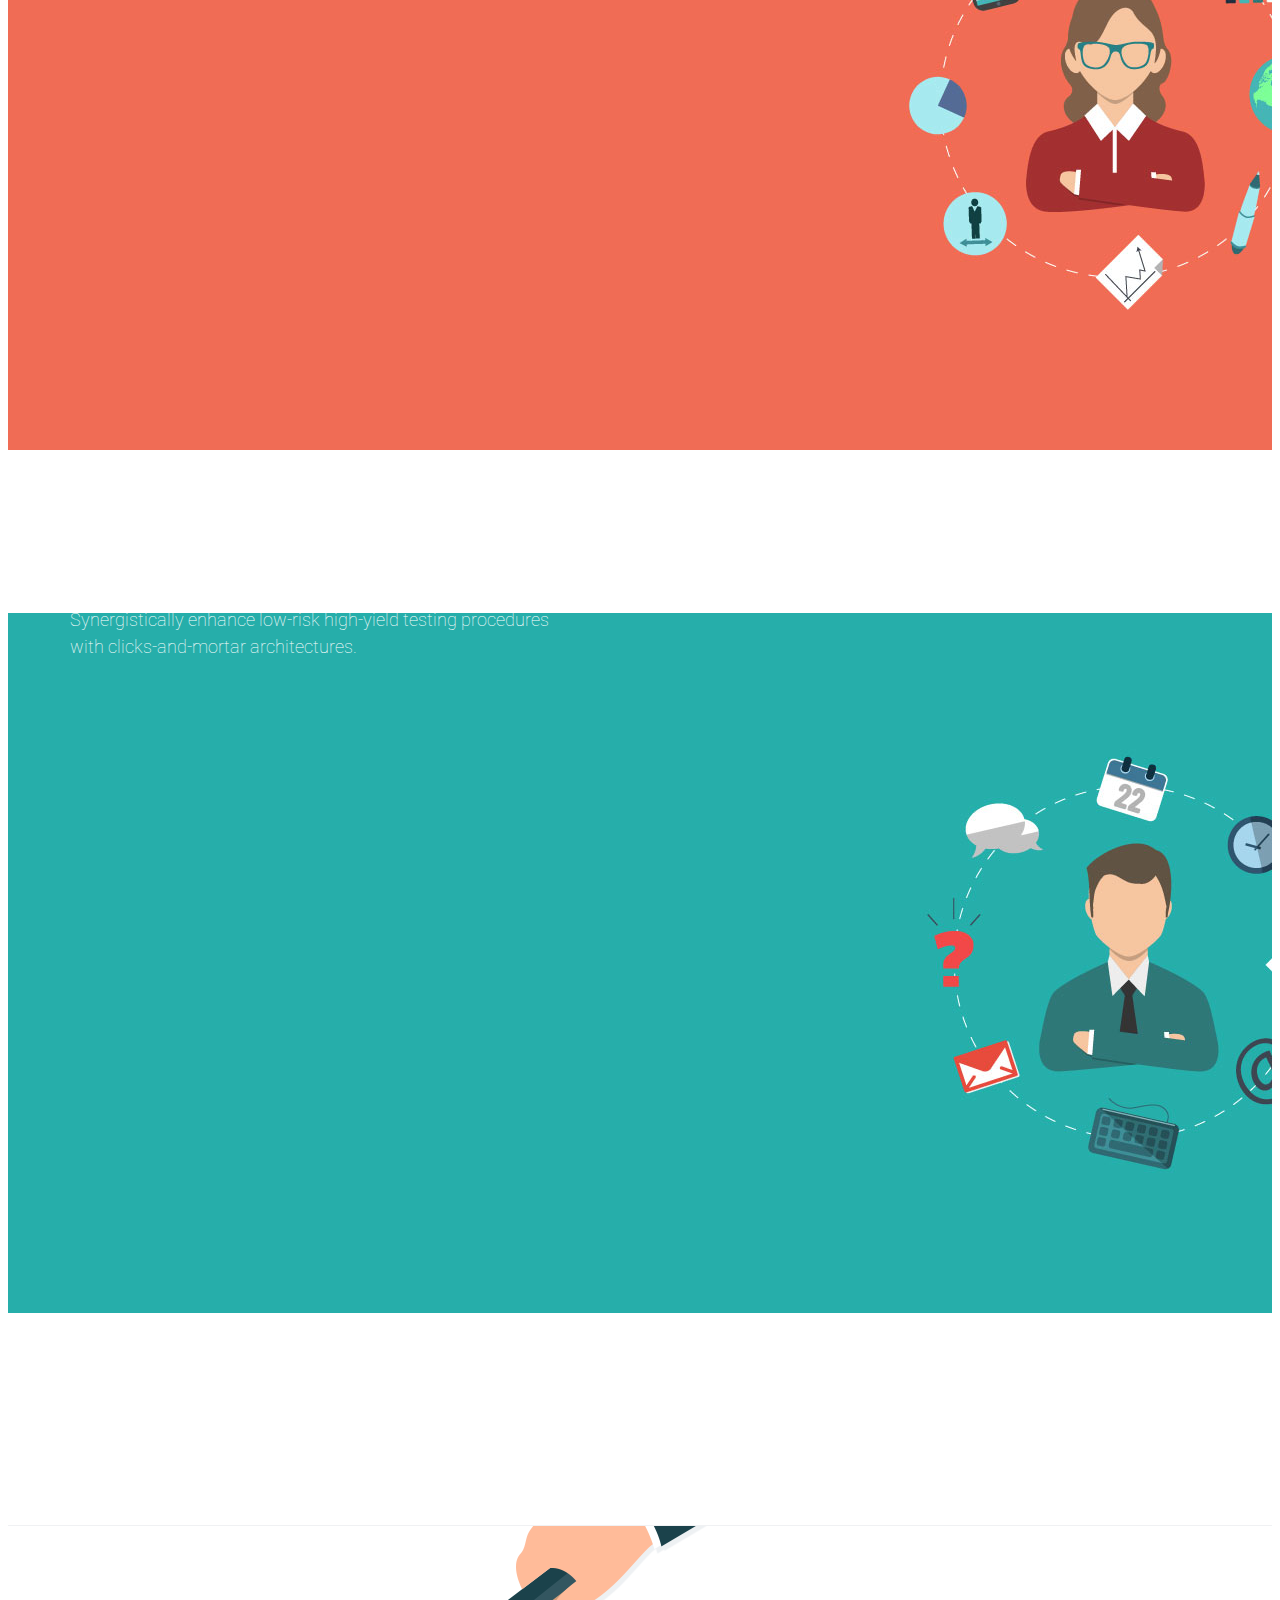
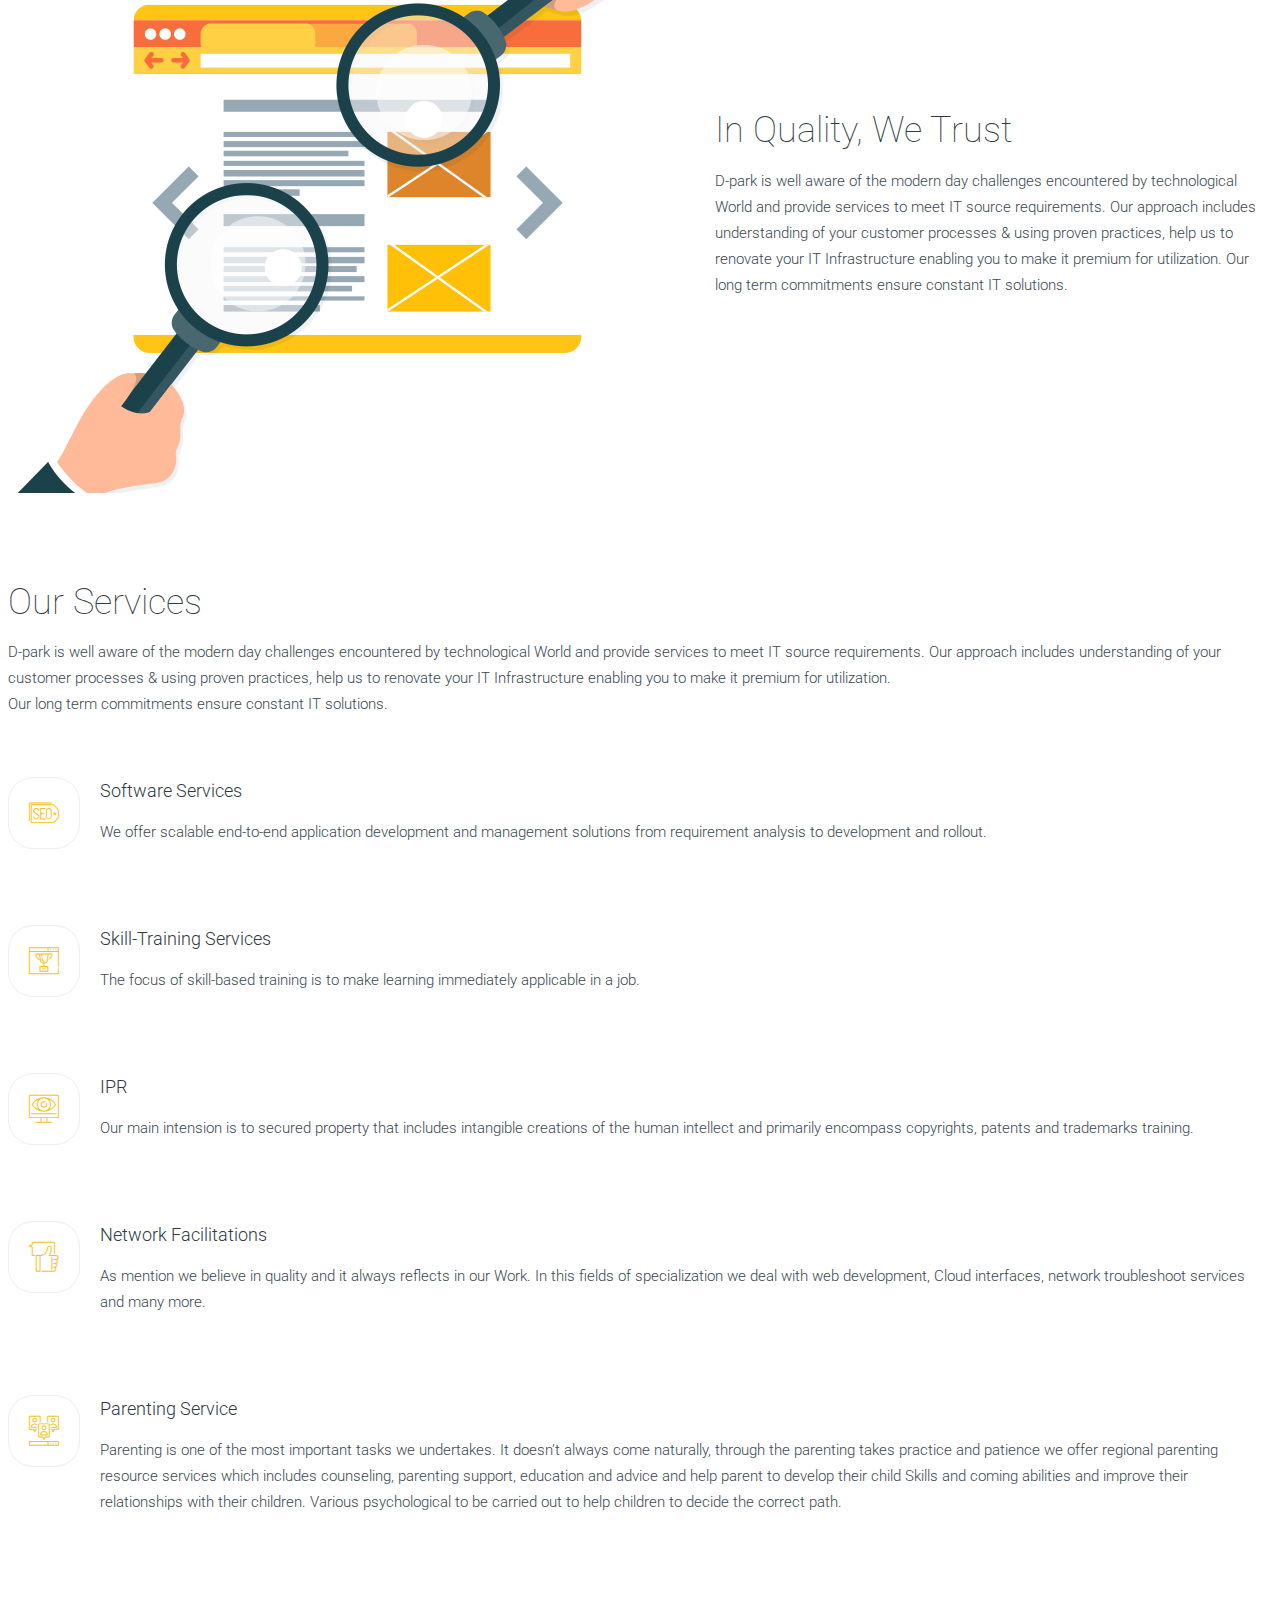
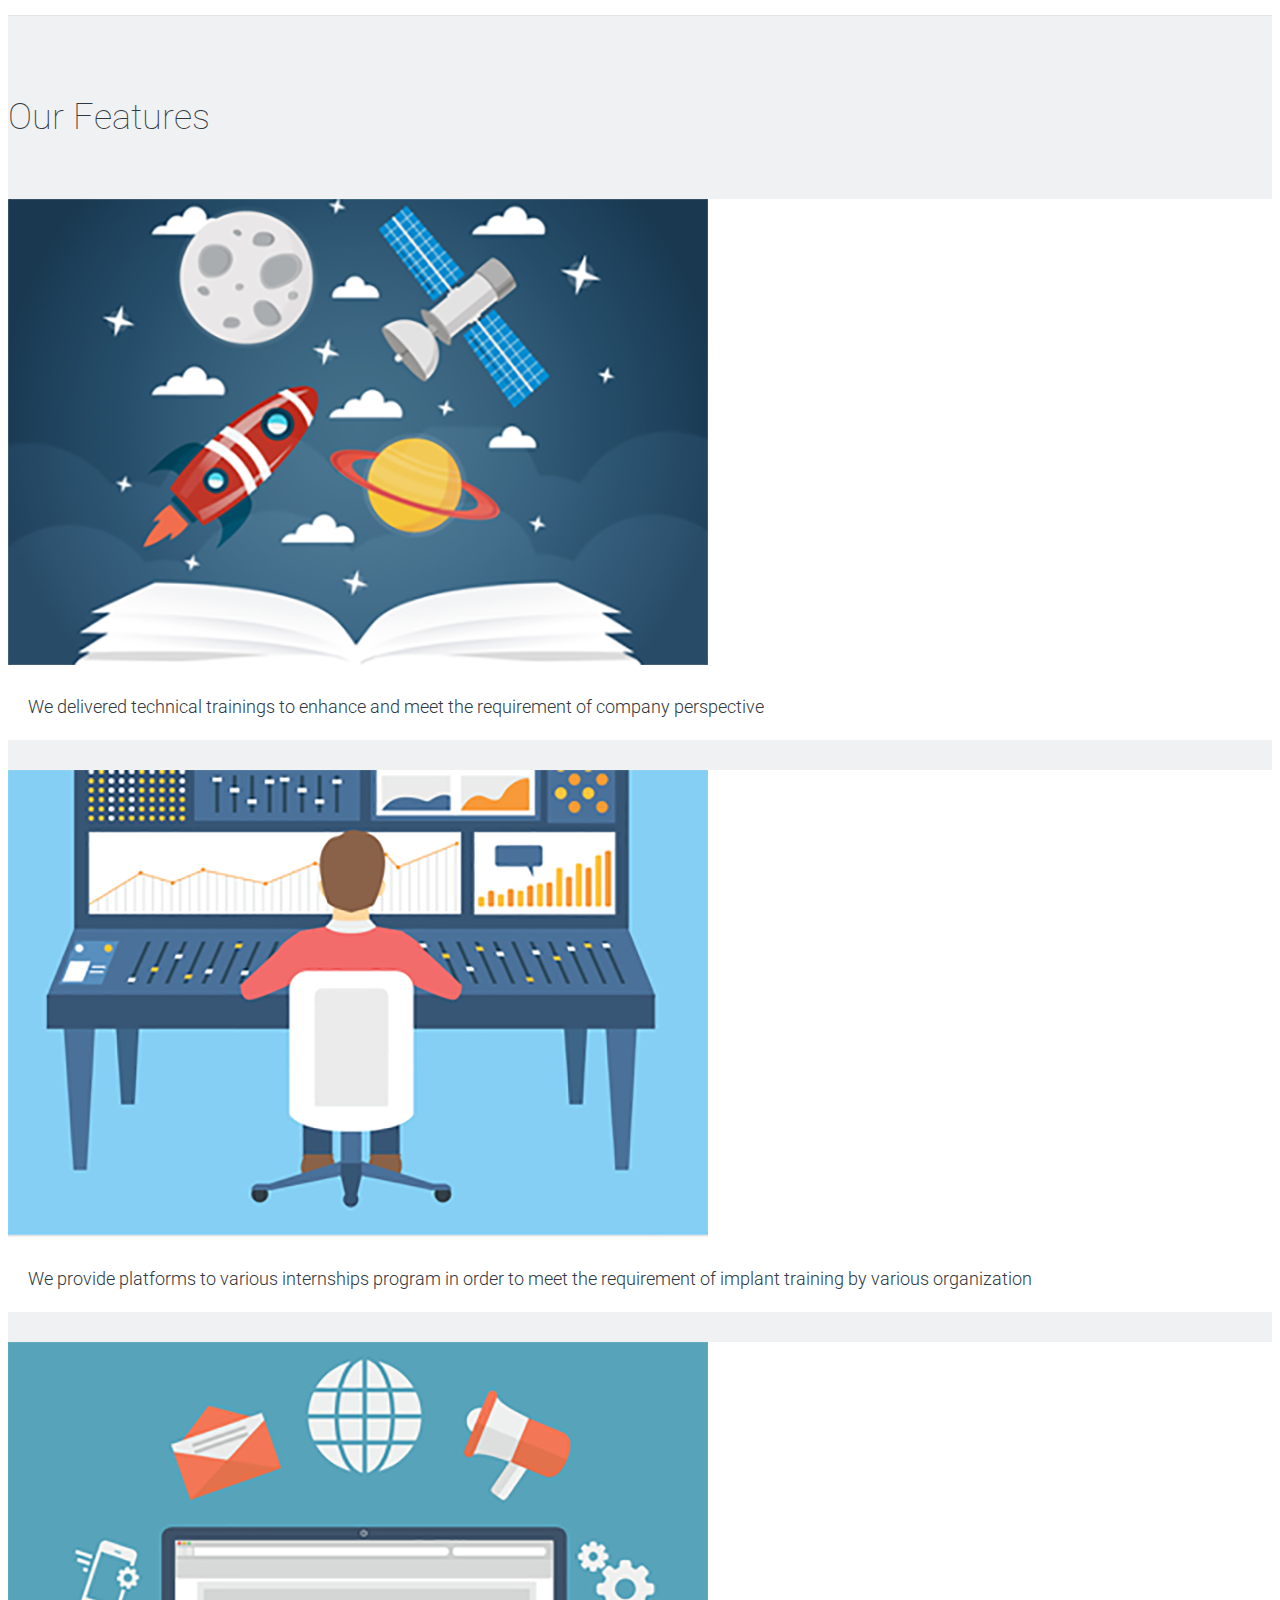
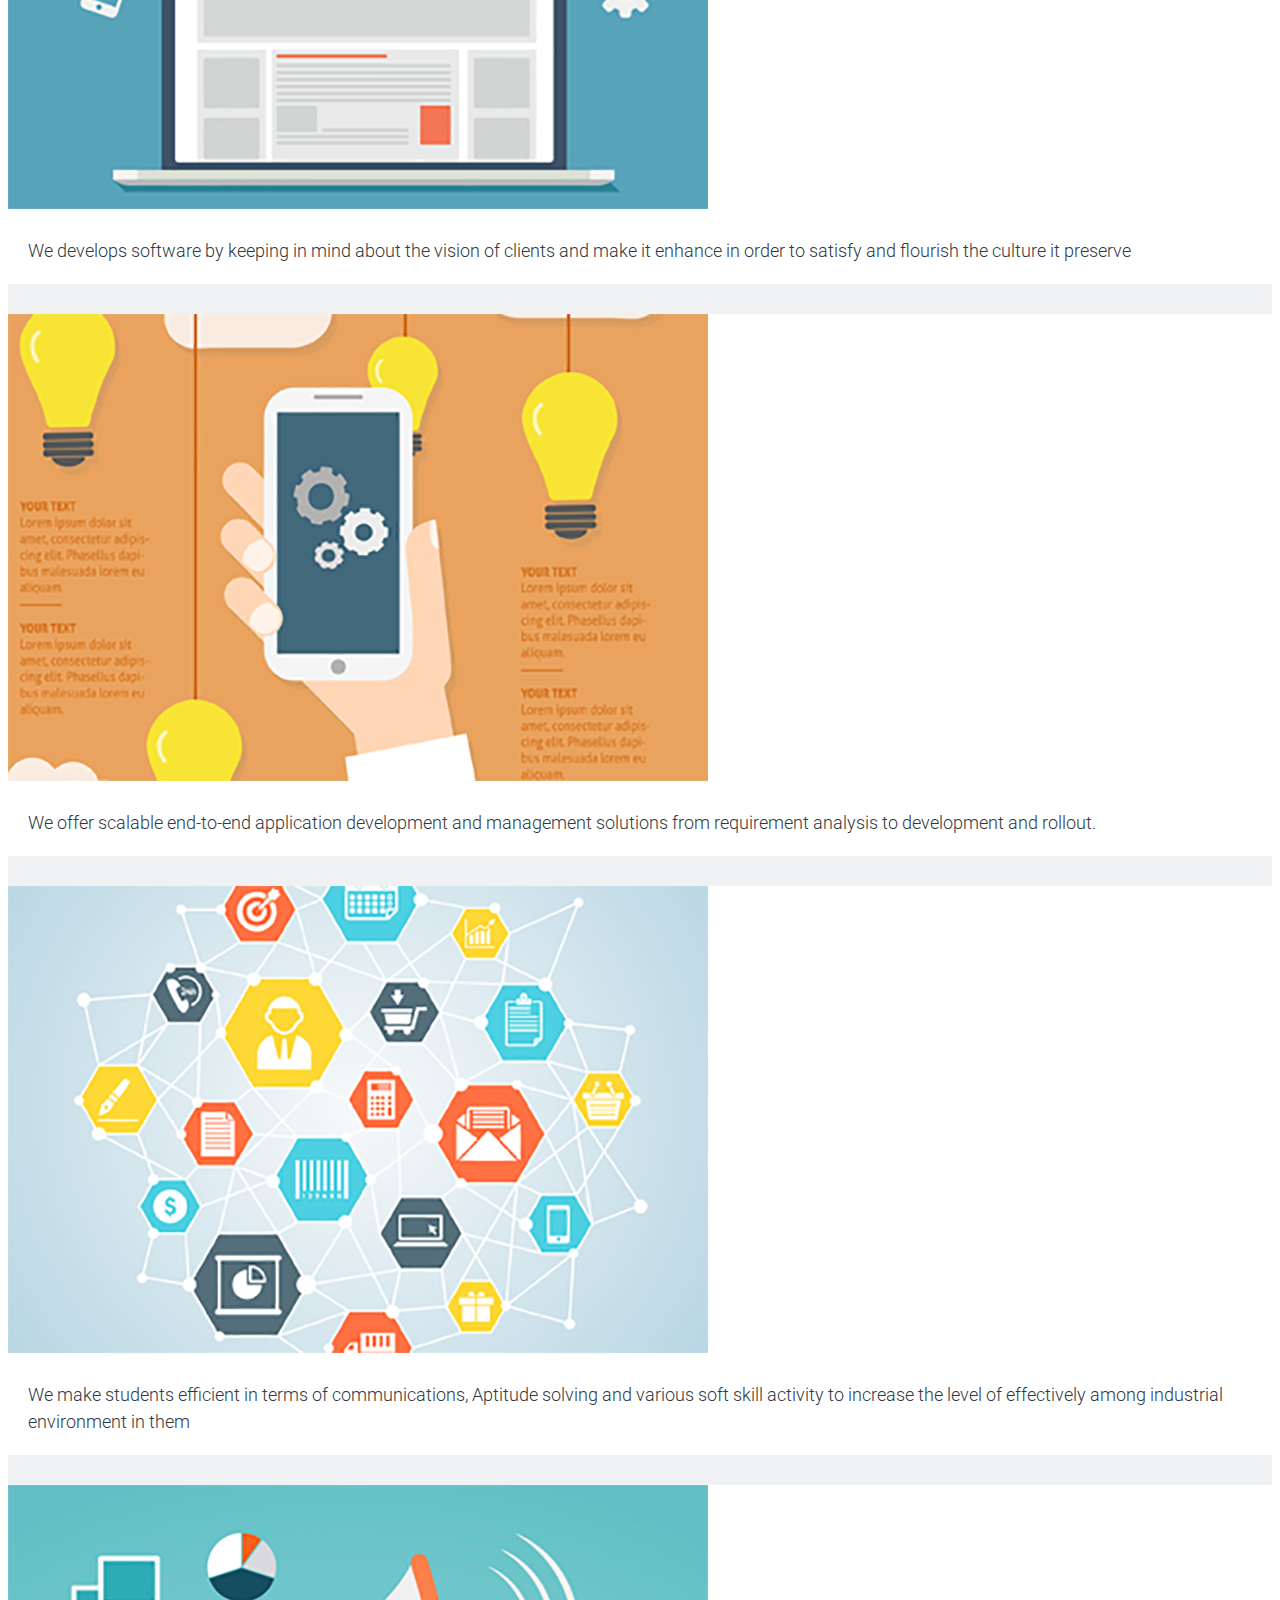
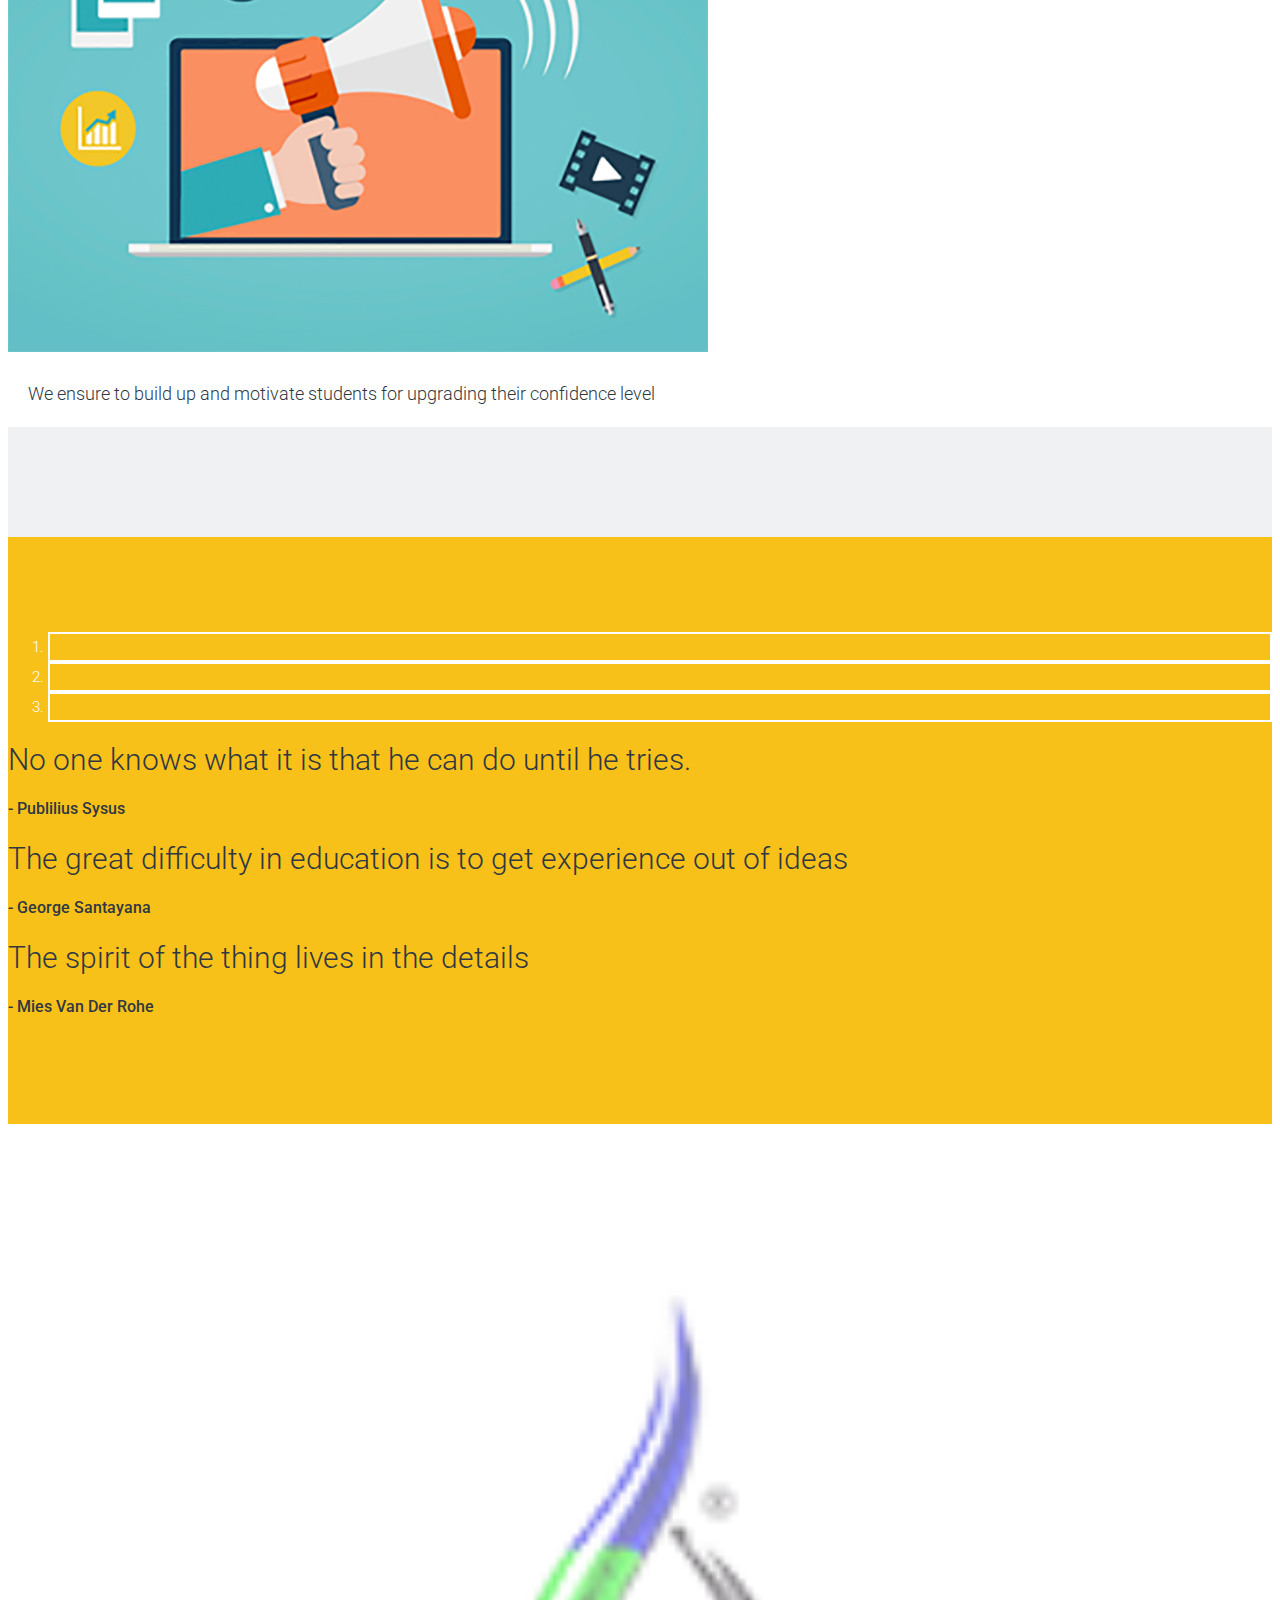
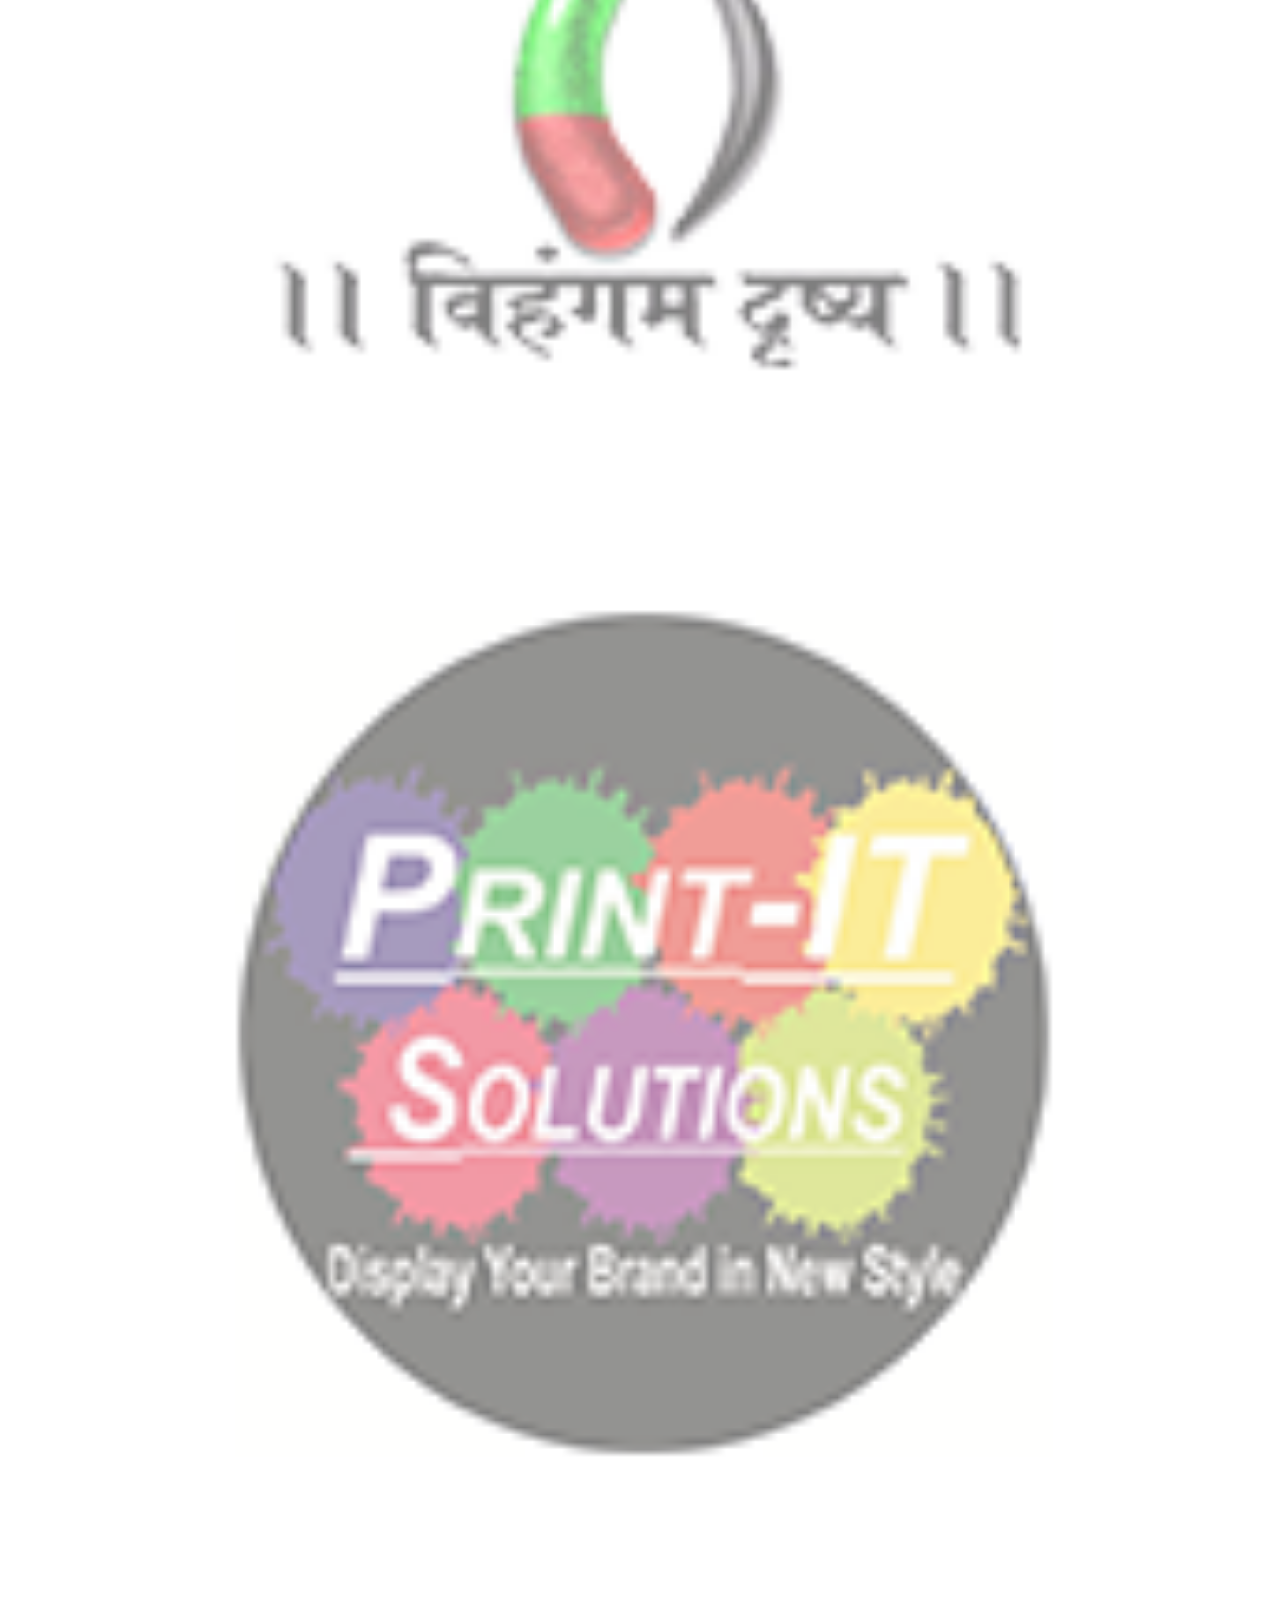
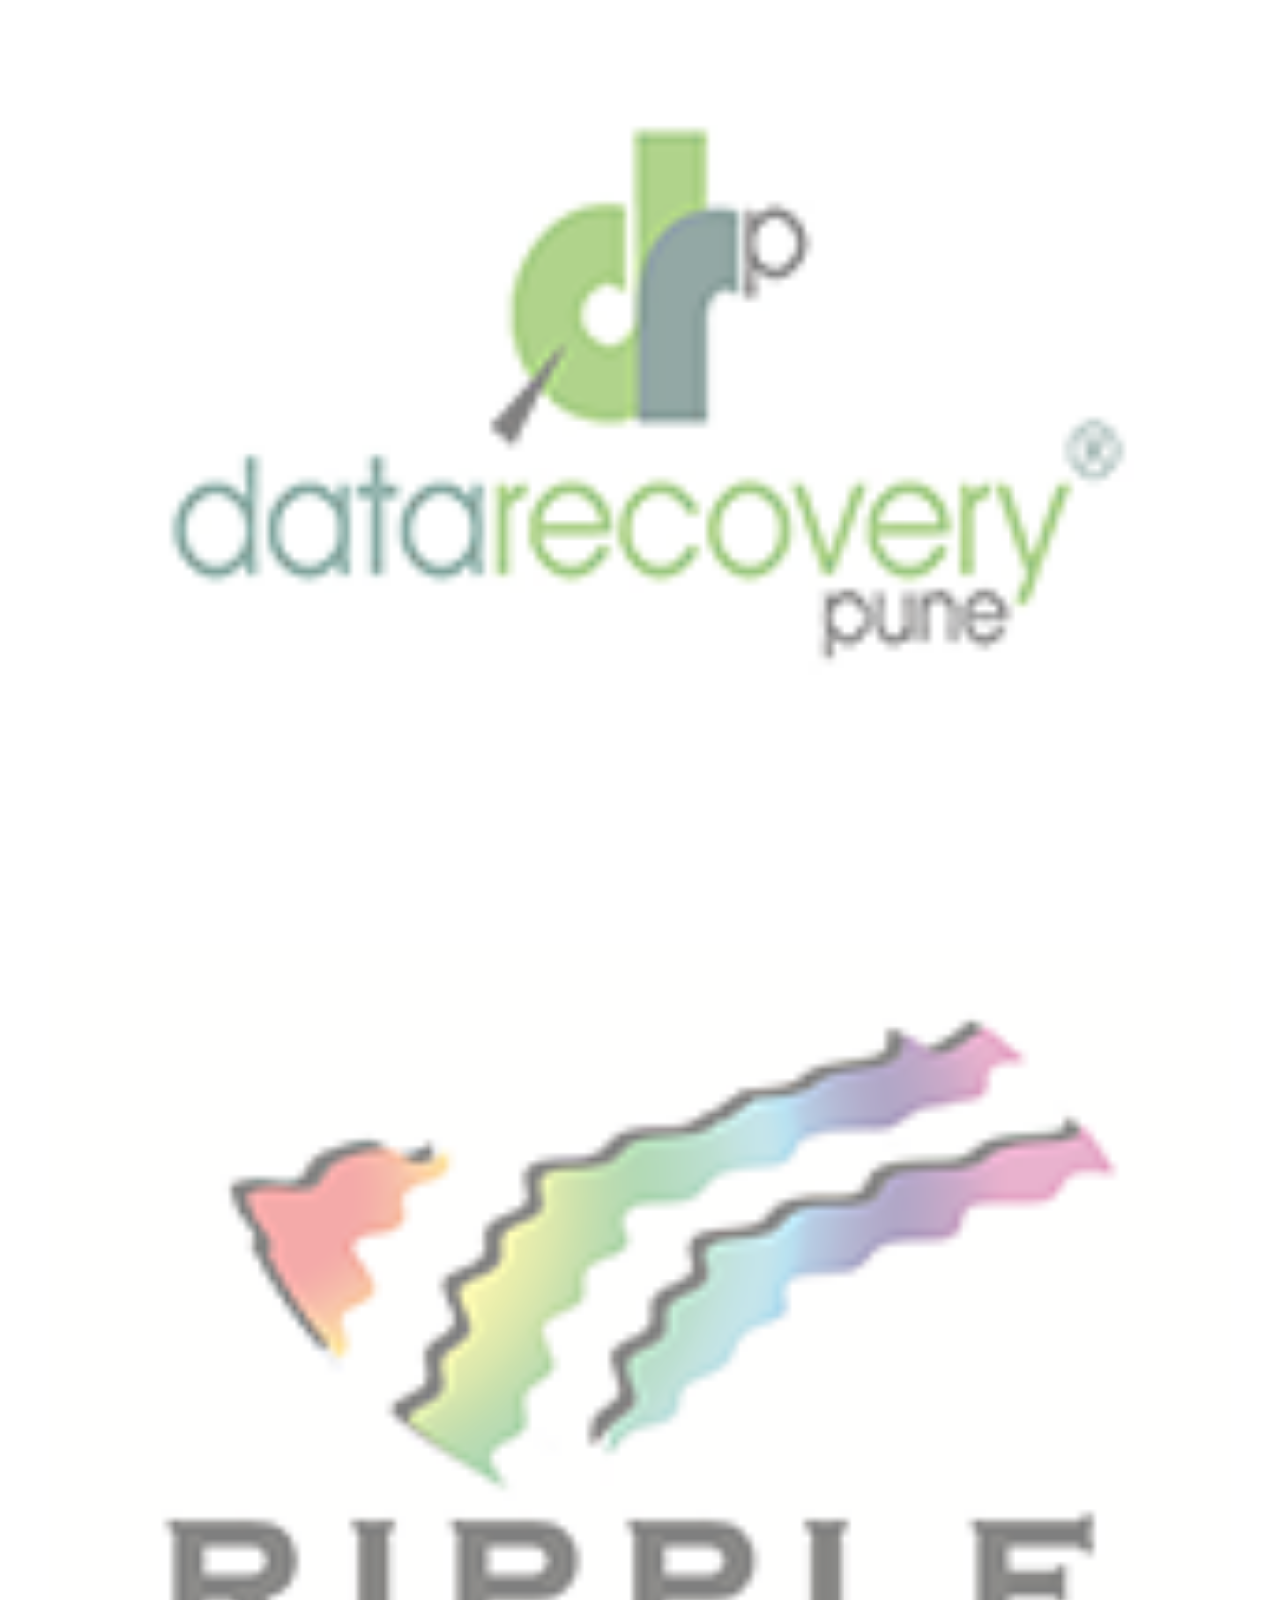
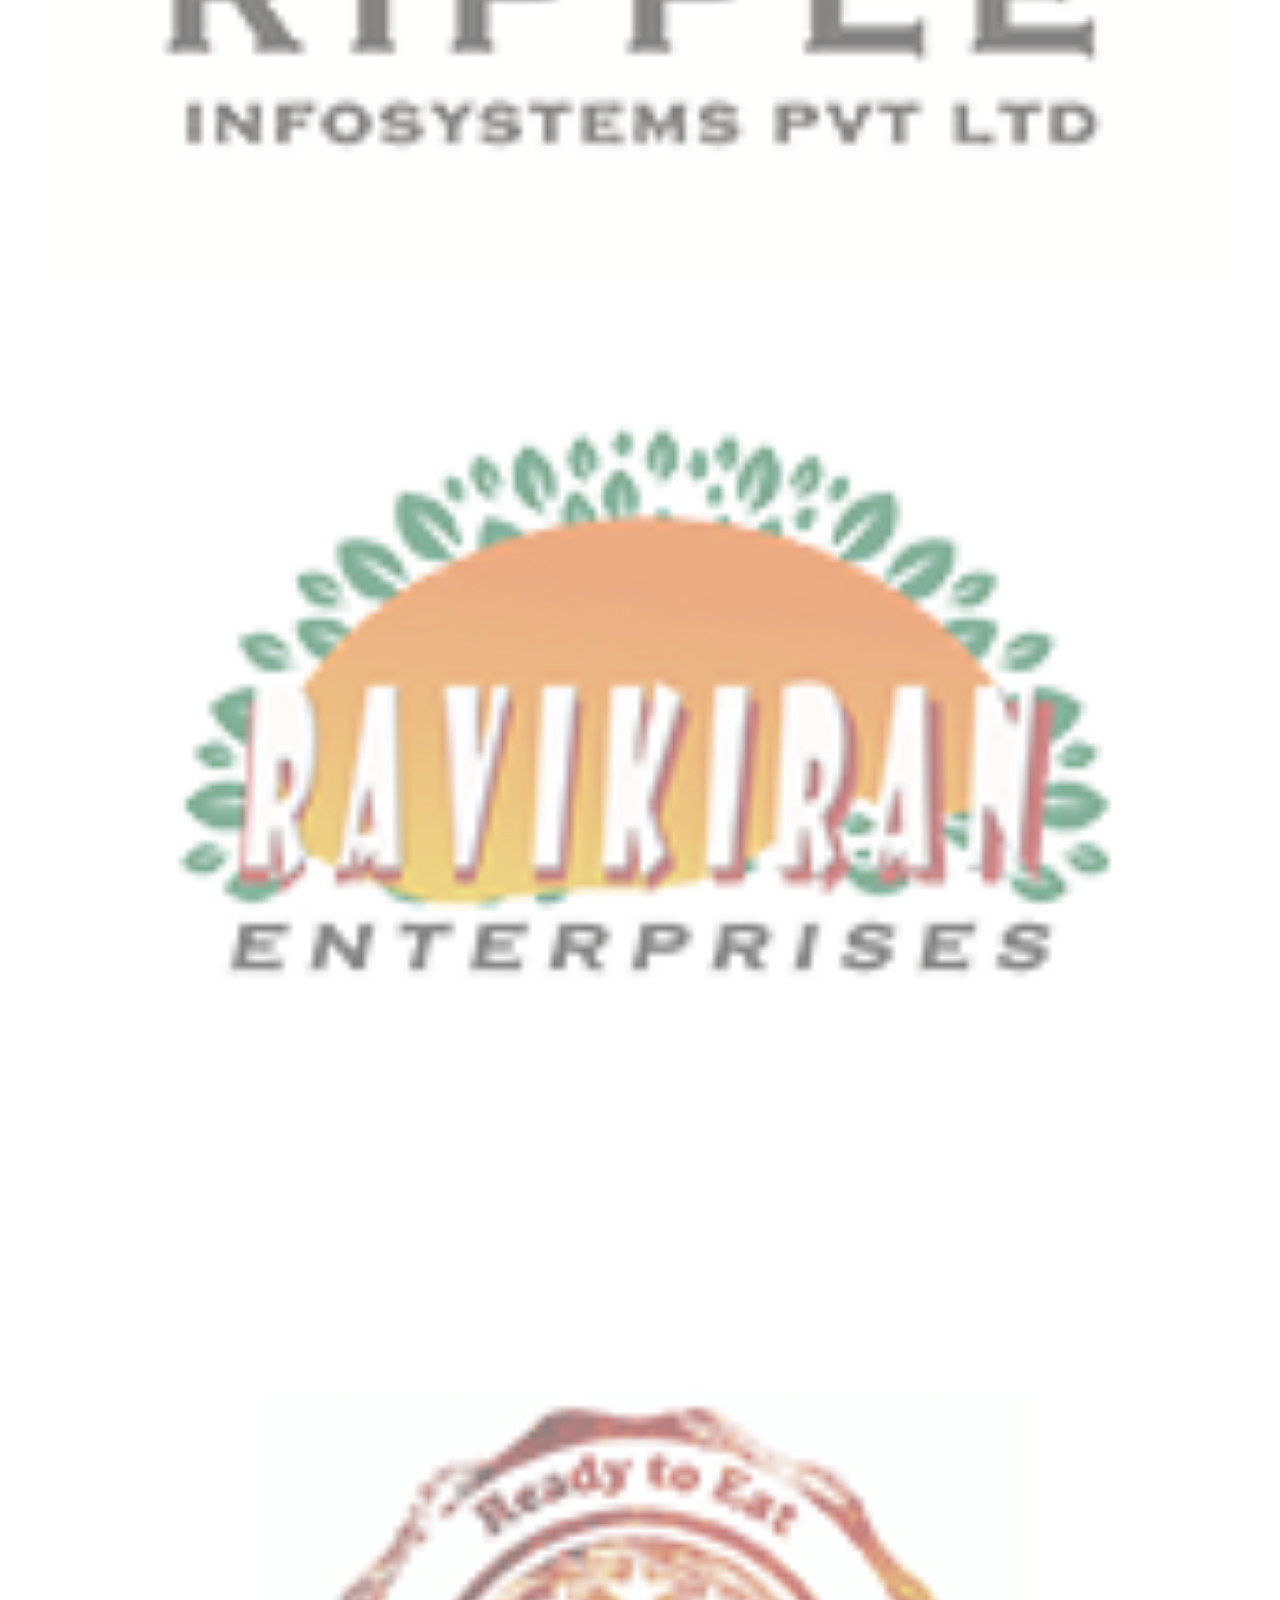
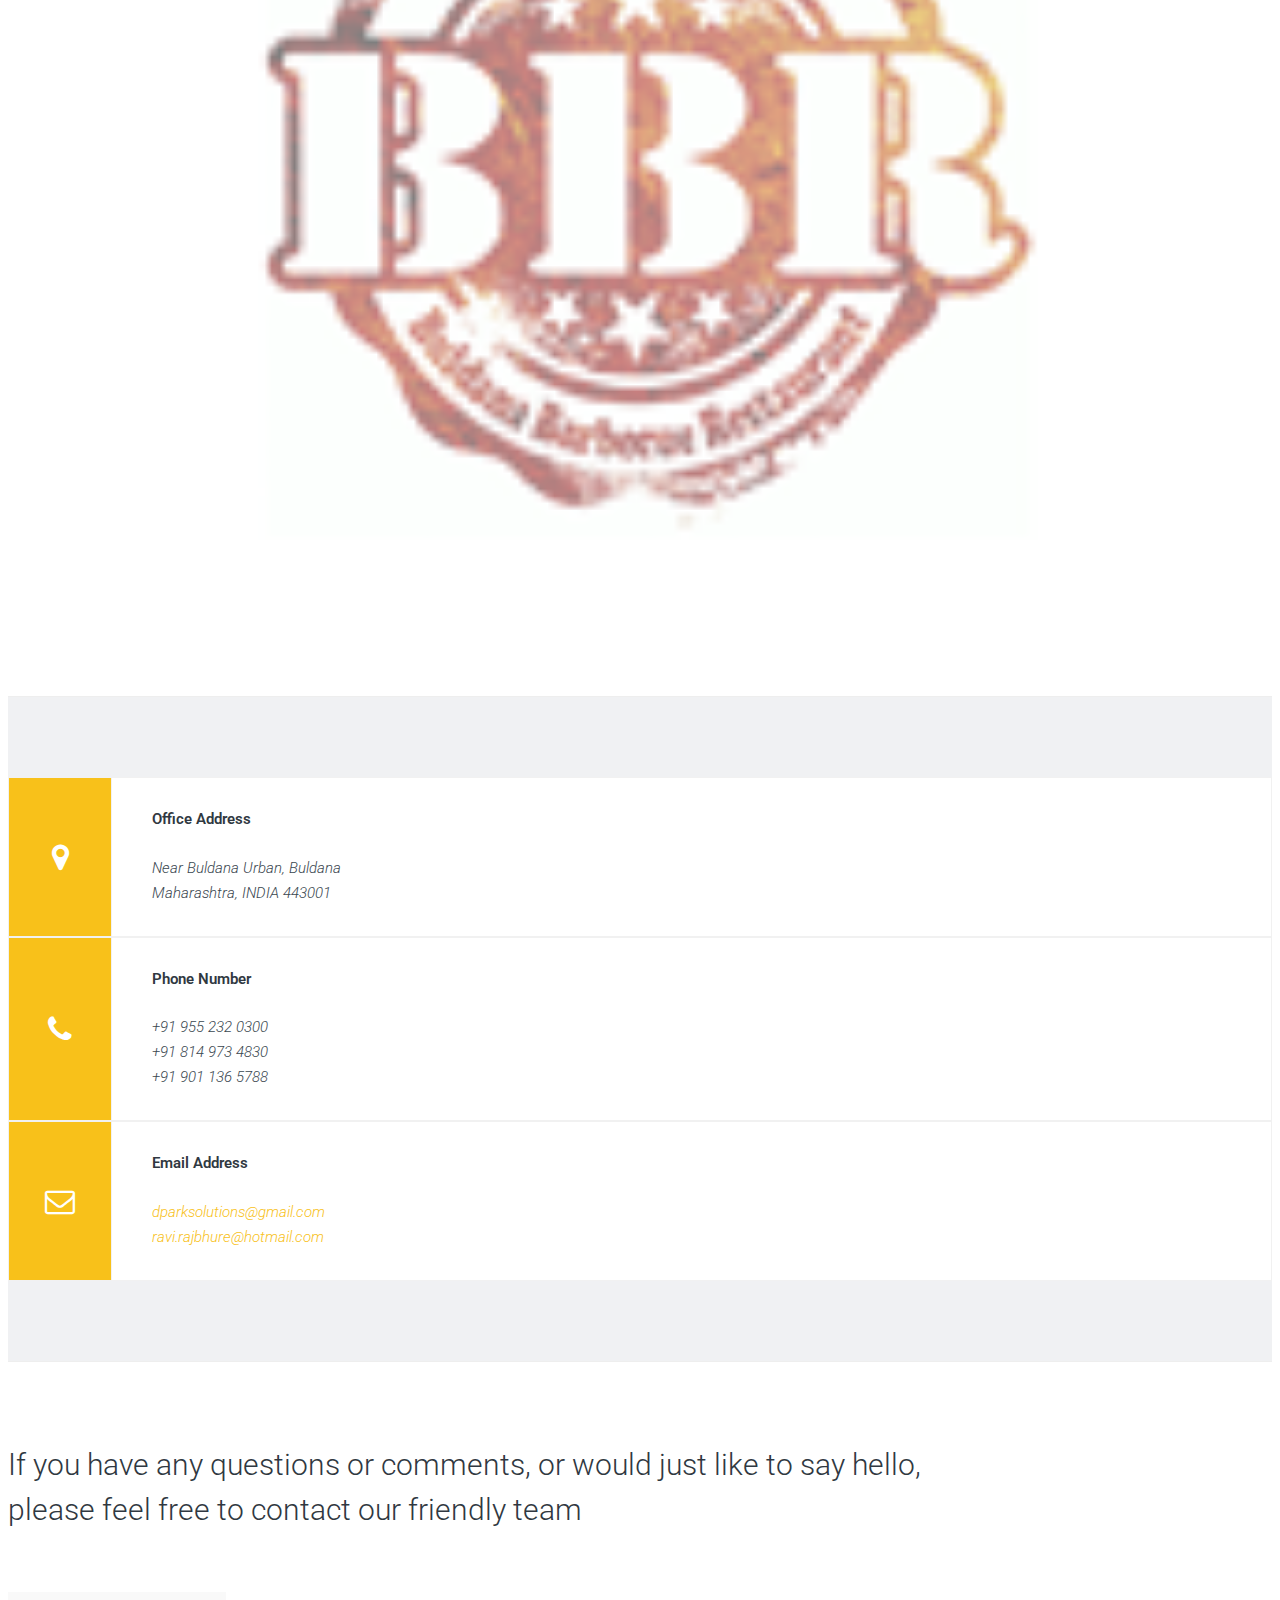
==== commit fcd86ec5: "updated" ====
--- a/index.html
+++ b/index.html
@@ -490,6 +490,8 @@
                                             <abbr title="Phone"></abbr> +91 955 232 0300
                                             <br>
                                             <abbr title="Phone"></abbr> +91 814 973 4830
+                                            <br>
+                                            <abbr title="Phone"></abbr> +91 901 136 5788
                                         </address>
                                     </div>
                                 </div>
@@ -677,7 +679,7 @@
     <script src="js/mobile-menu.js"></script>
     <script src="js/scripts.js"></script>
     <div/>
-    <a style="font-size:0; height:0; width:0; opacity:0; position:absolute" target="_blank" href="http://www.uicookies.com">Bootstrap Templates by uiCookies</a>
+    <a style="font-size:0; height:0; width:0; opacity:0; position:absolute" target="_blank" href="http://www.krishnabharambe.com">Designed By KRISHNABHARAMBE.COM</a>
     </div>
 </body>
 
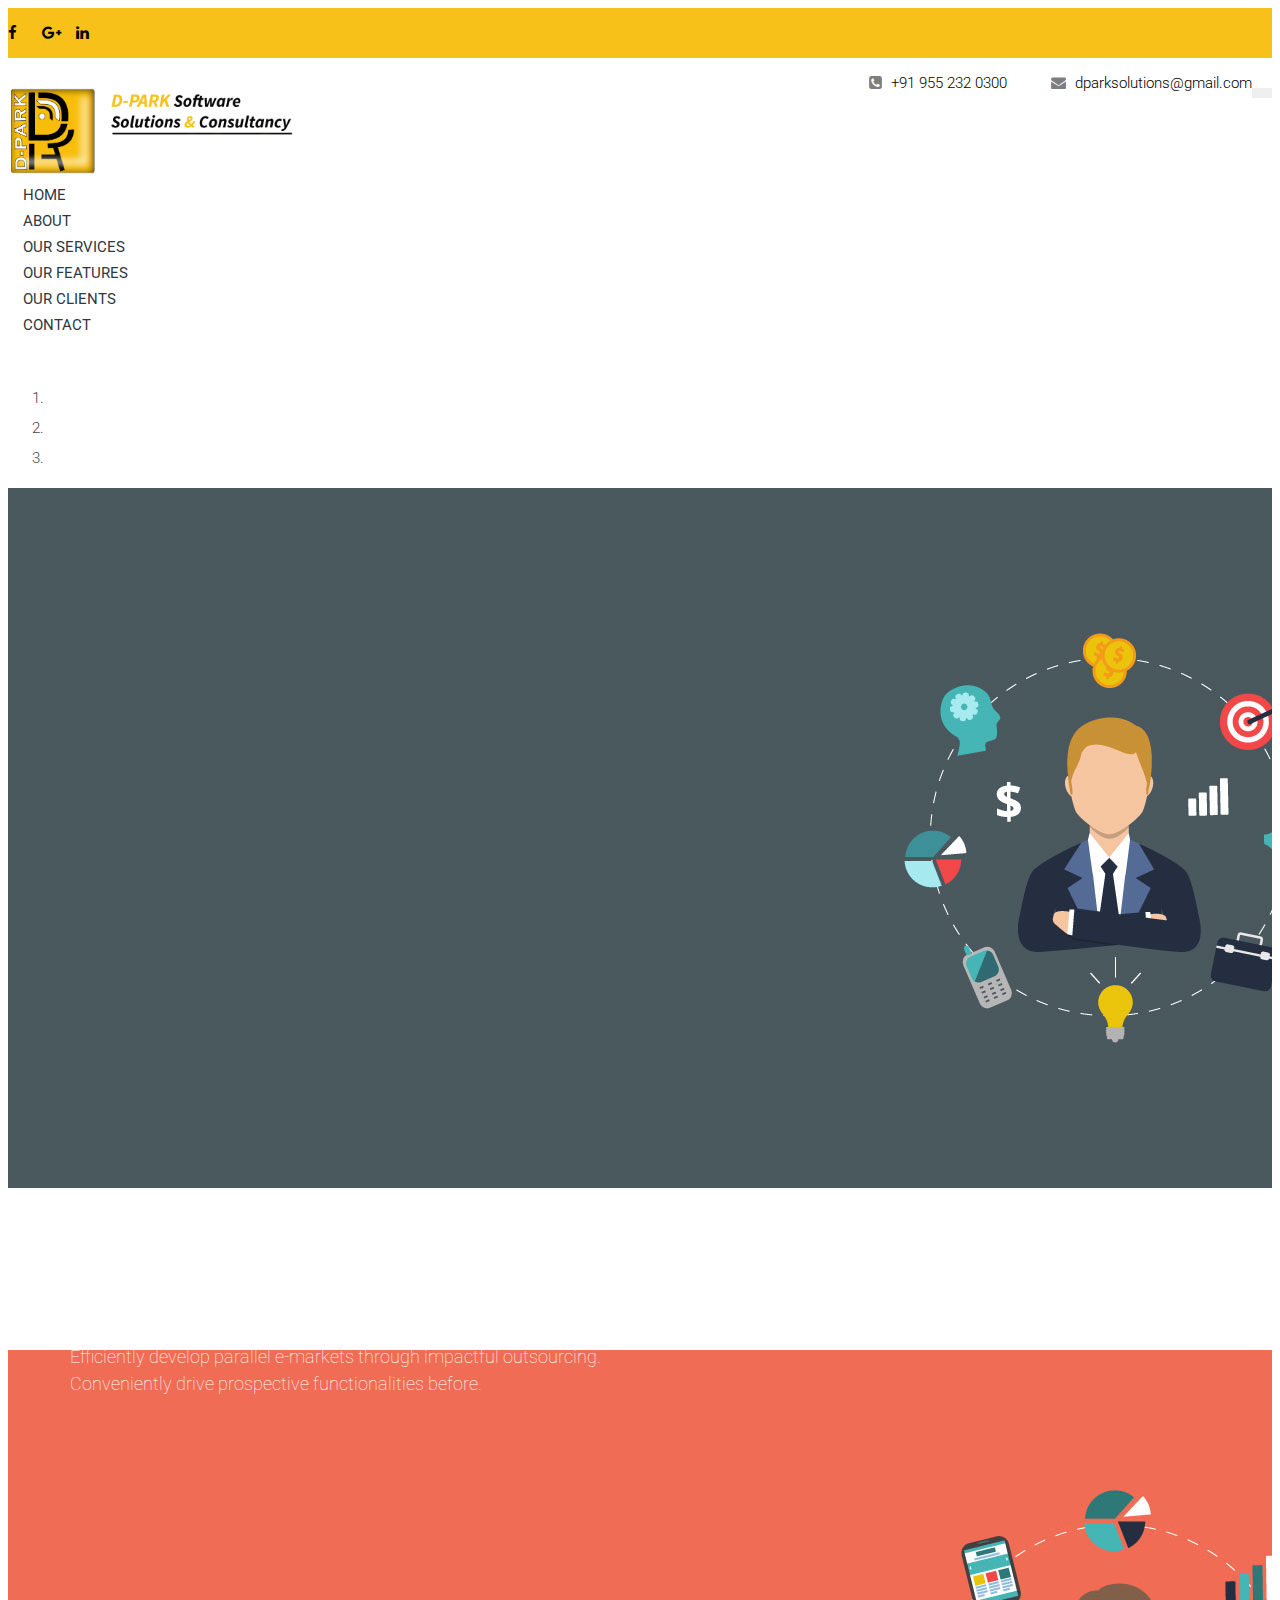
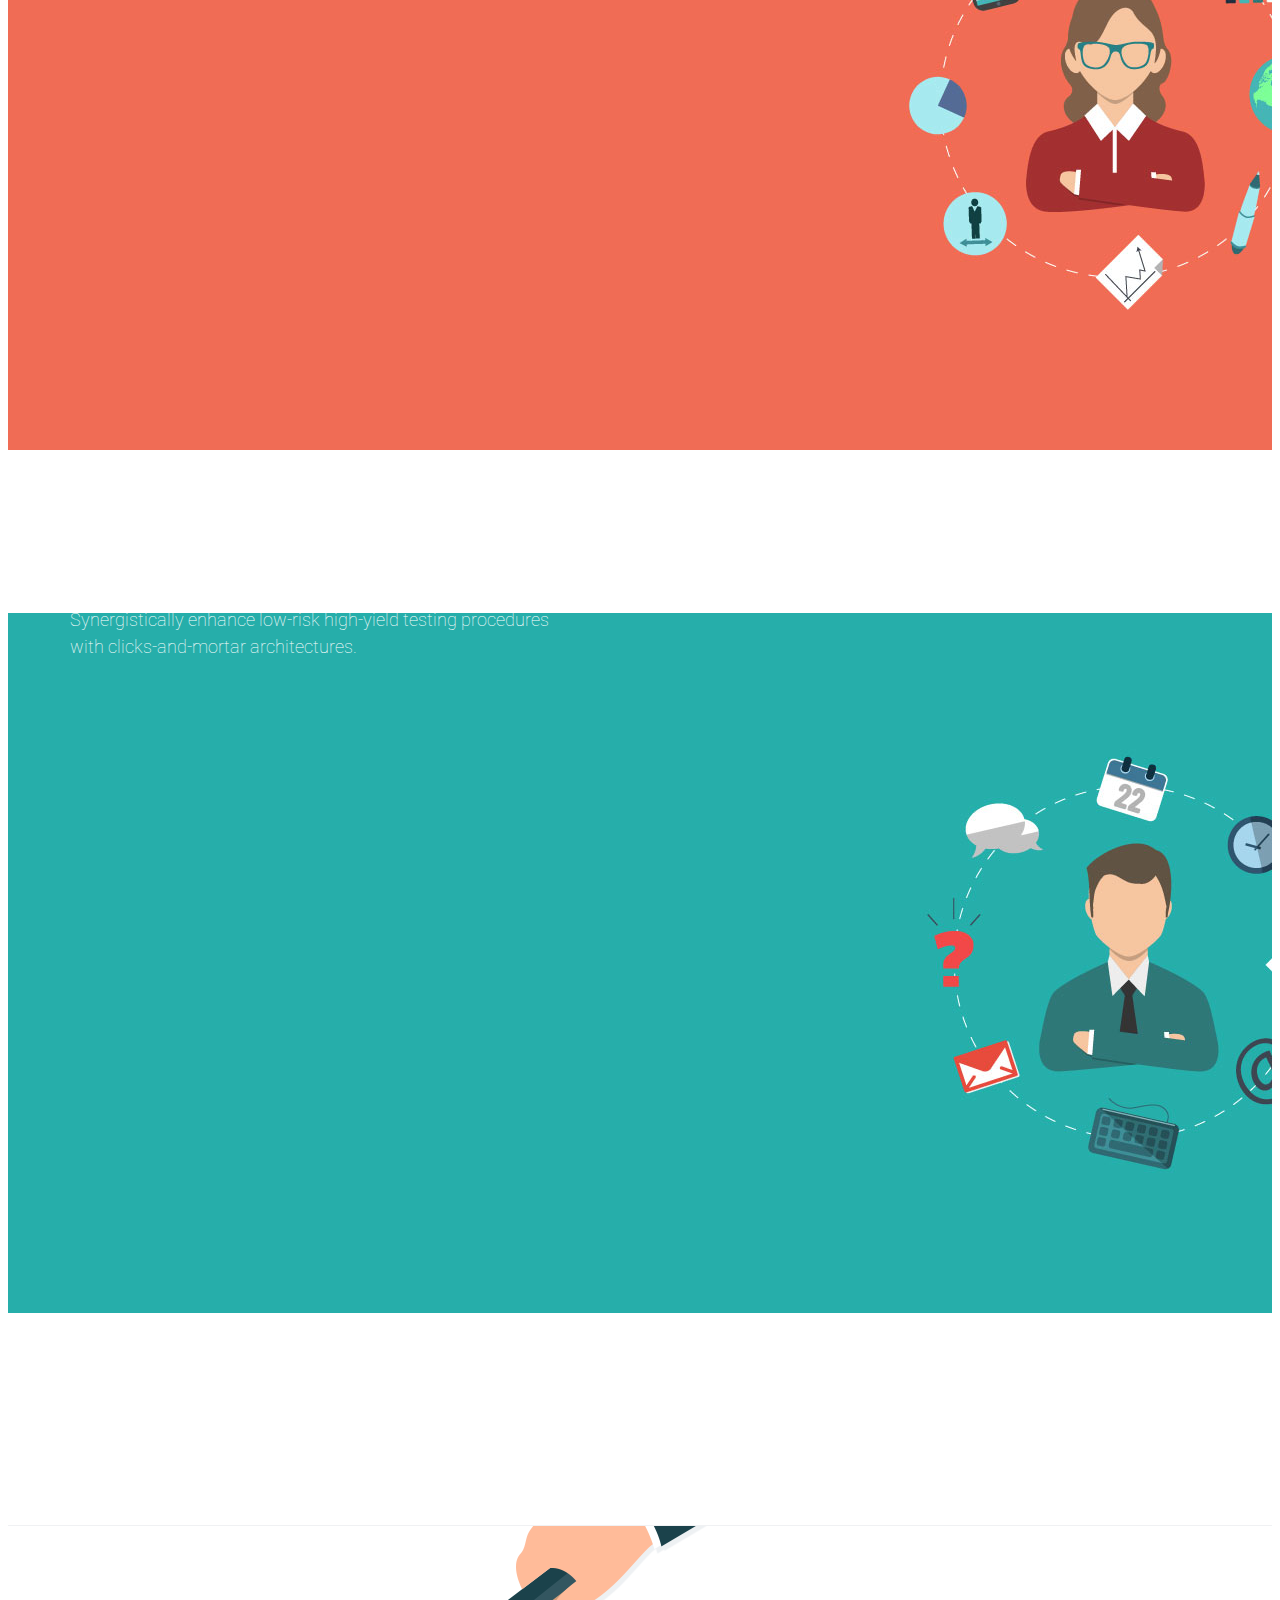
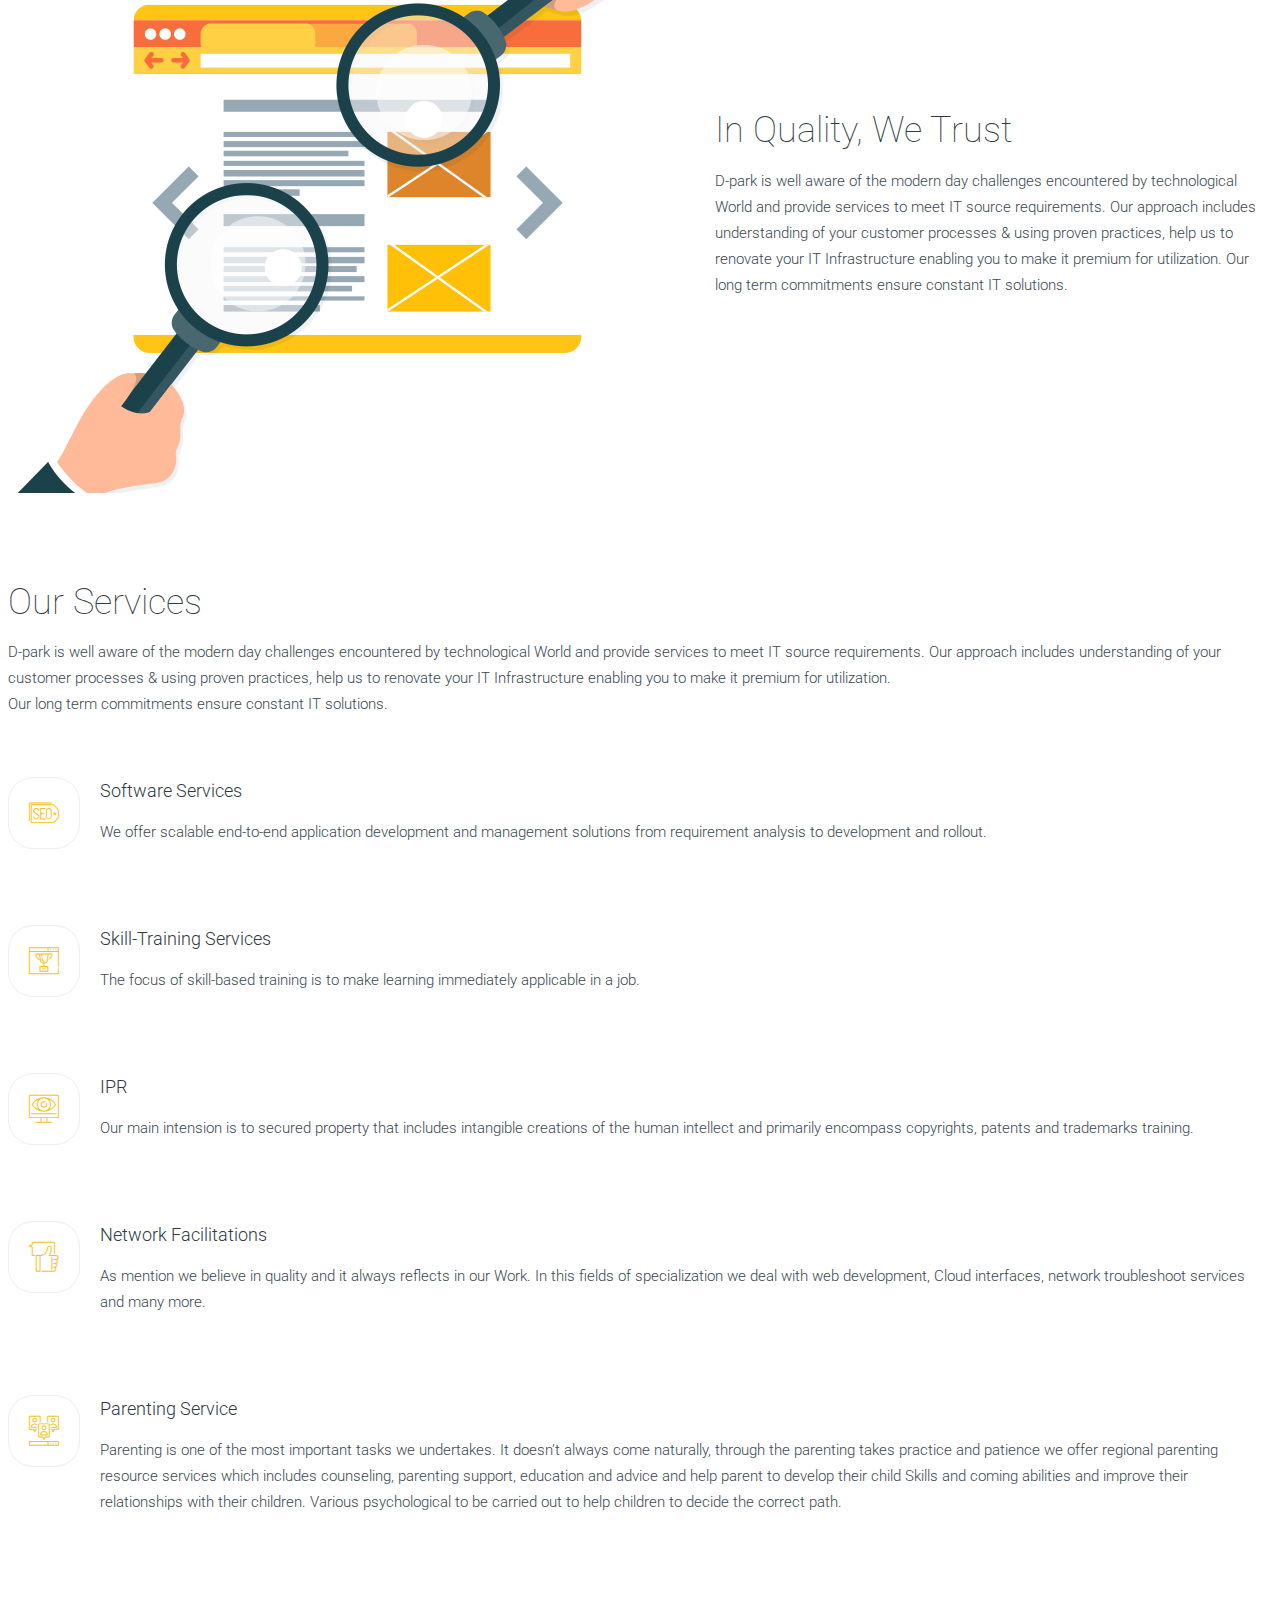
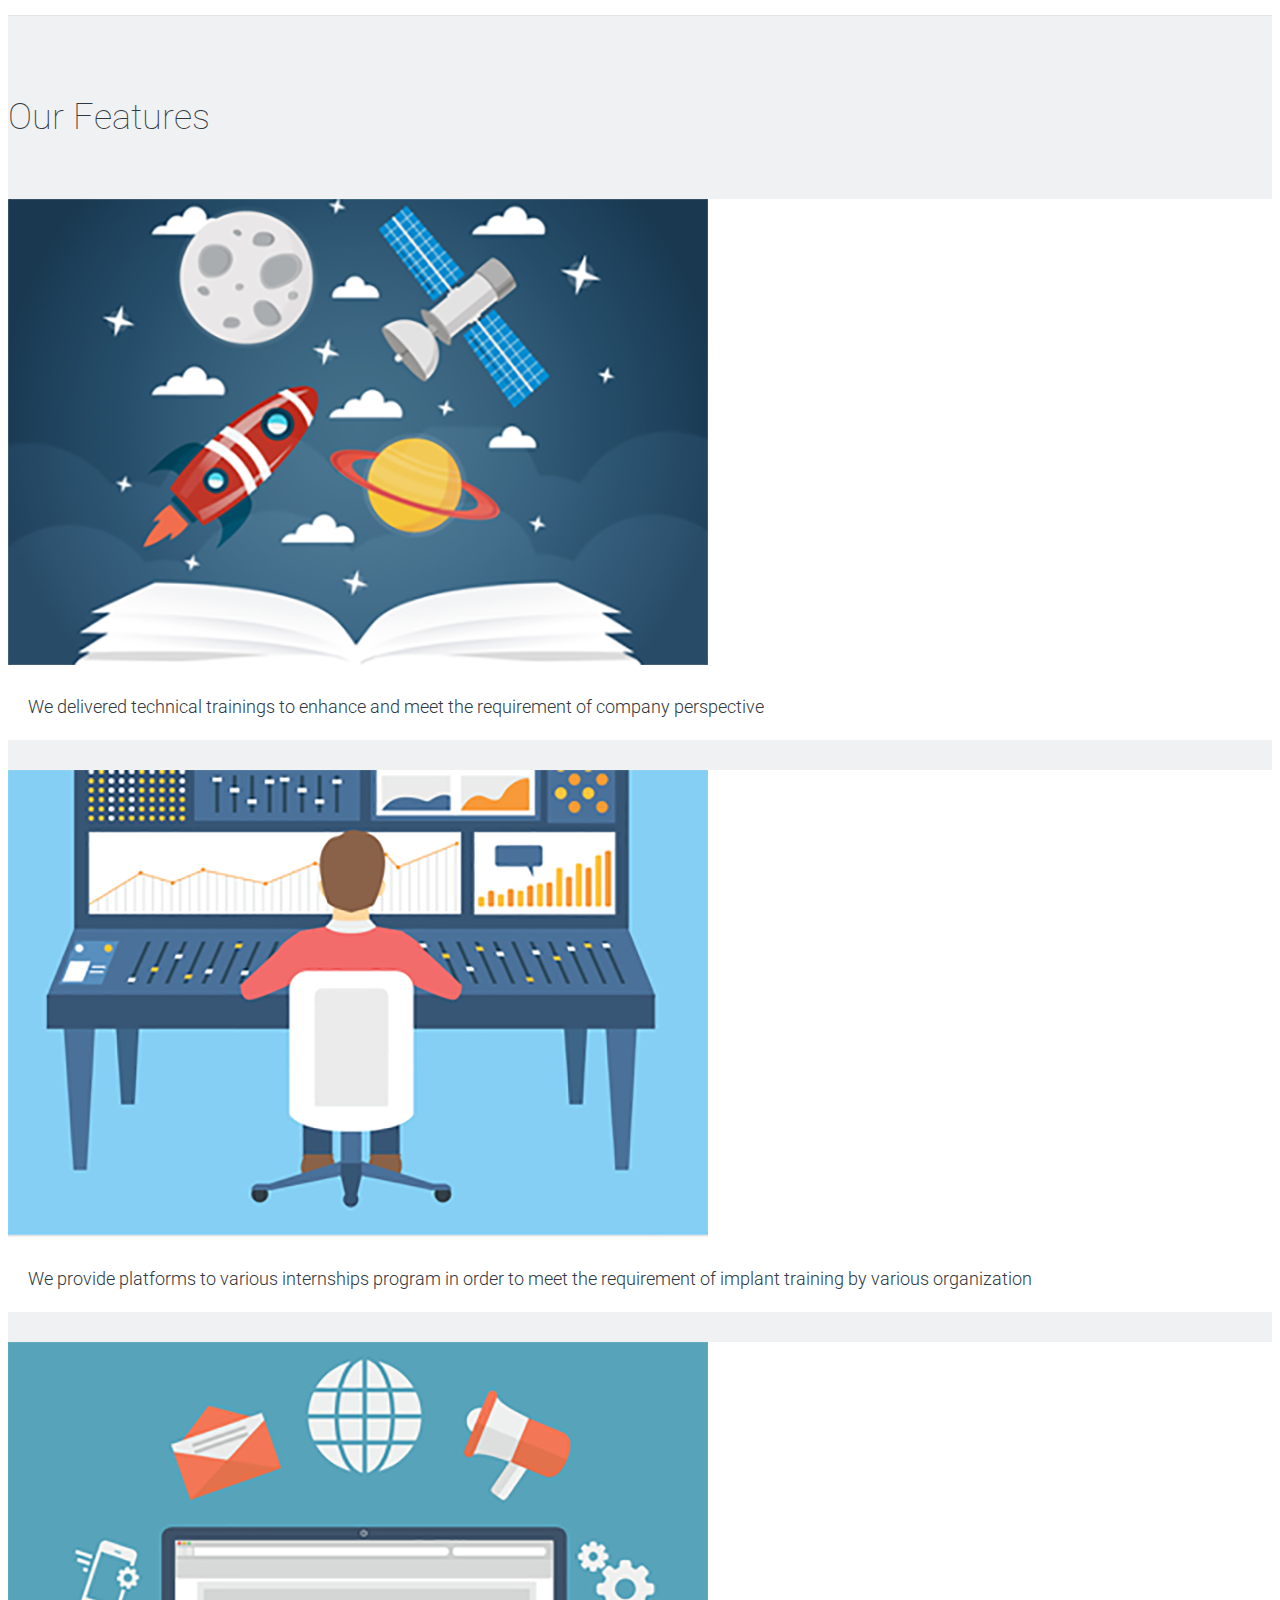
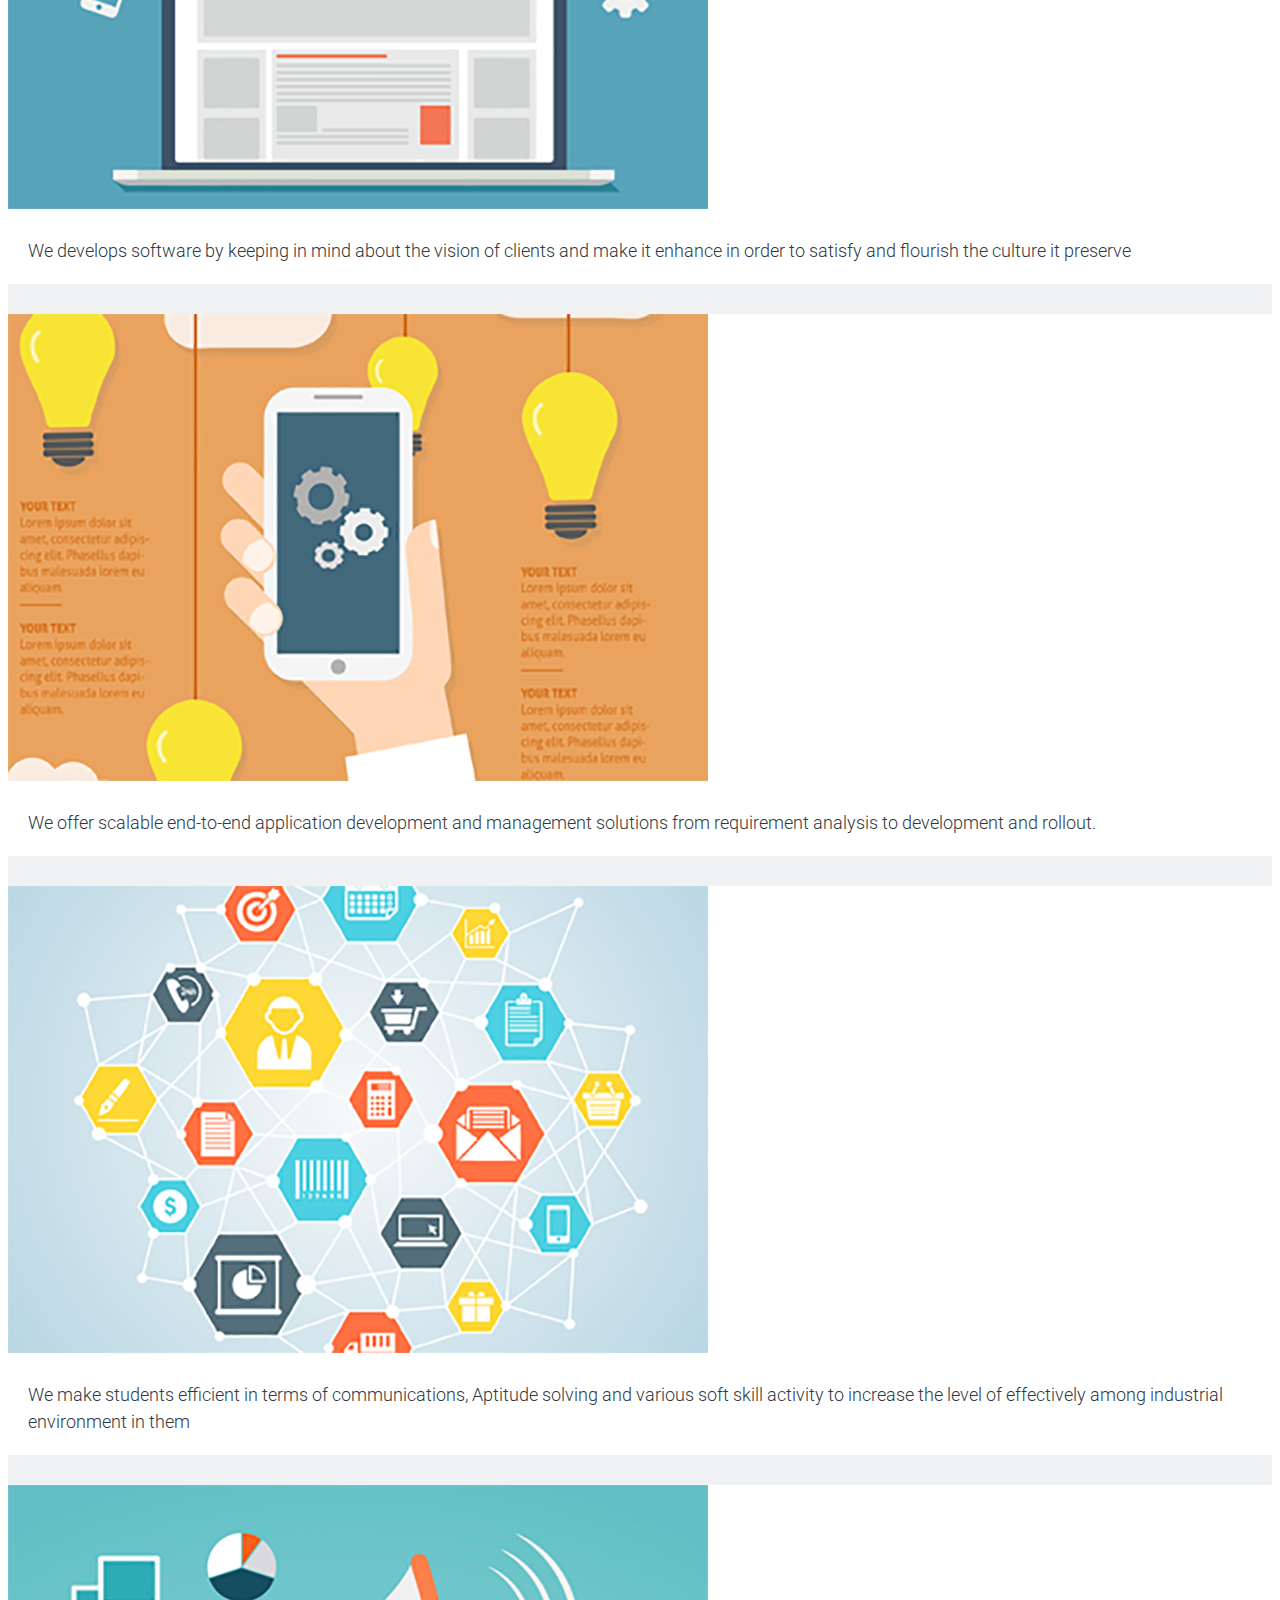
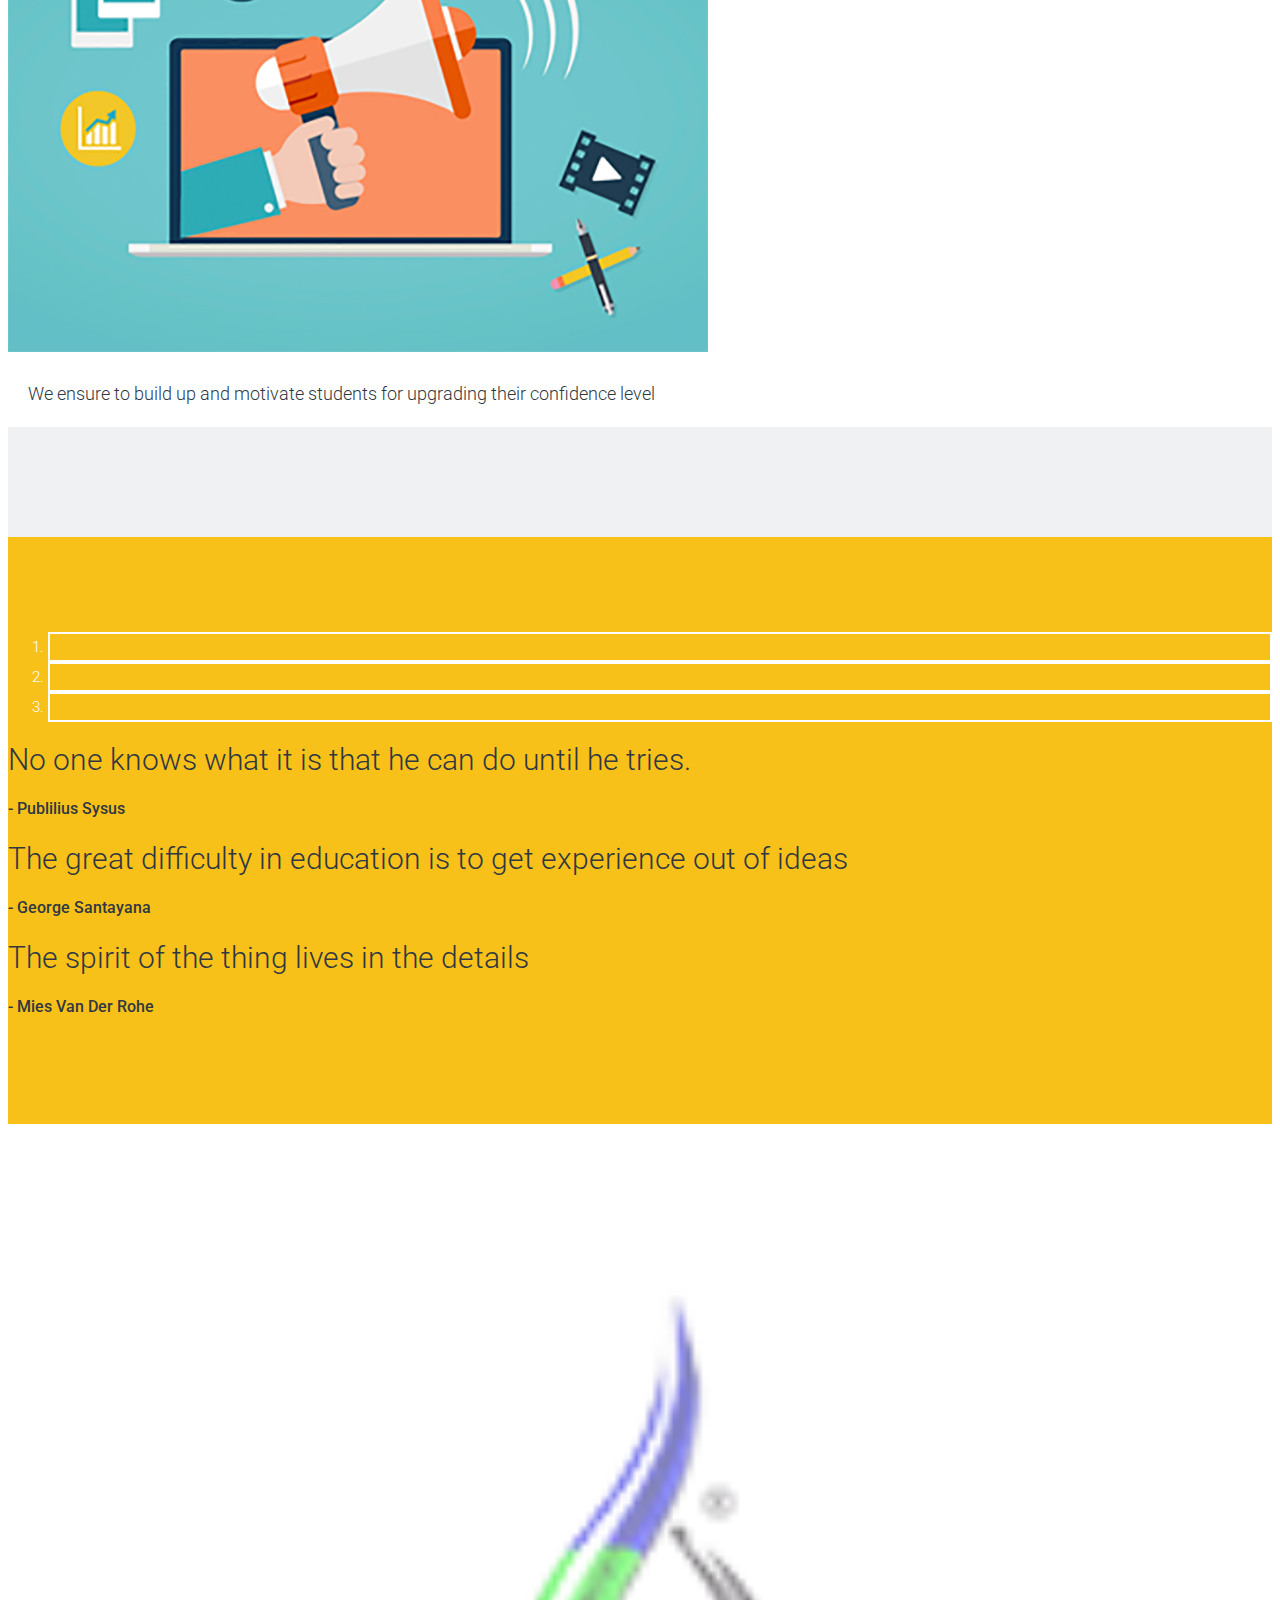
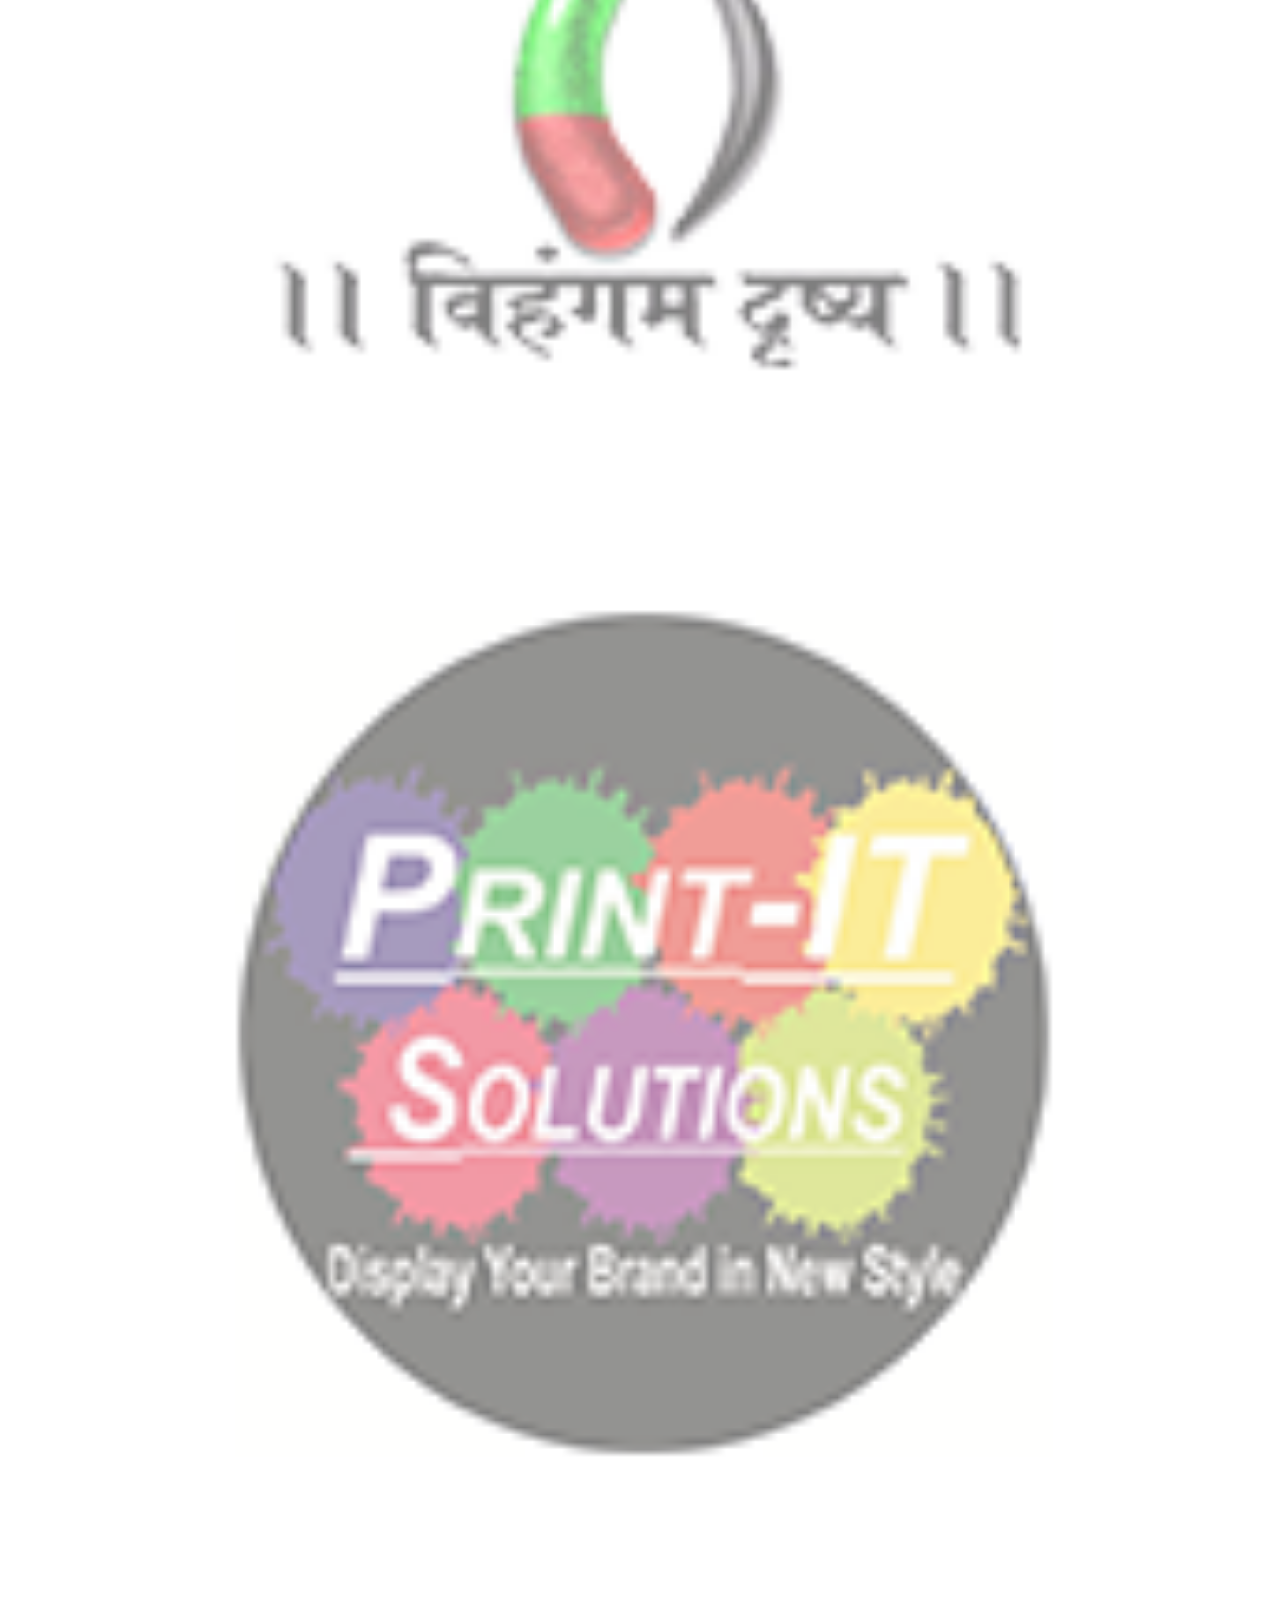
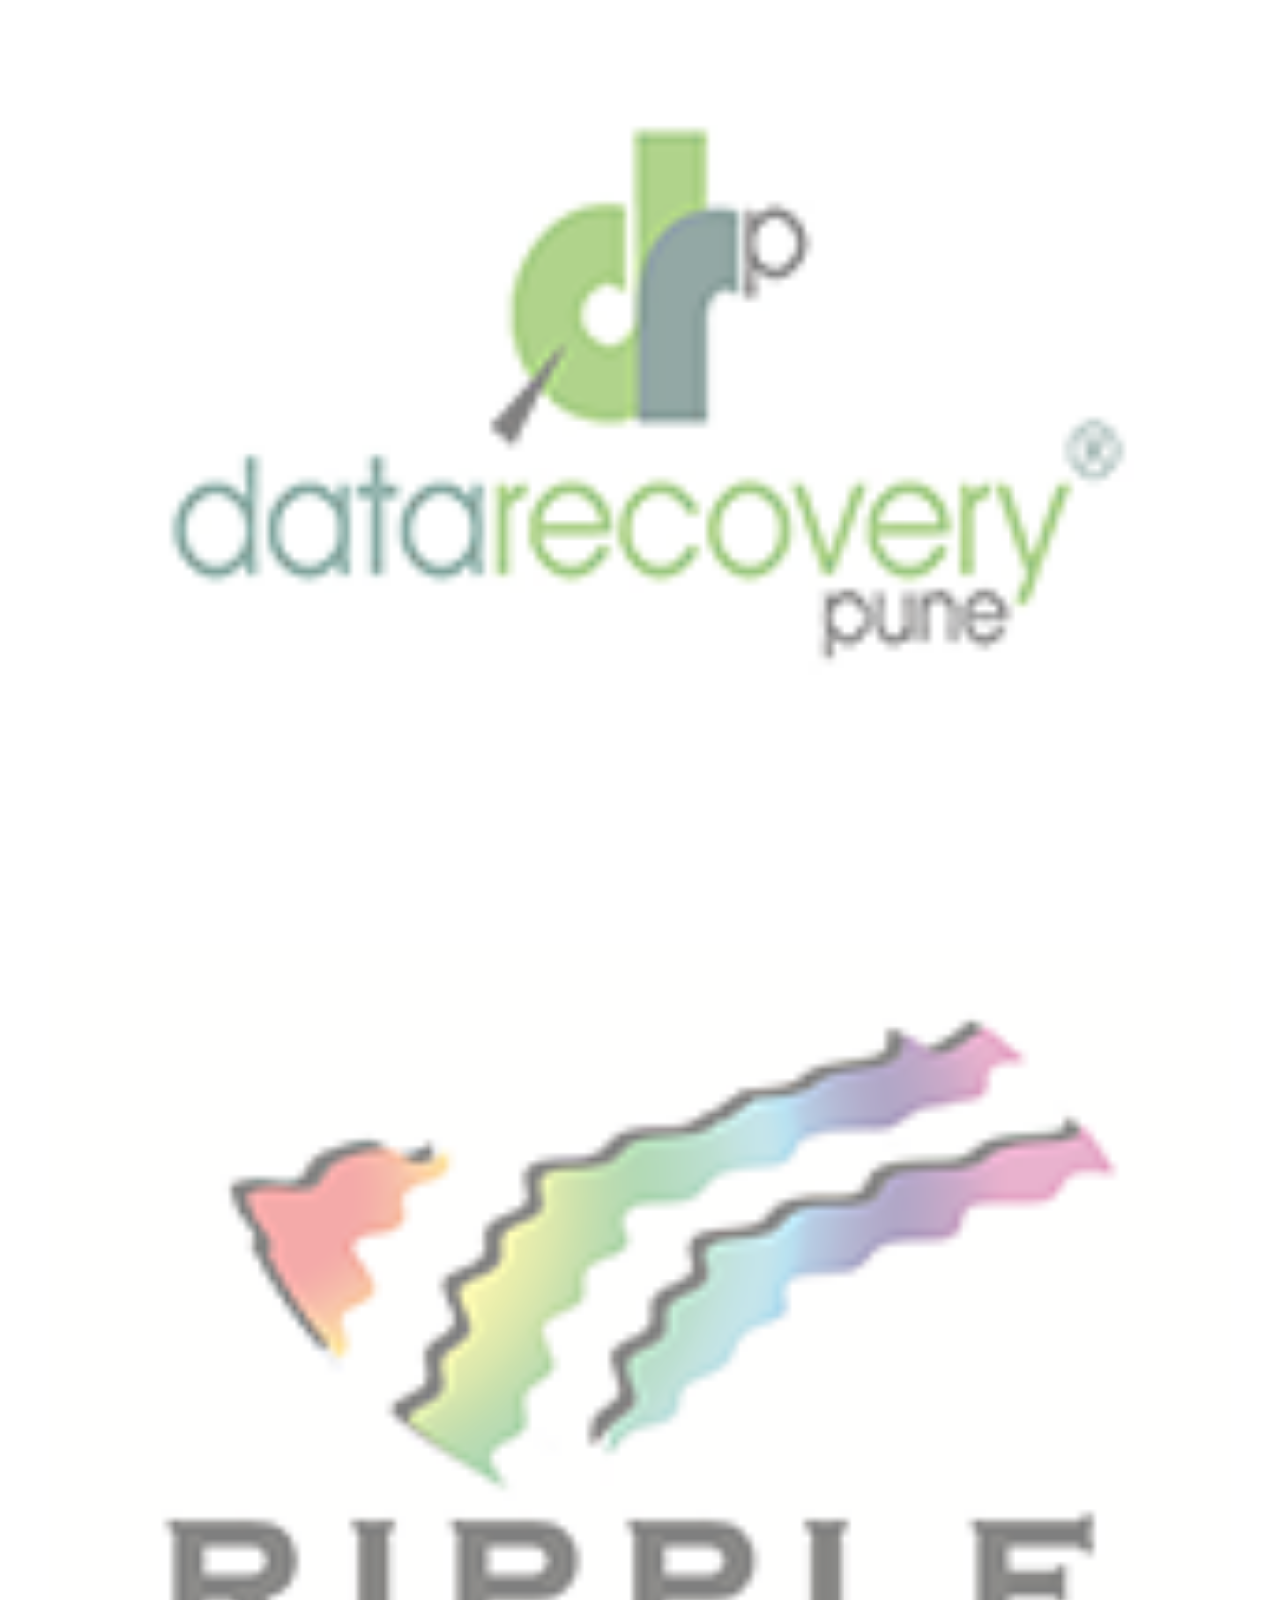
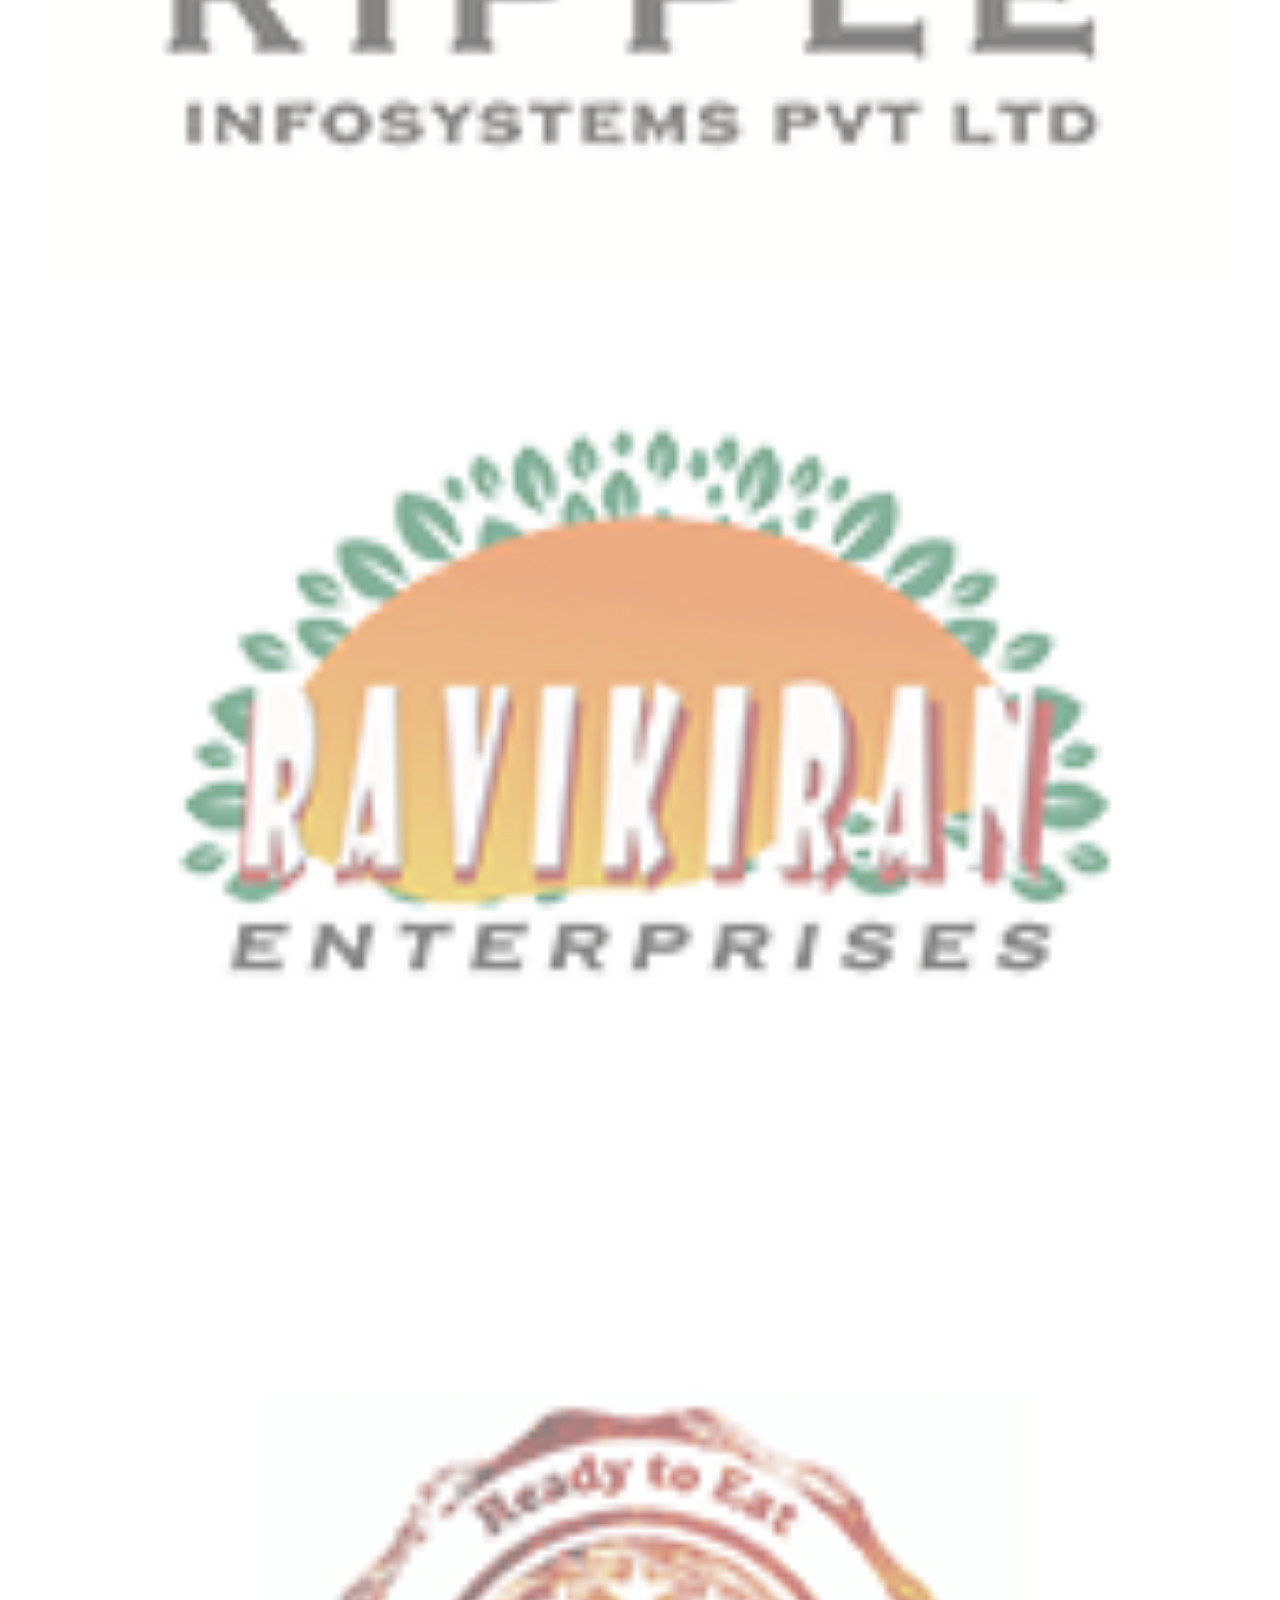
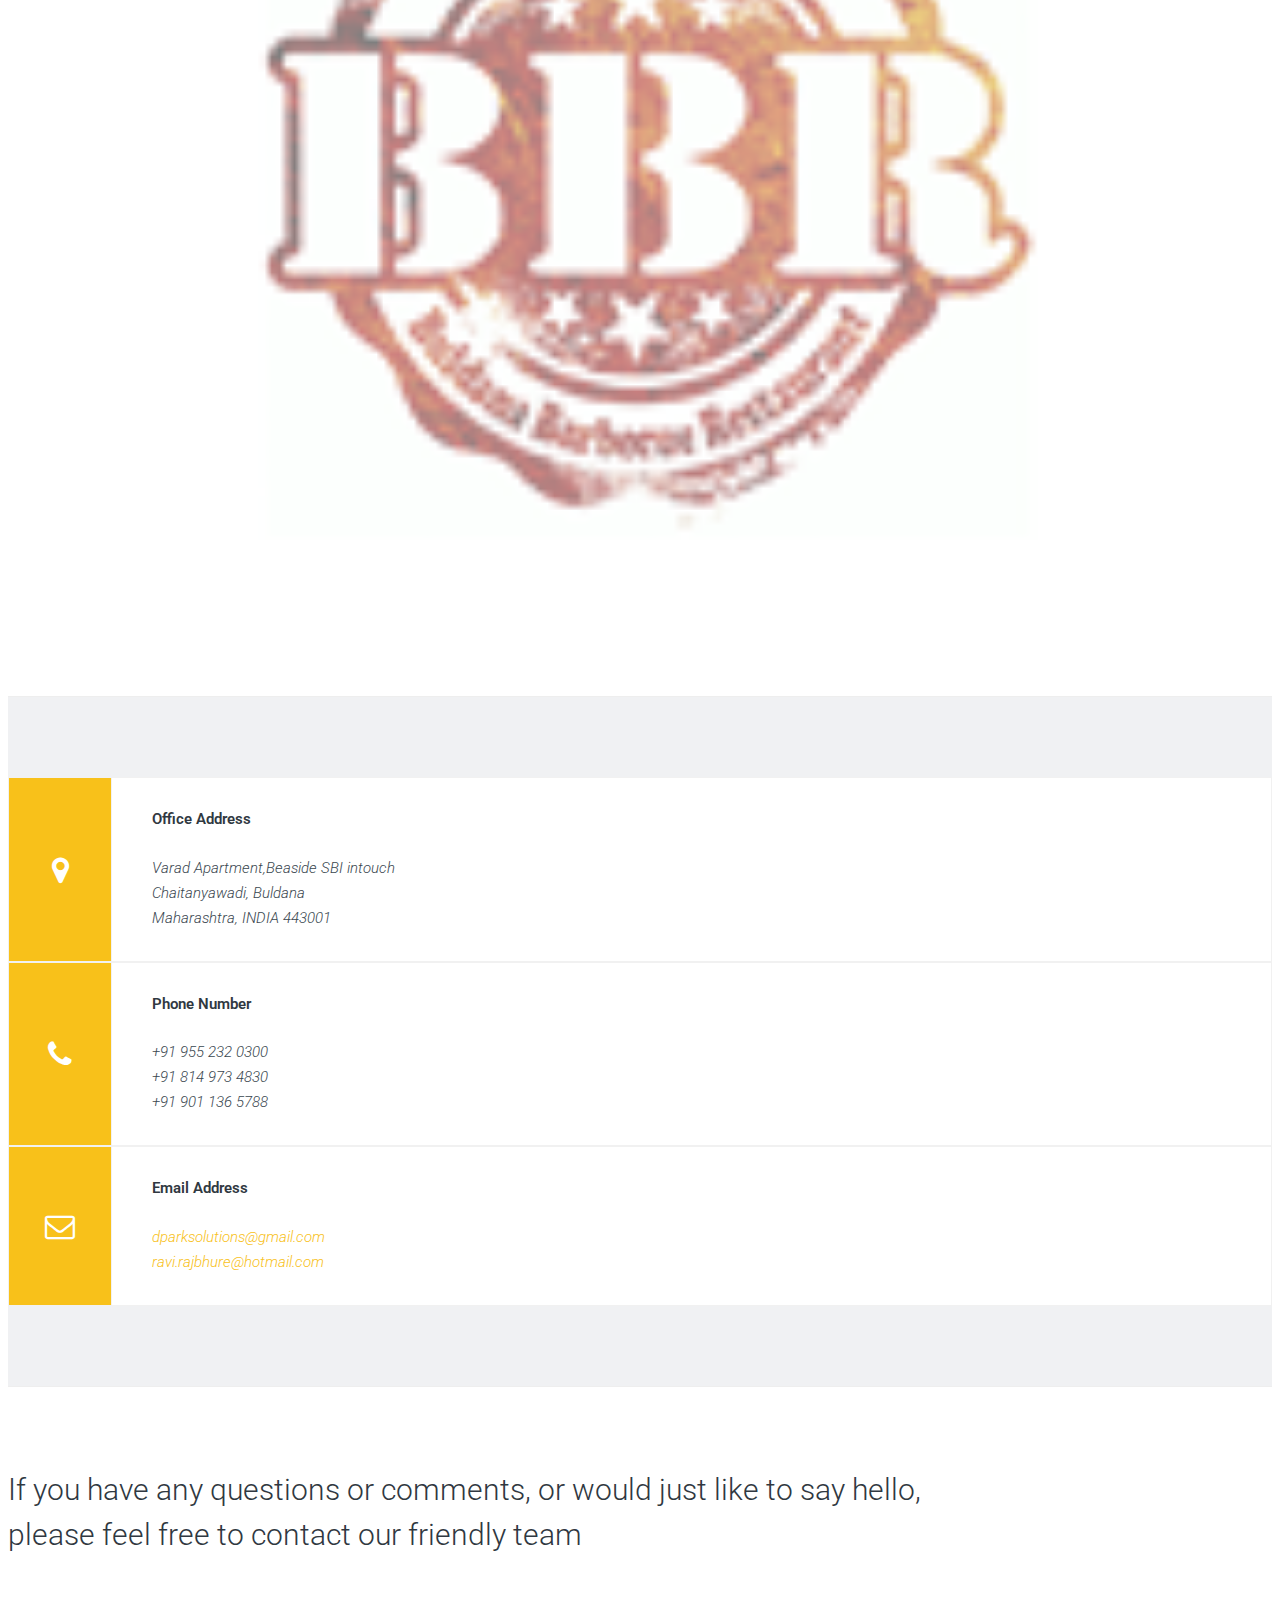
==== commit 216425d8: "Update index.html" ====
--- a/index.html
+++ b/index.html
@@ -471,7 +471,8 @@
                                     <div class="promo-content">
                                         <h3>Office Address</h3>
                                         <address>
-                                            Near Buldana Urban, Buldana
+                                            Varad Apartment,Beaside SBI intouch<br>
+                                            Chaitanyawadi, Buldana
                                             <br> Maharashtra, INDIA 443001
                                         </address>
                                     </div>
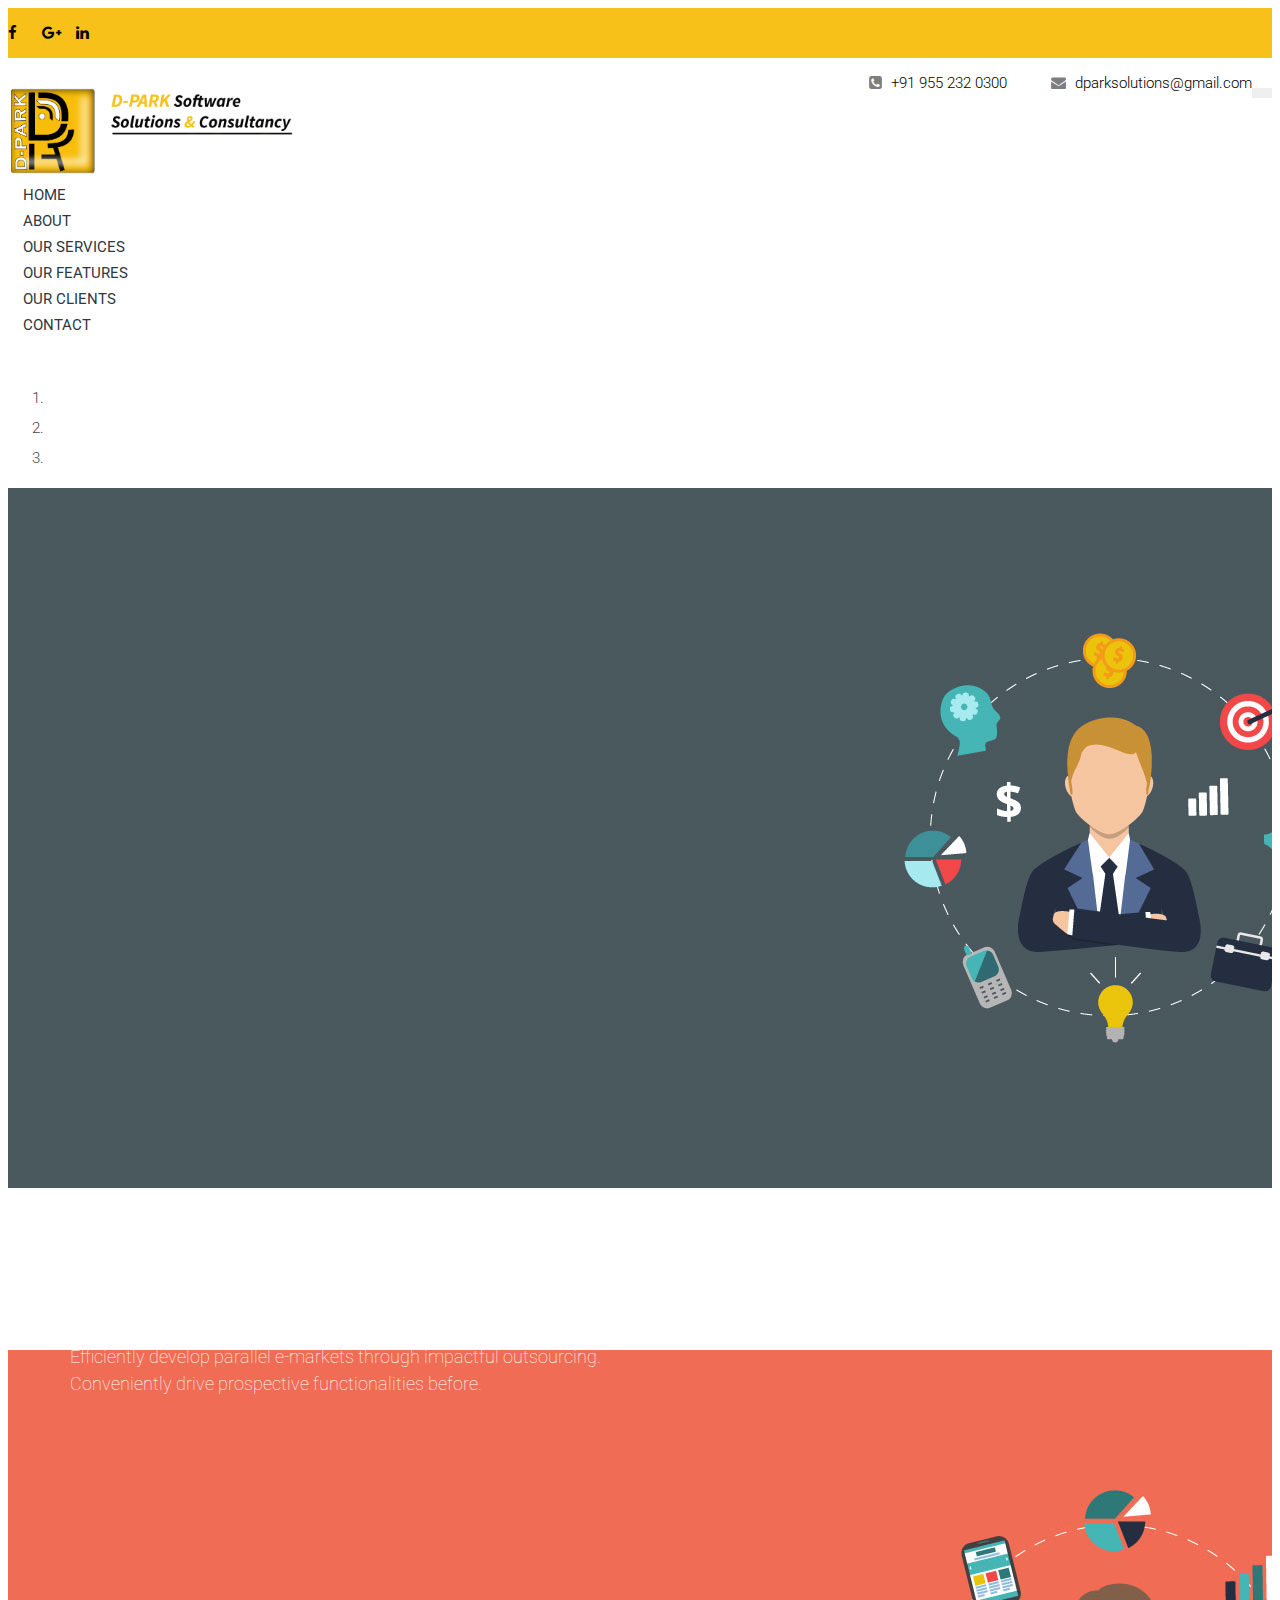
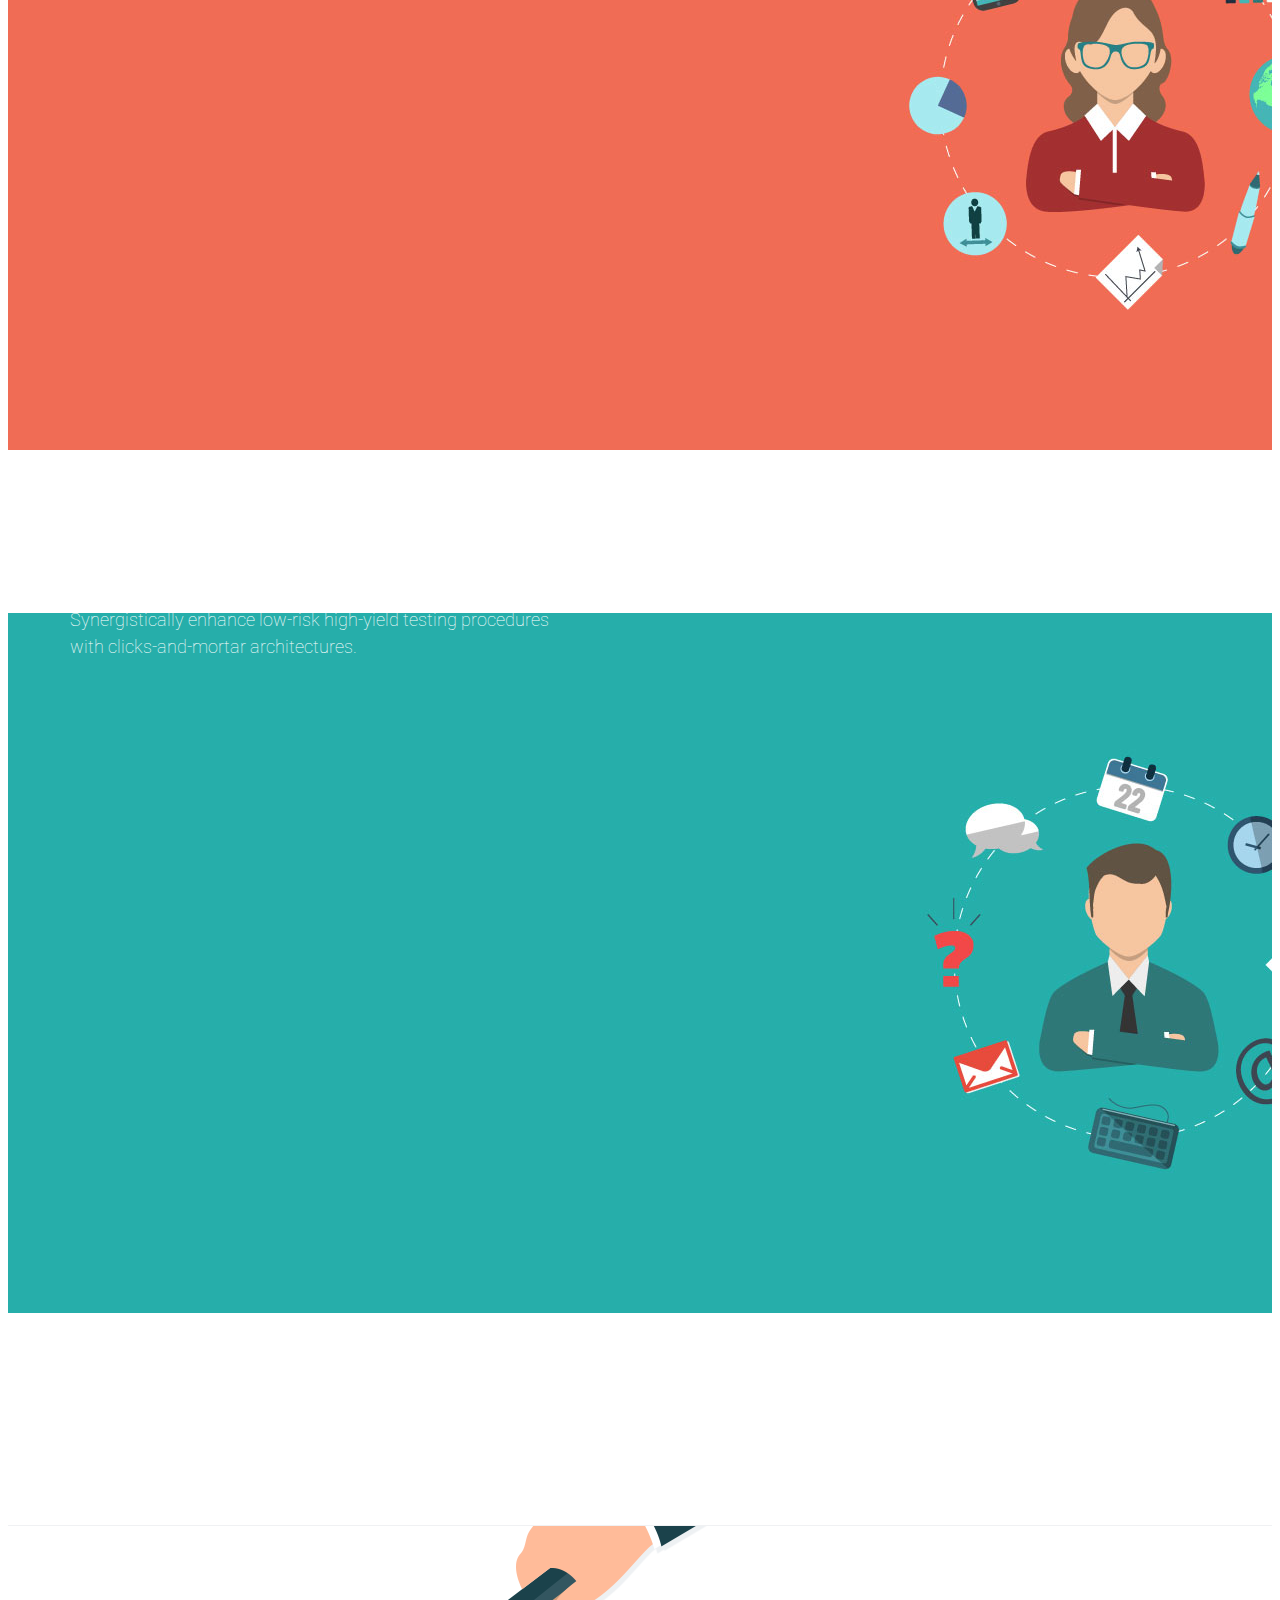
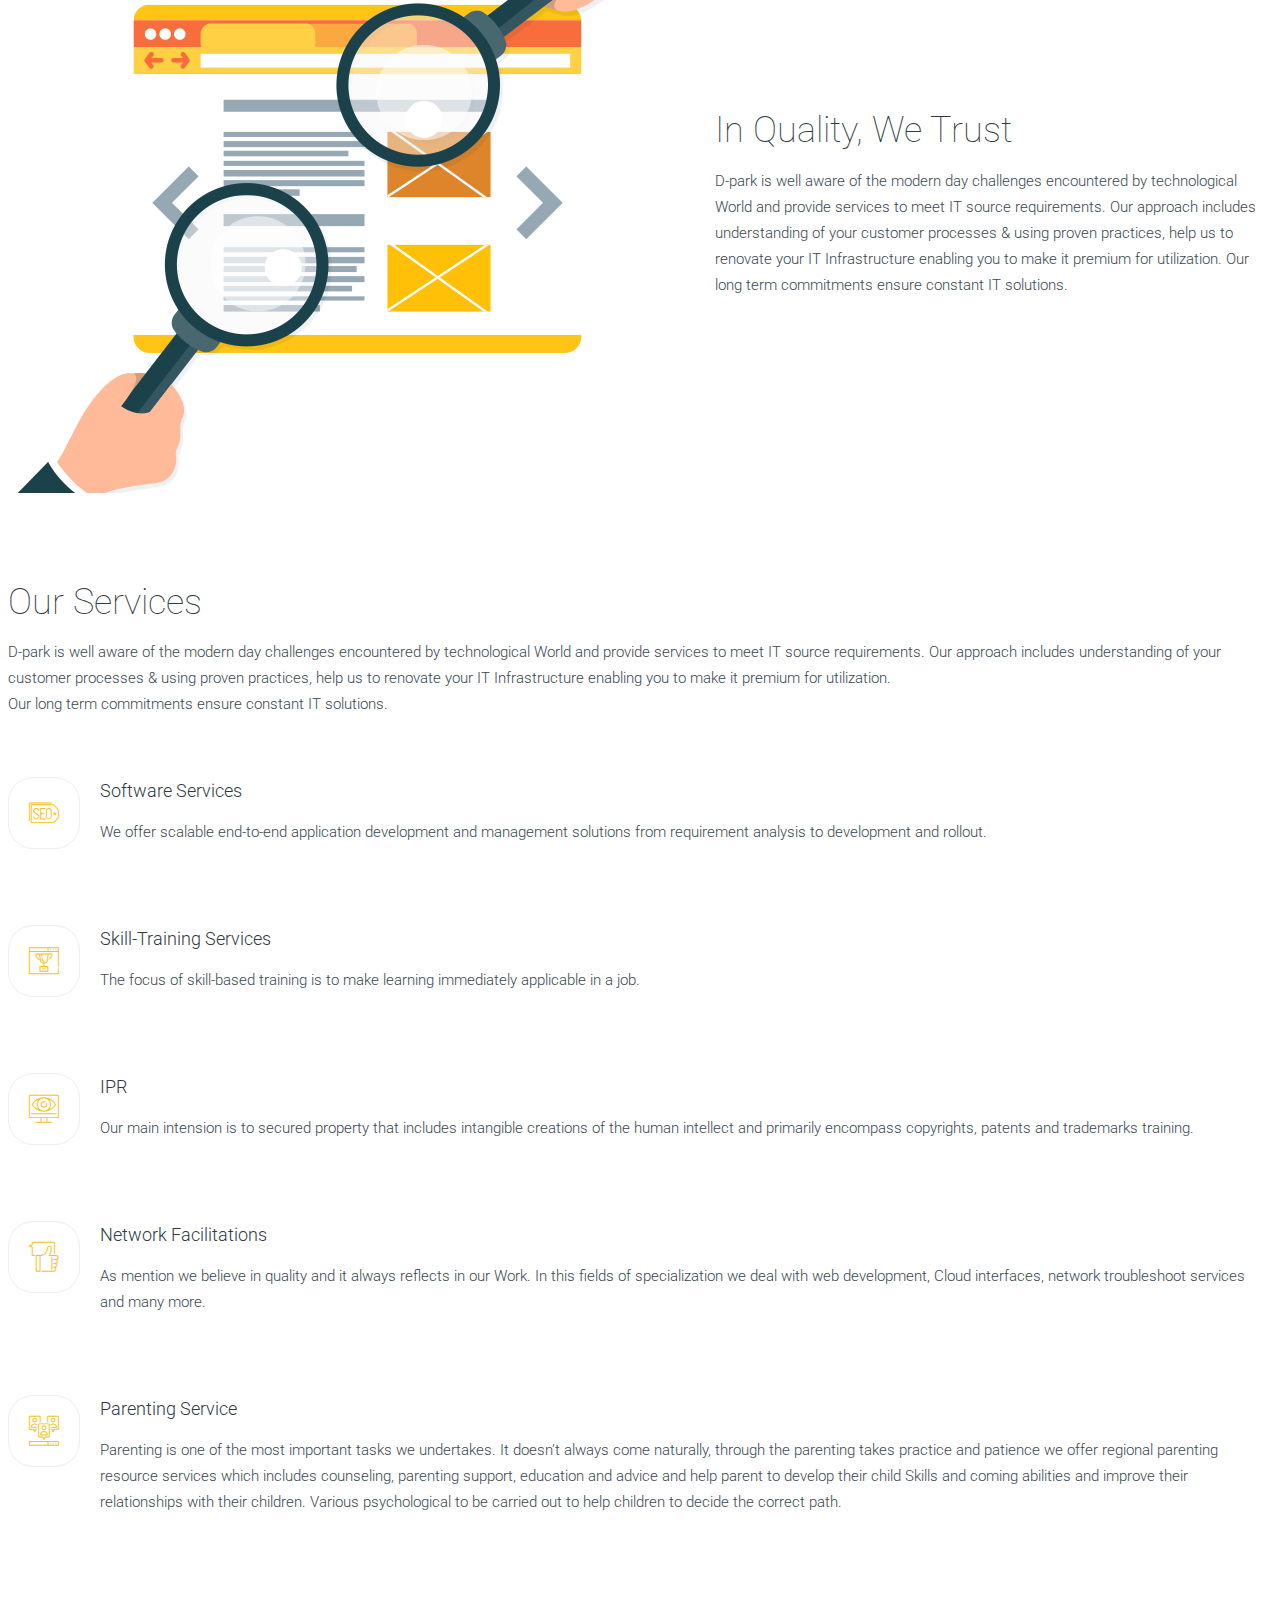
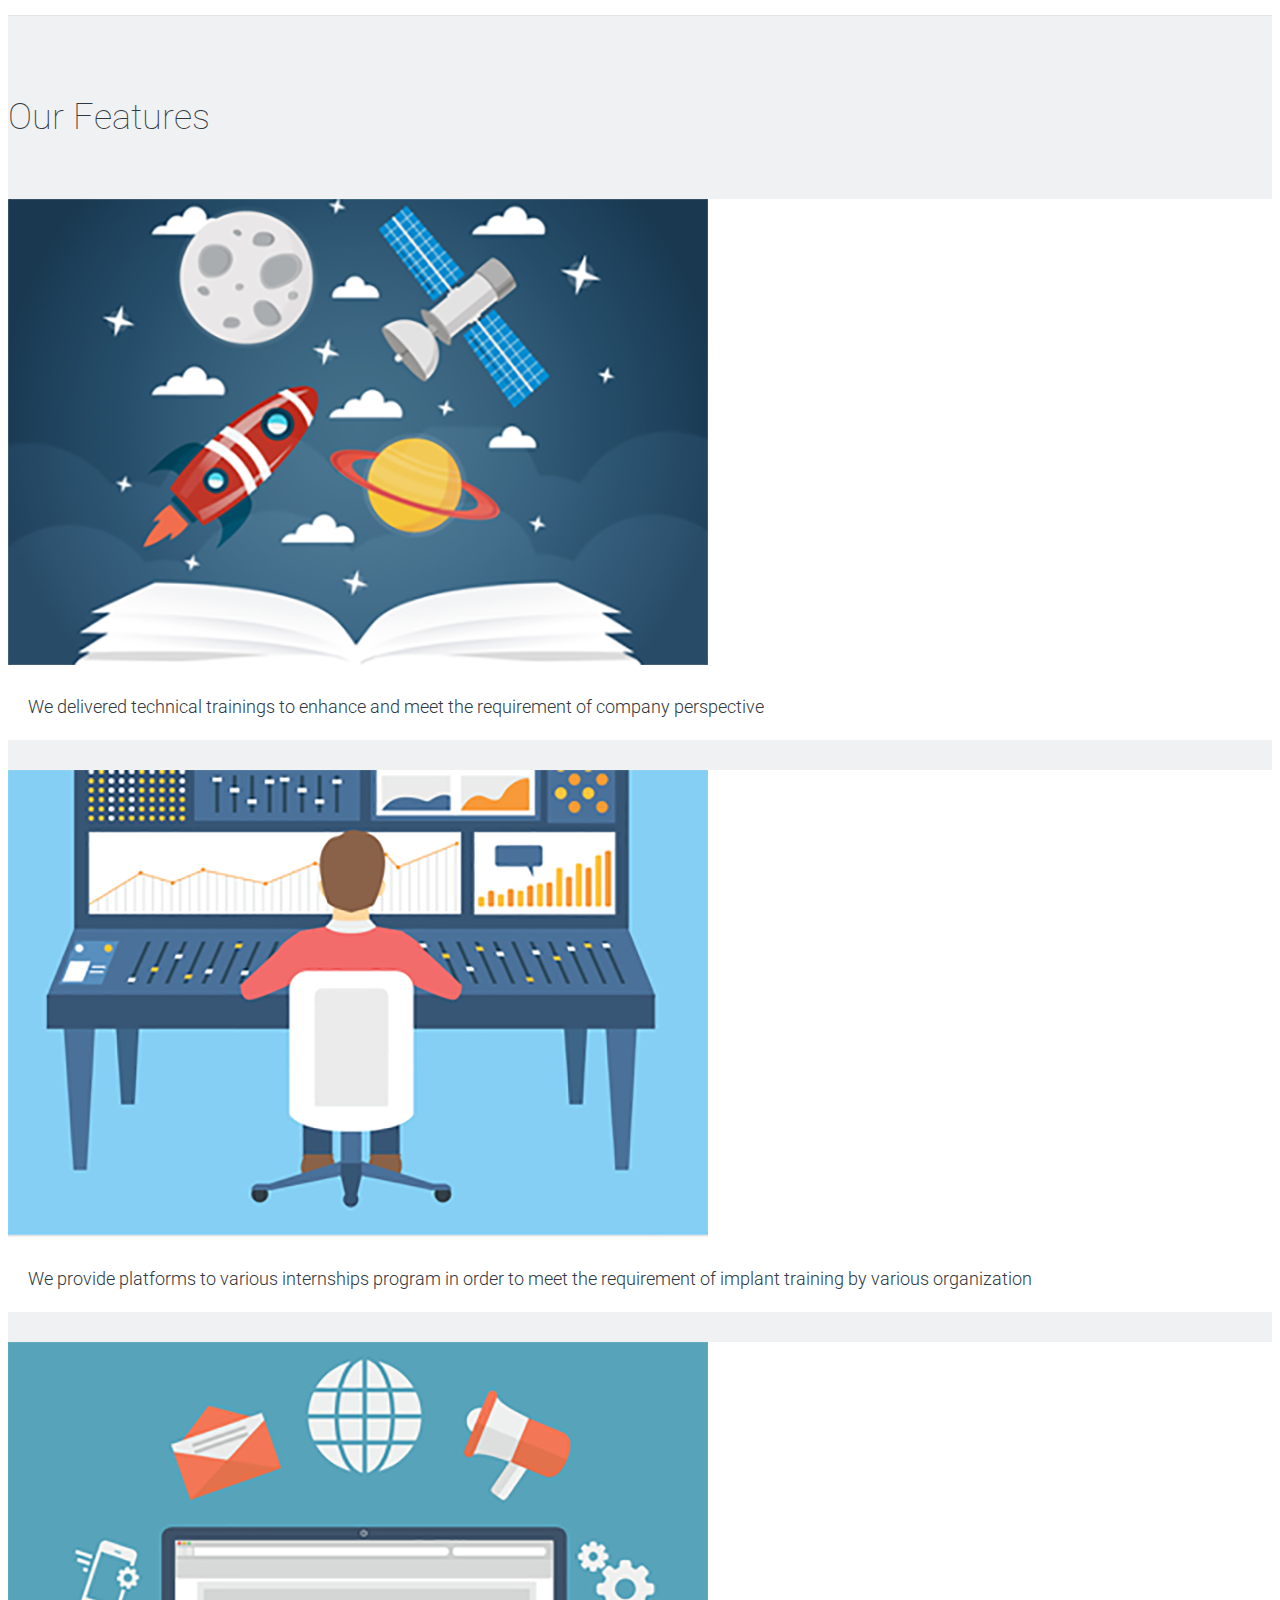
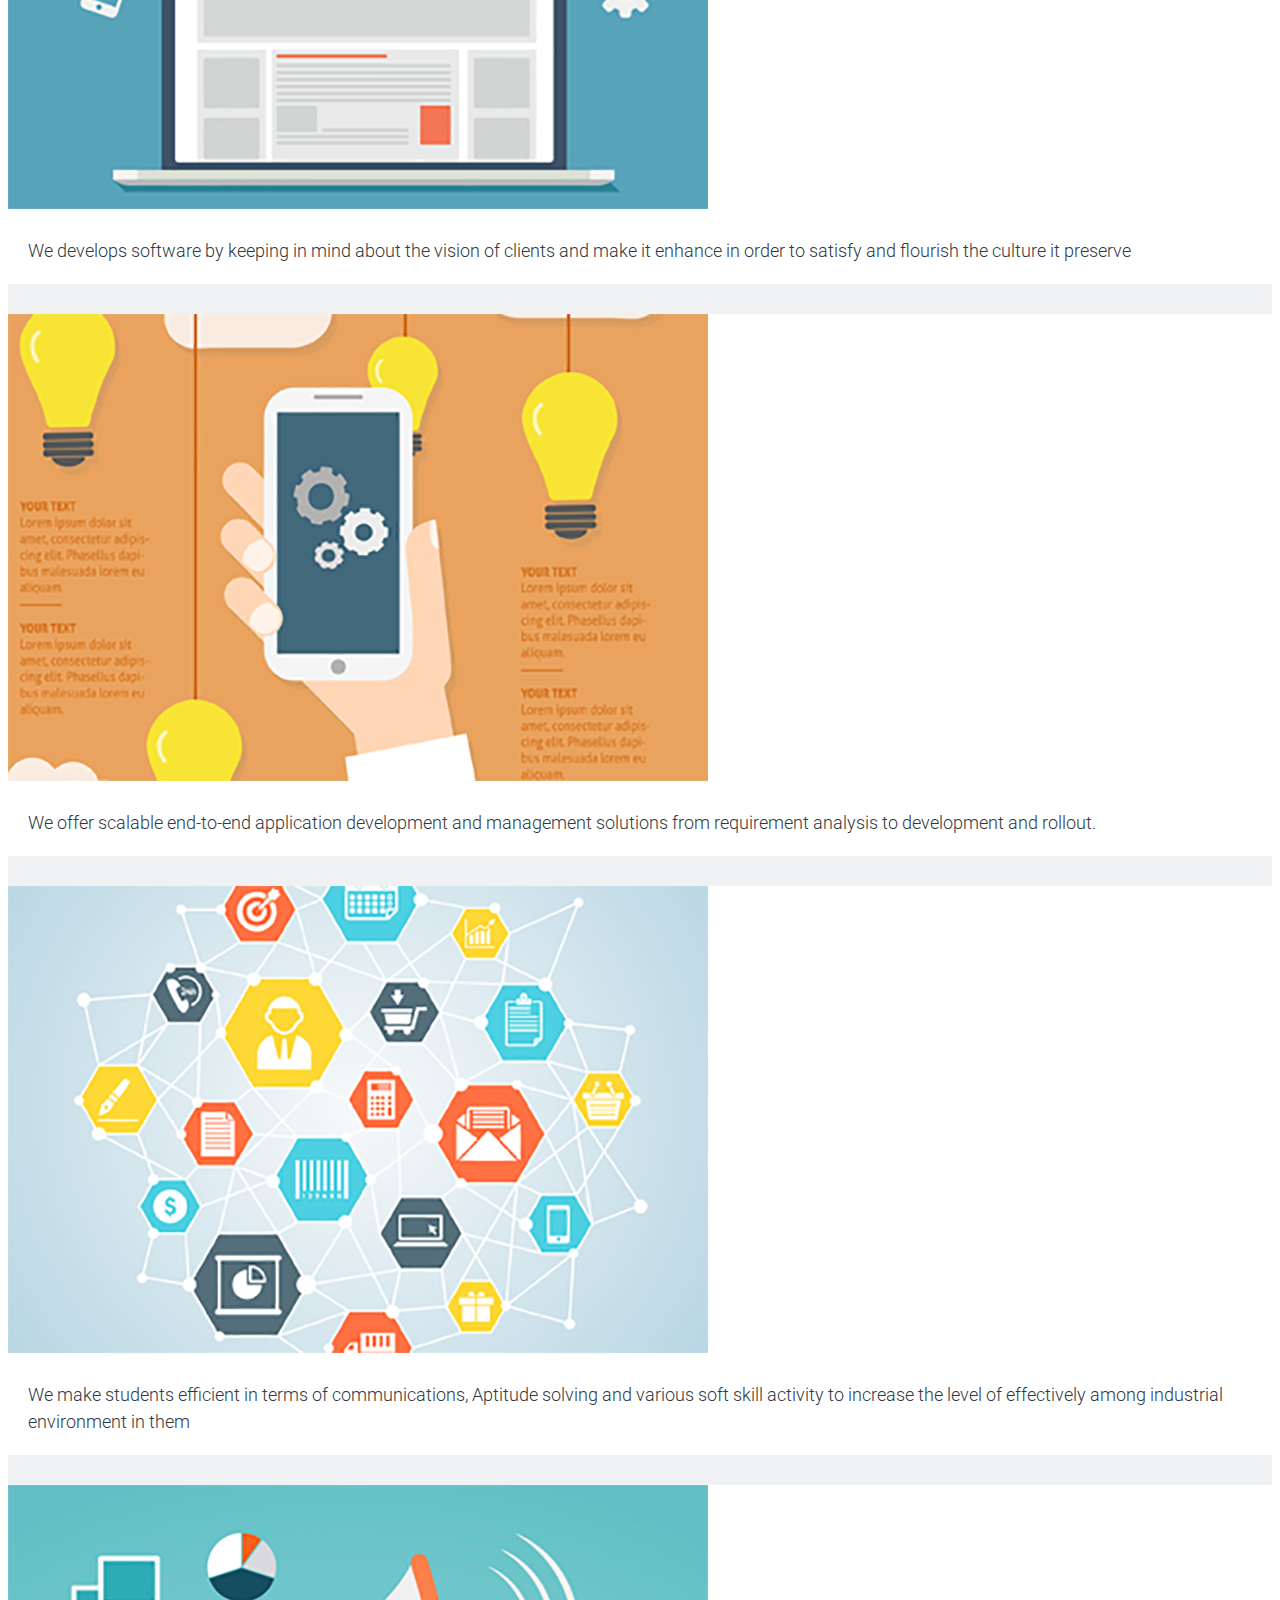
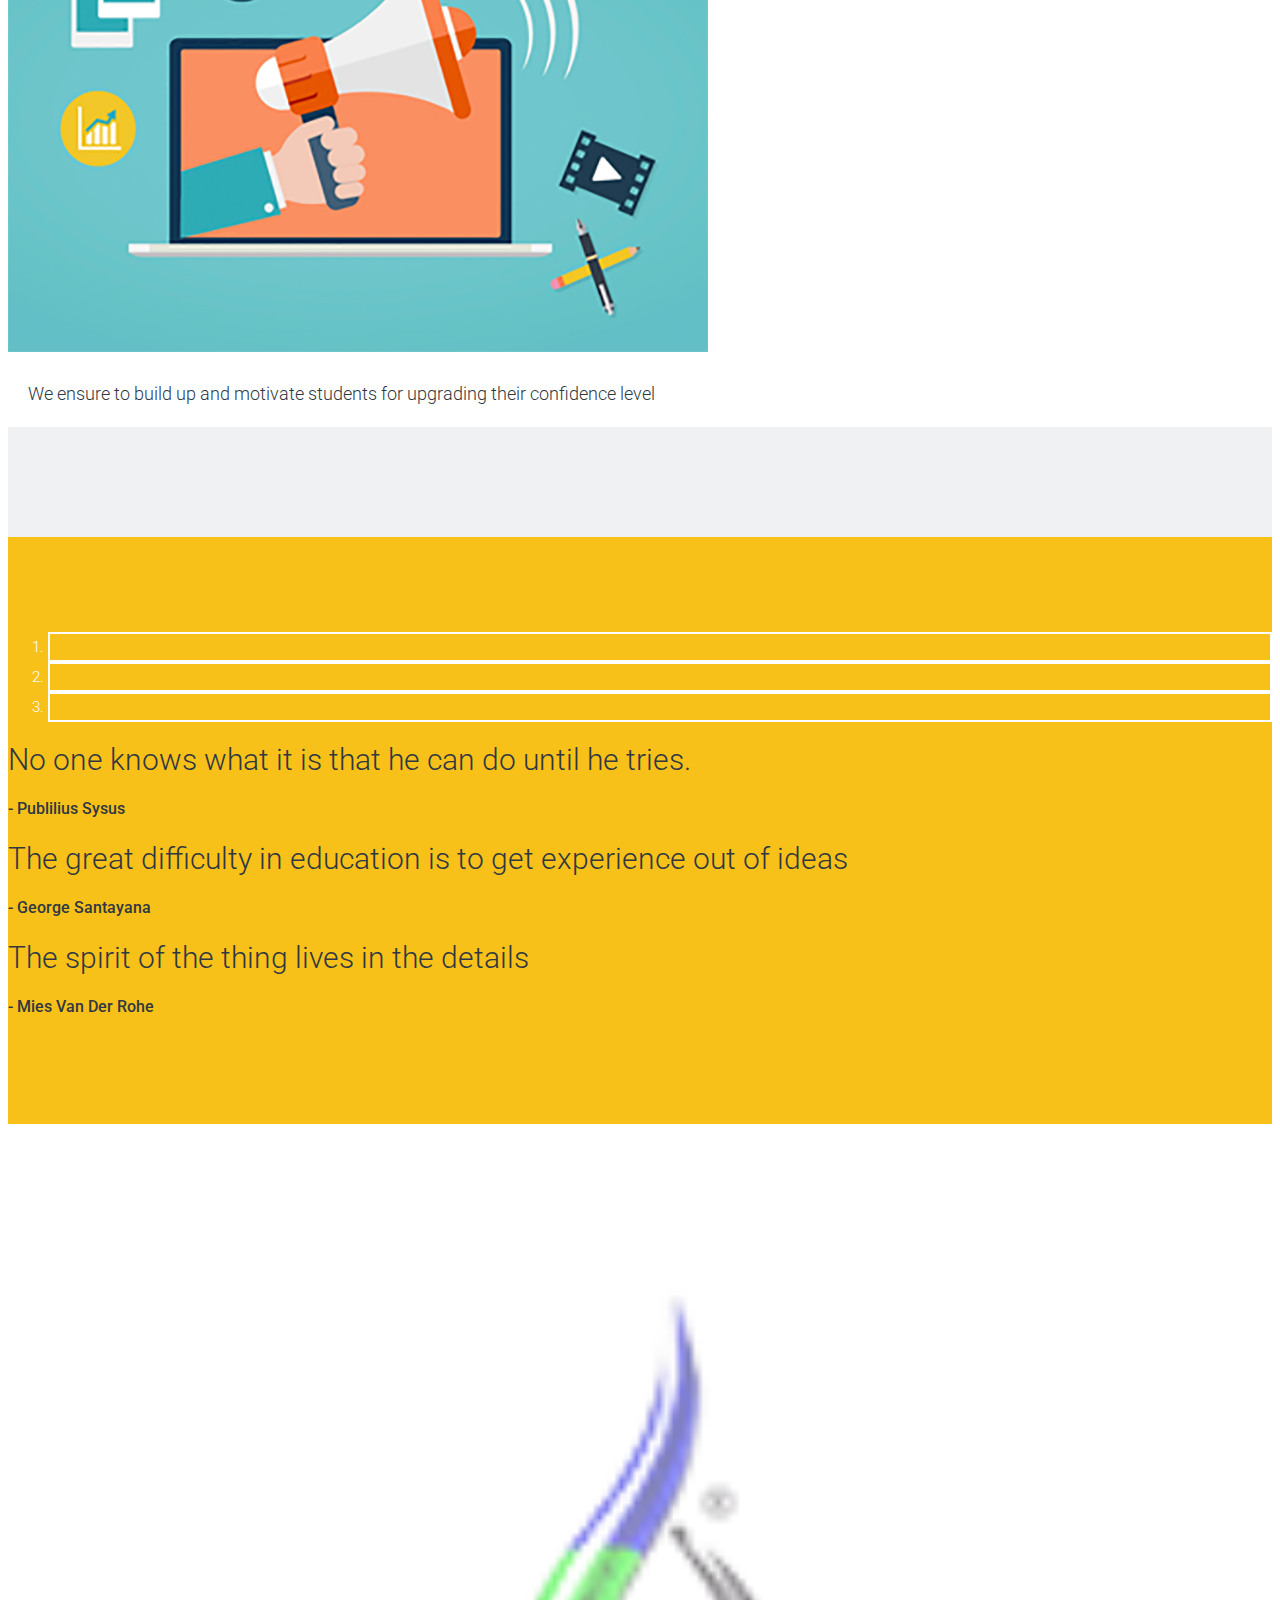
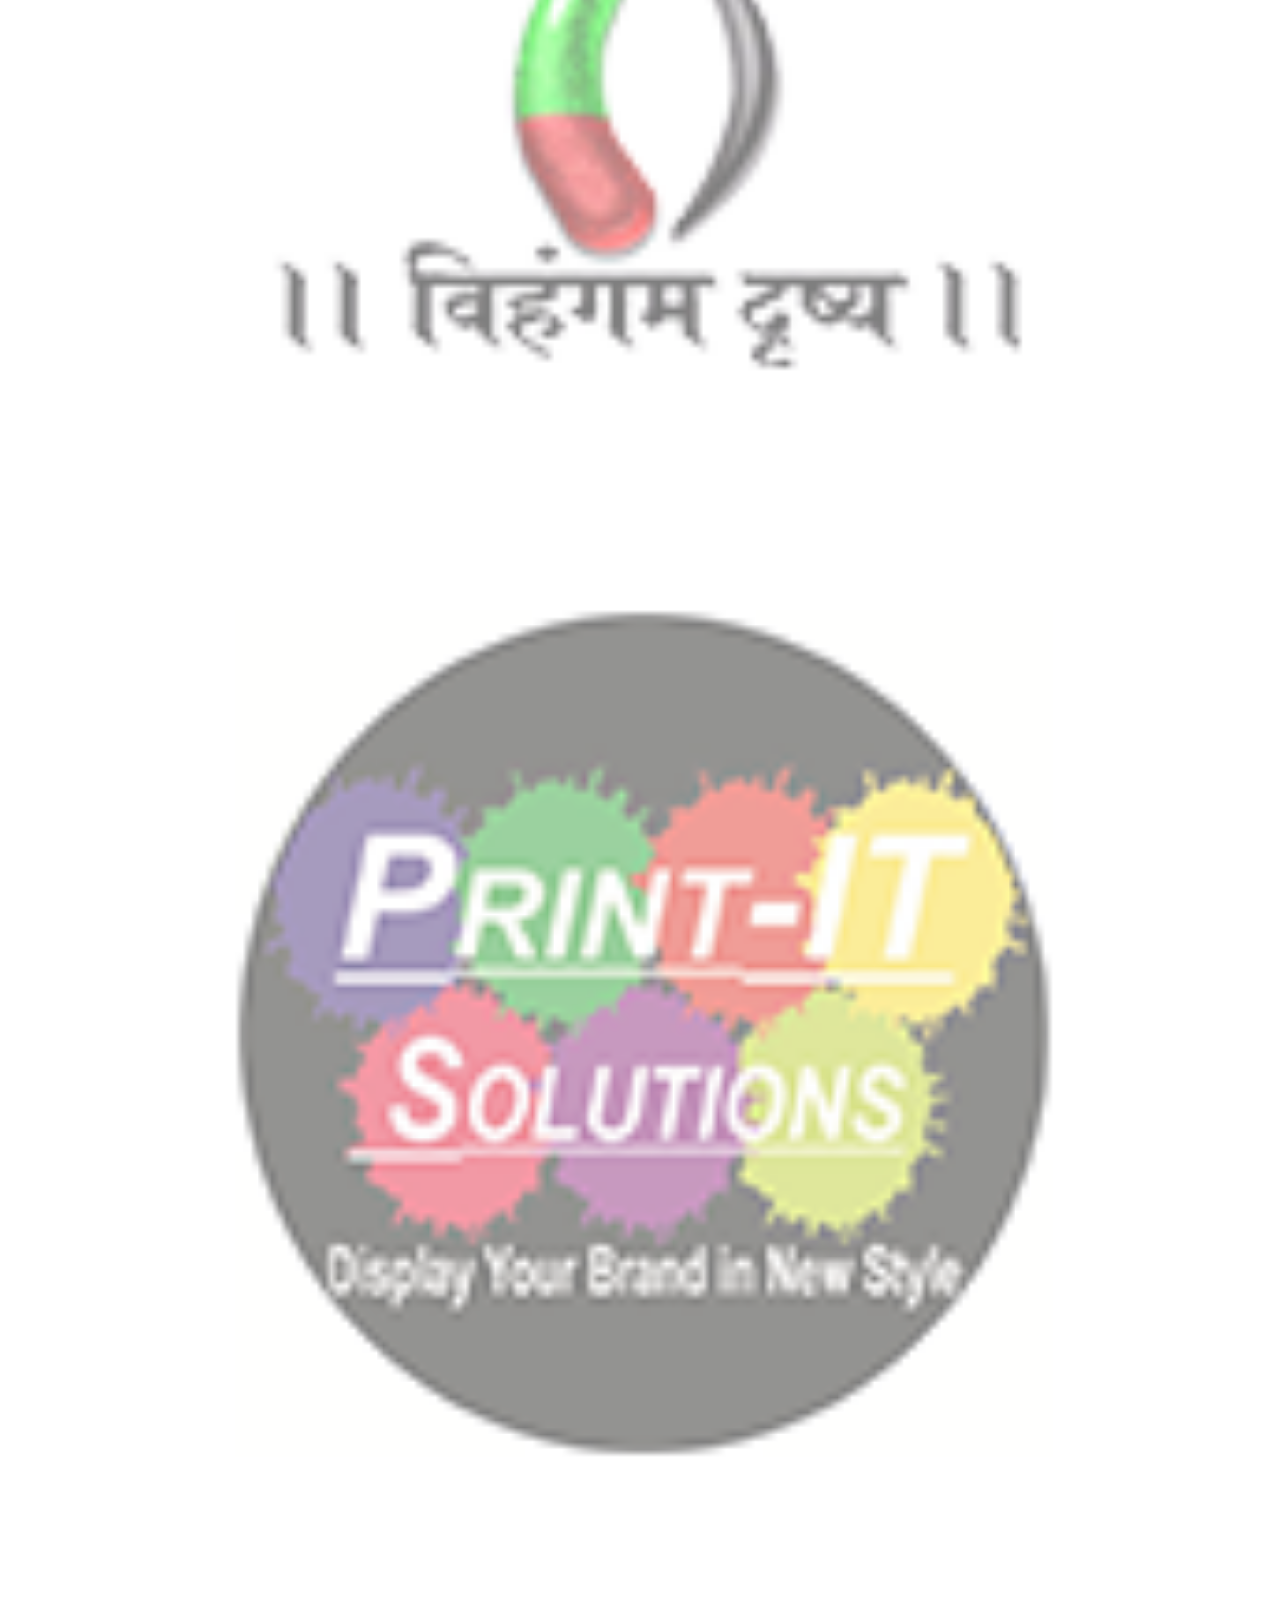
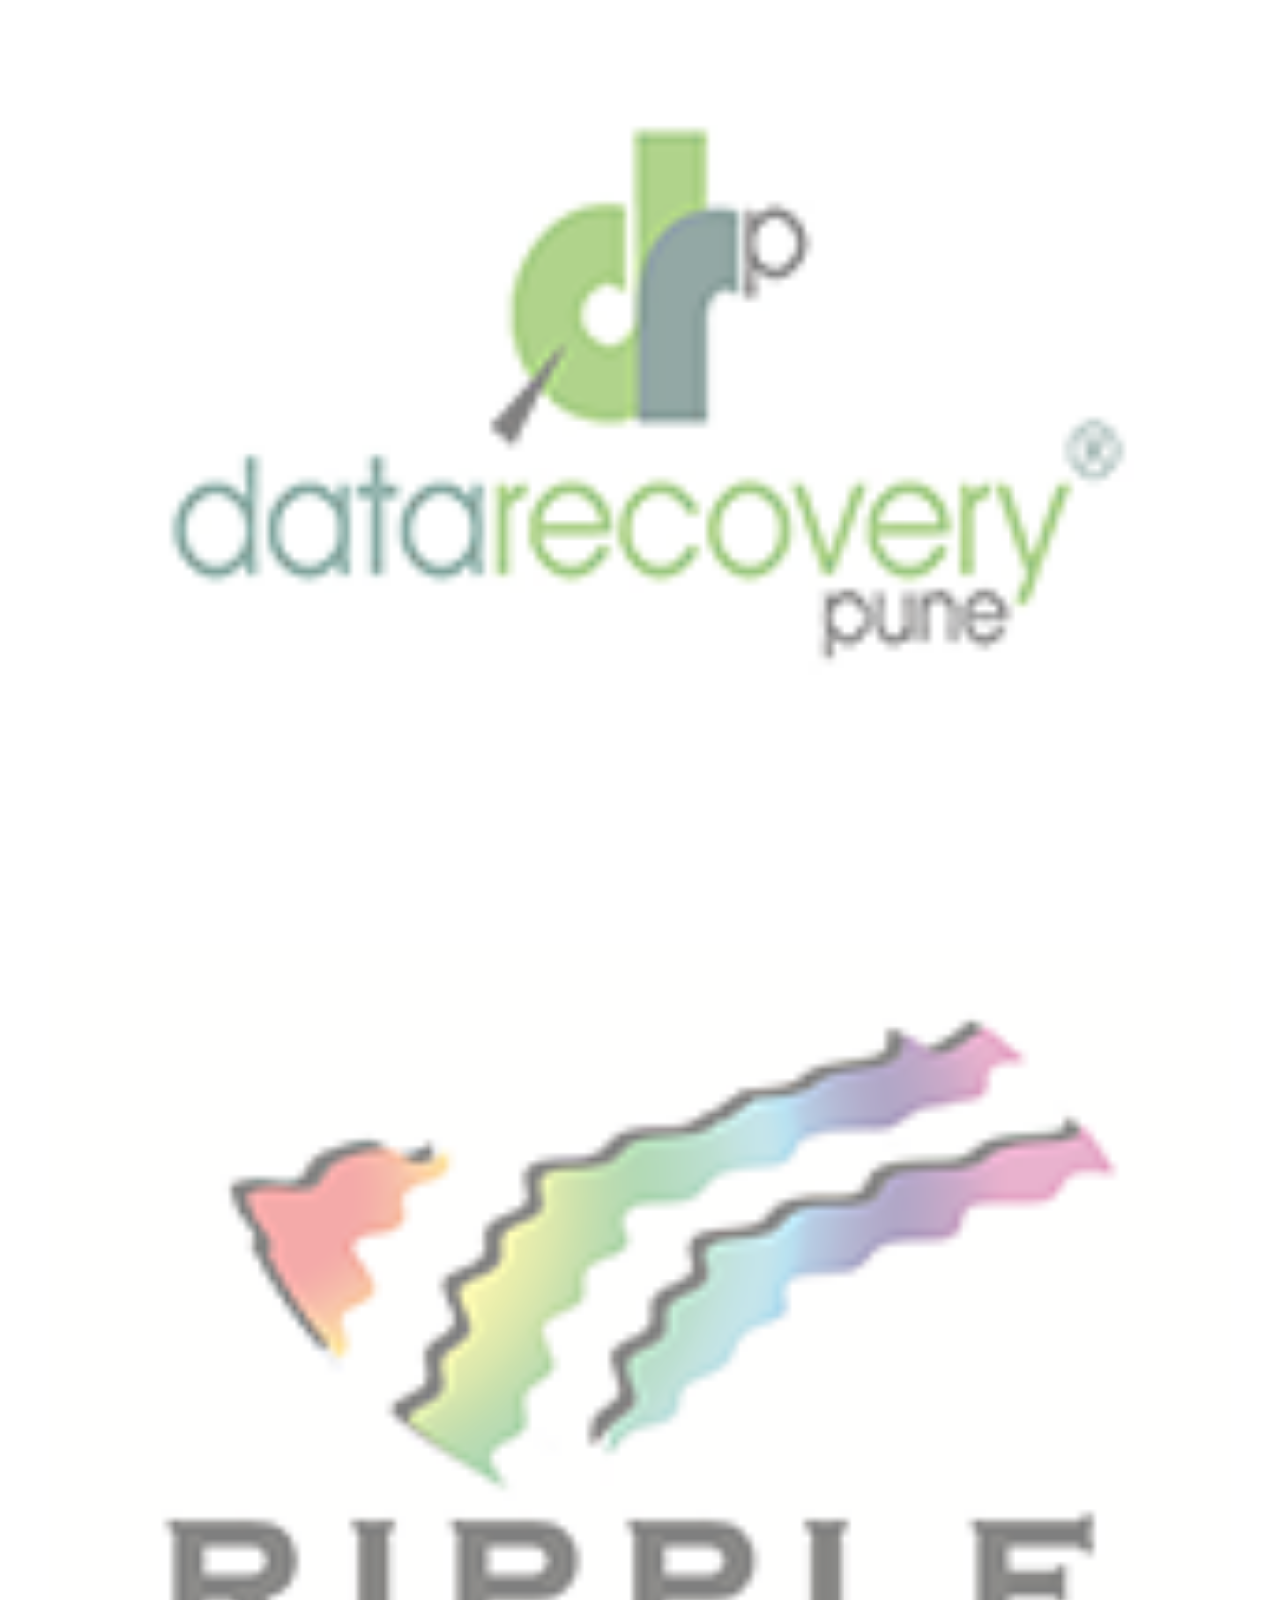
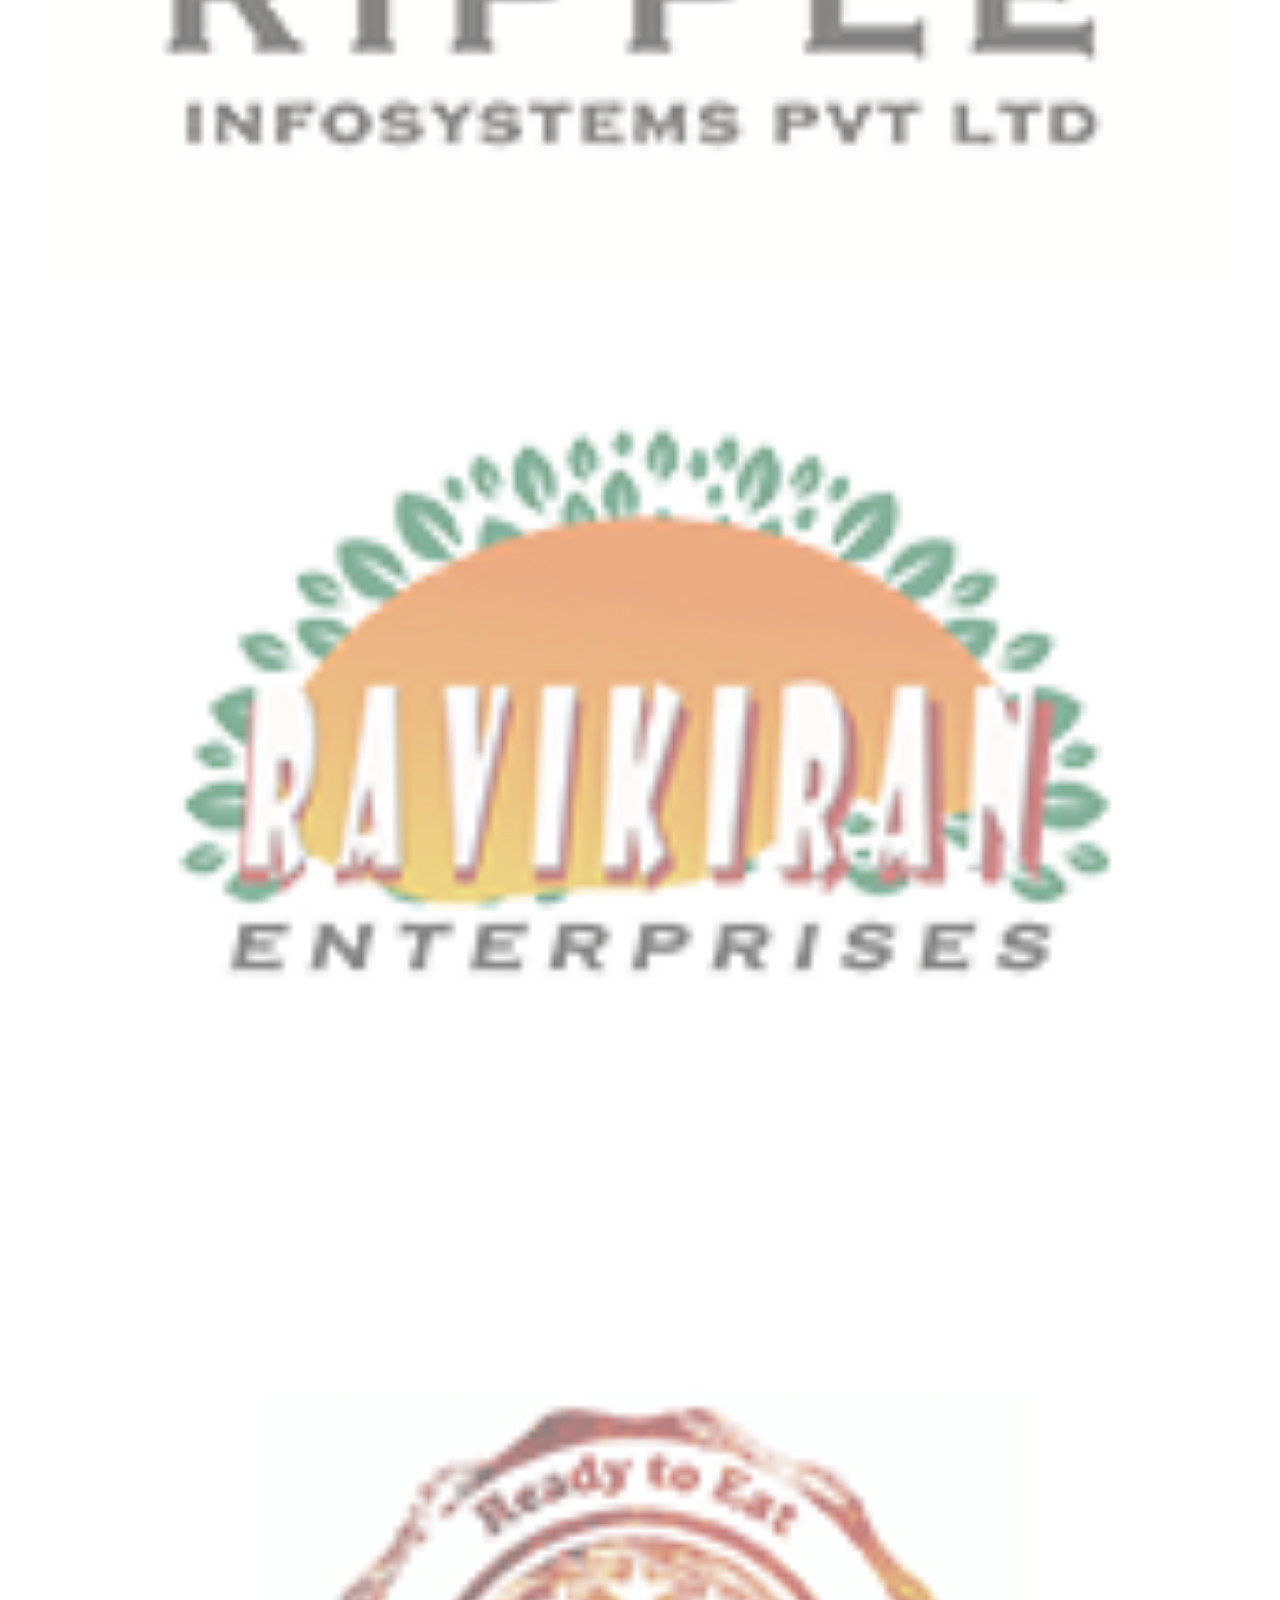
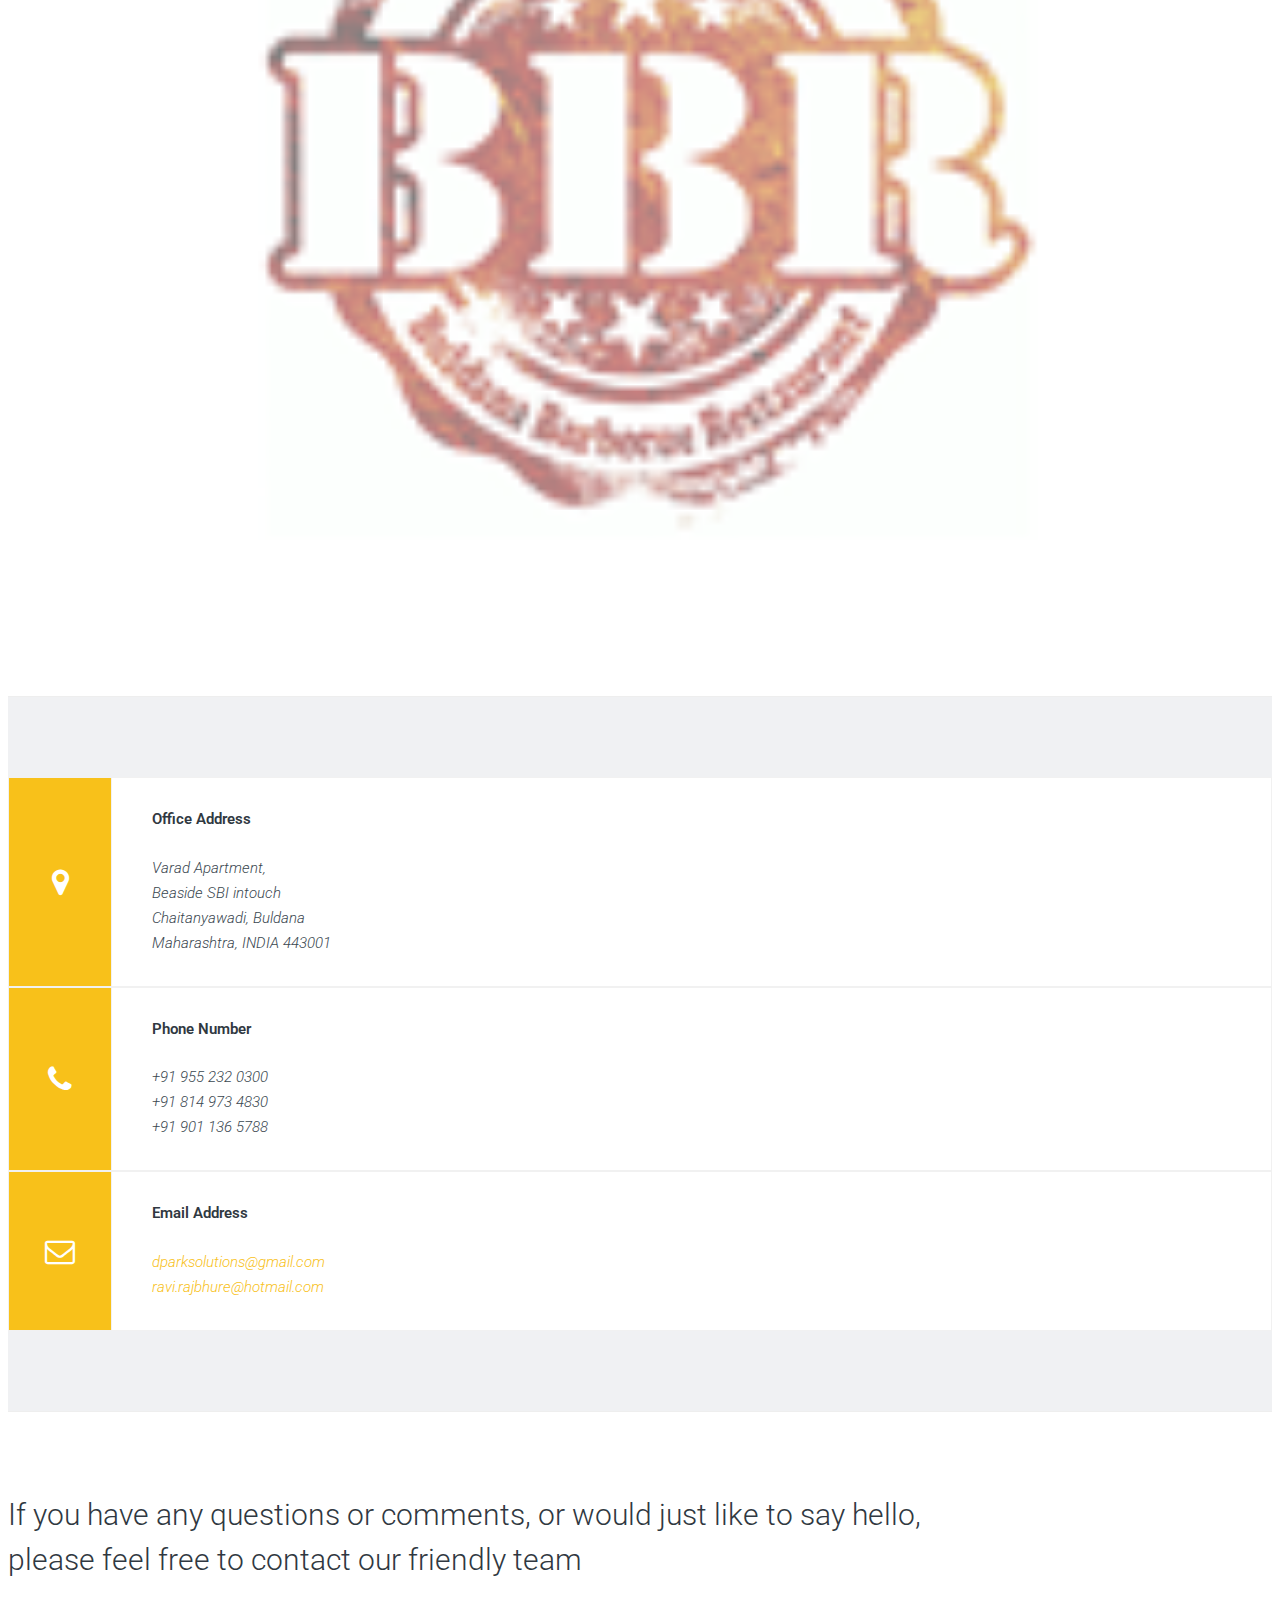
==== commit d5f72711: "Update index.html" ====
--- a/index.html
+++ b/index.html
@@ -471,7 +471,7 @@
                                     <div class="promo-content">
                                         <h3>Office Address</h3>
                                         <address>
-                                            Varad Apartment,Beaside SBI intouch<br>
+                                            Varad Apartment,<br>Beaside SBI intouch<br>
                                             Chaitanyawadi, Buldana
                                             <br> Maharashtra, INDIA 443001
                                         </address>
